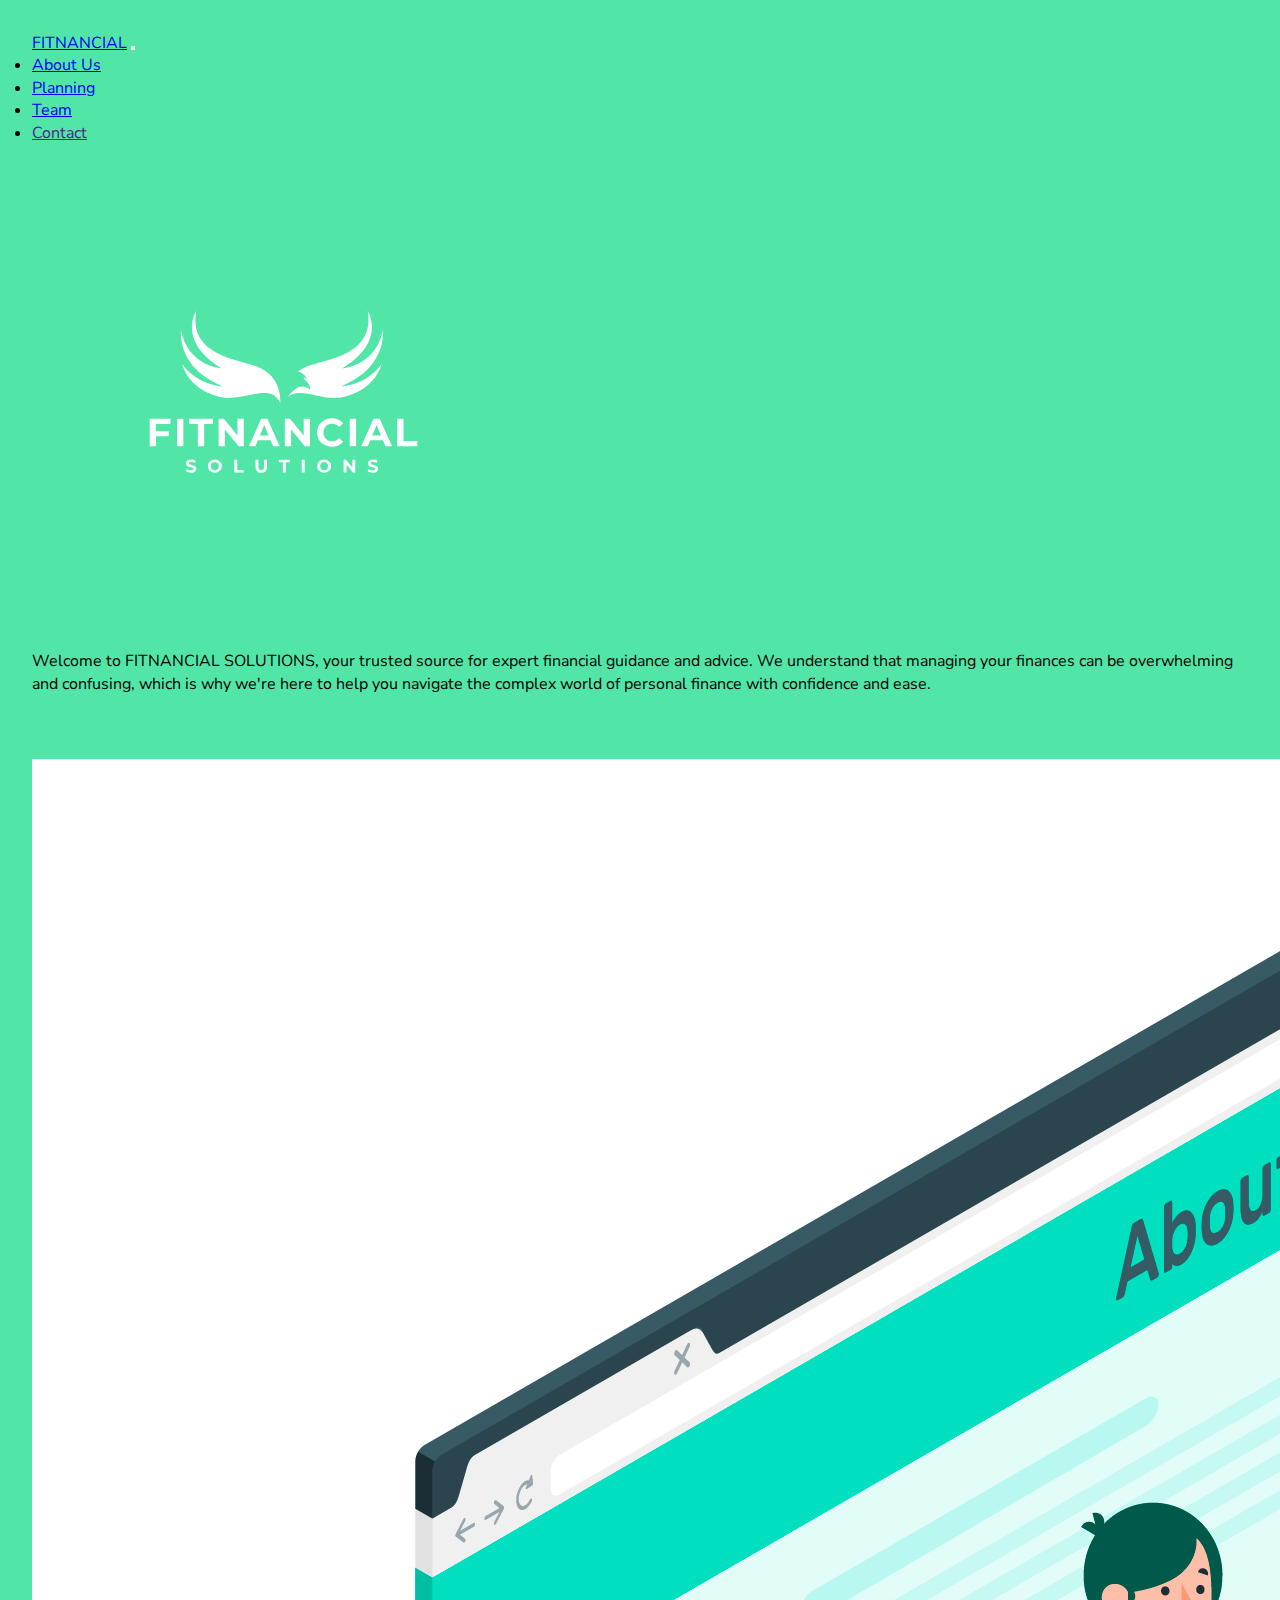
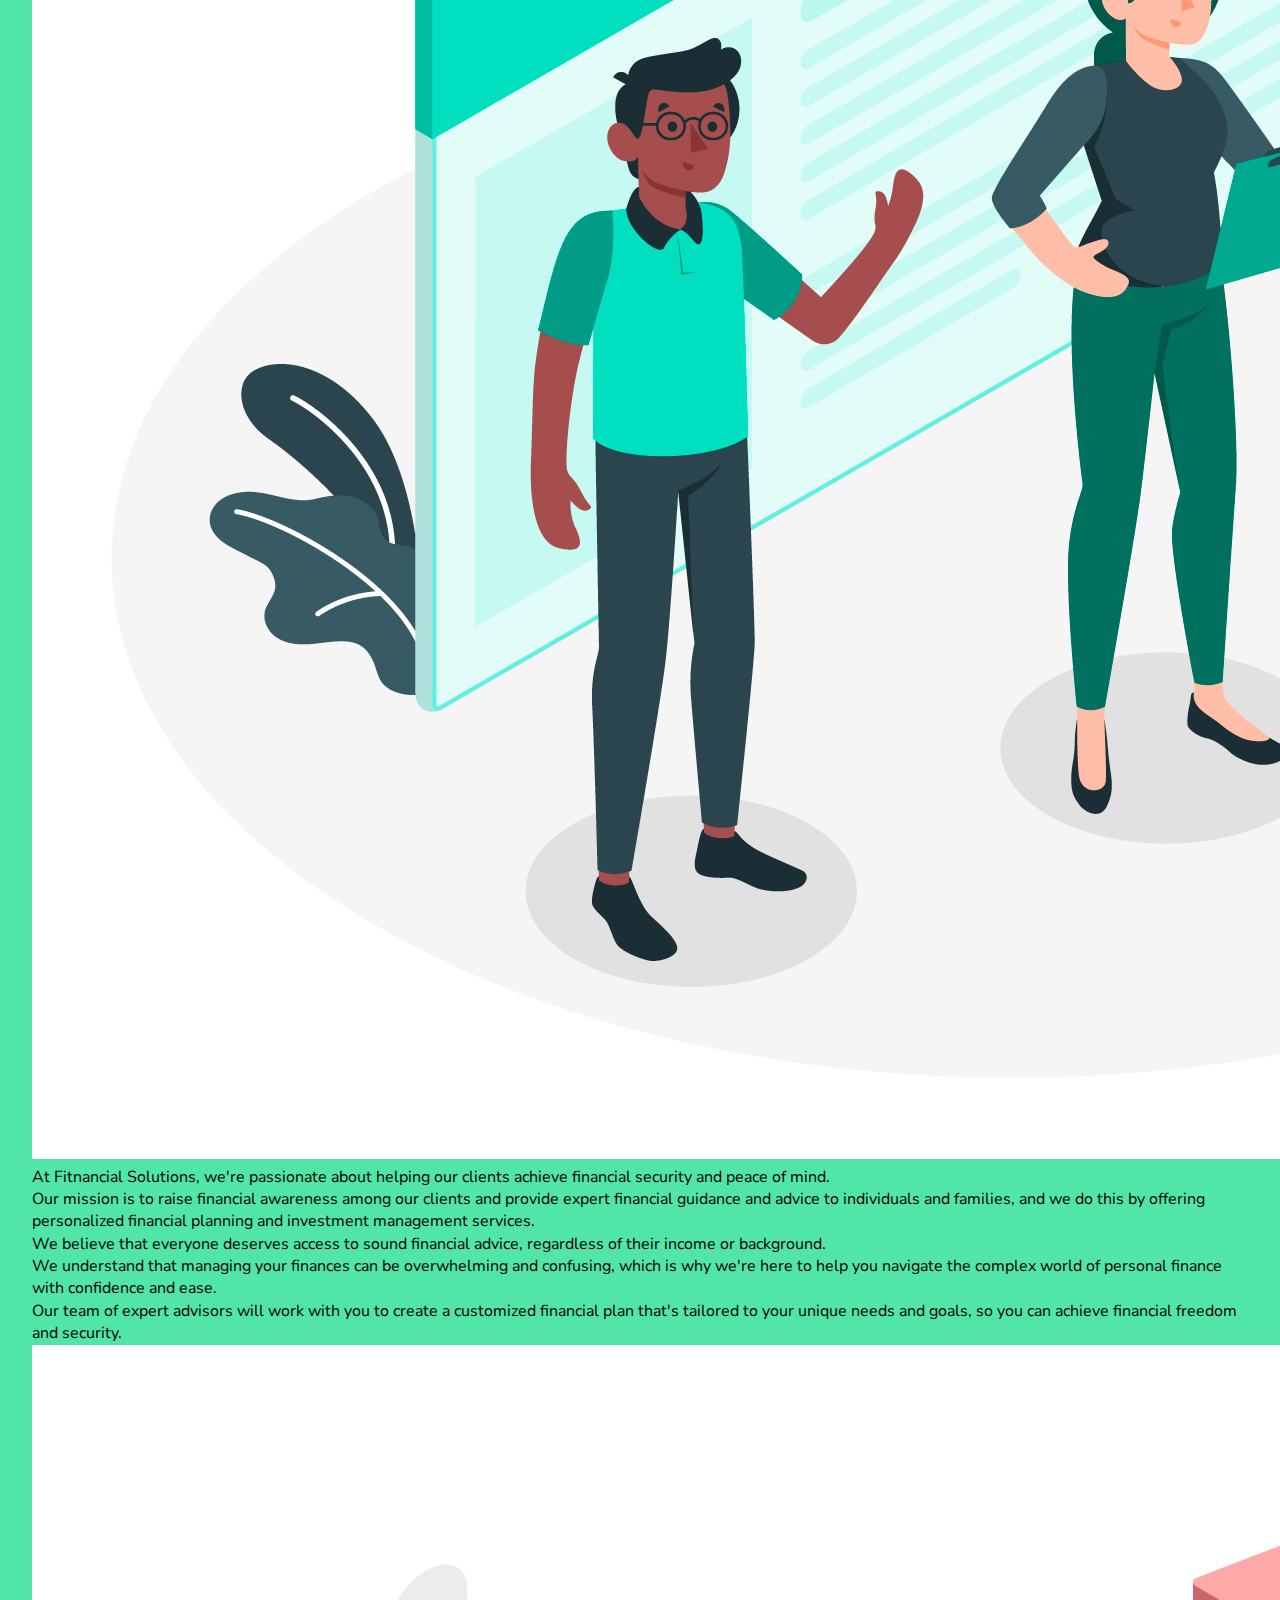
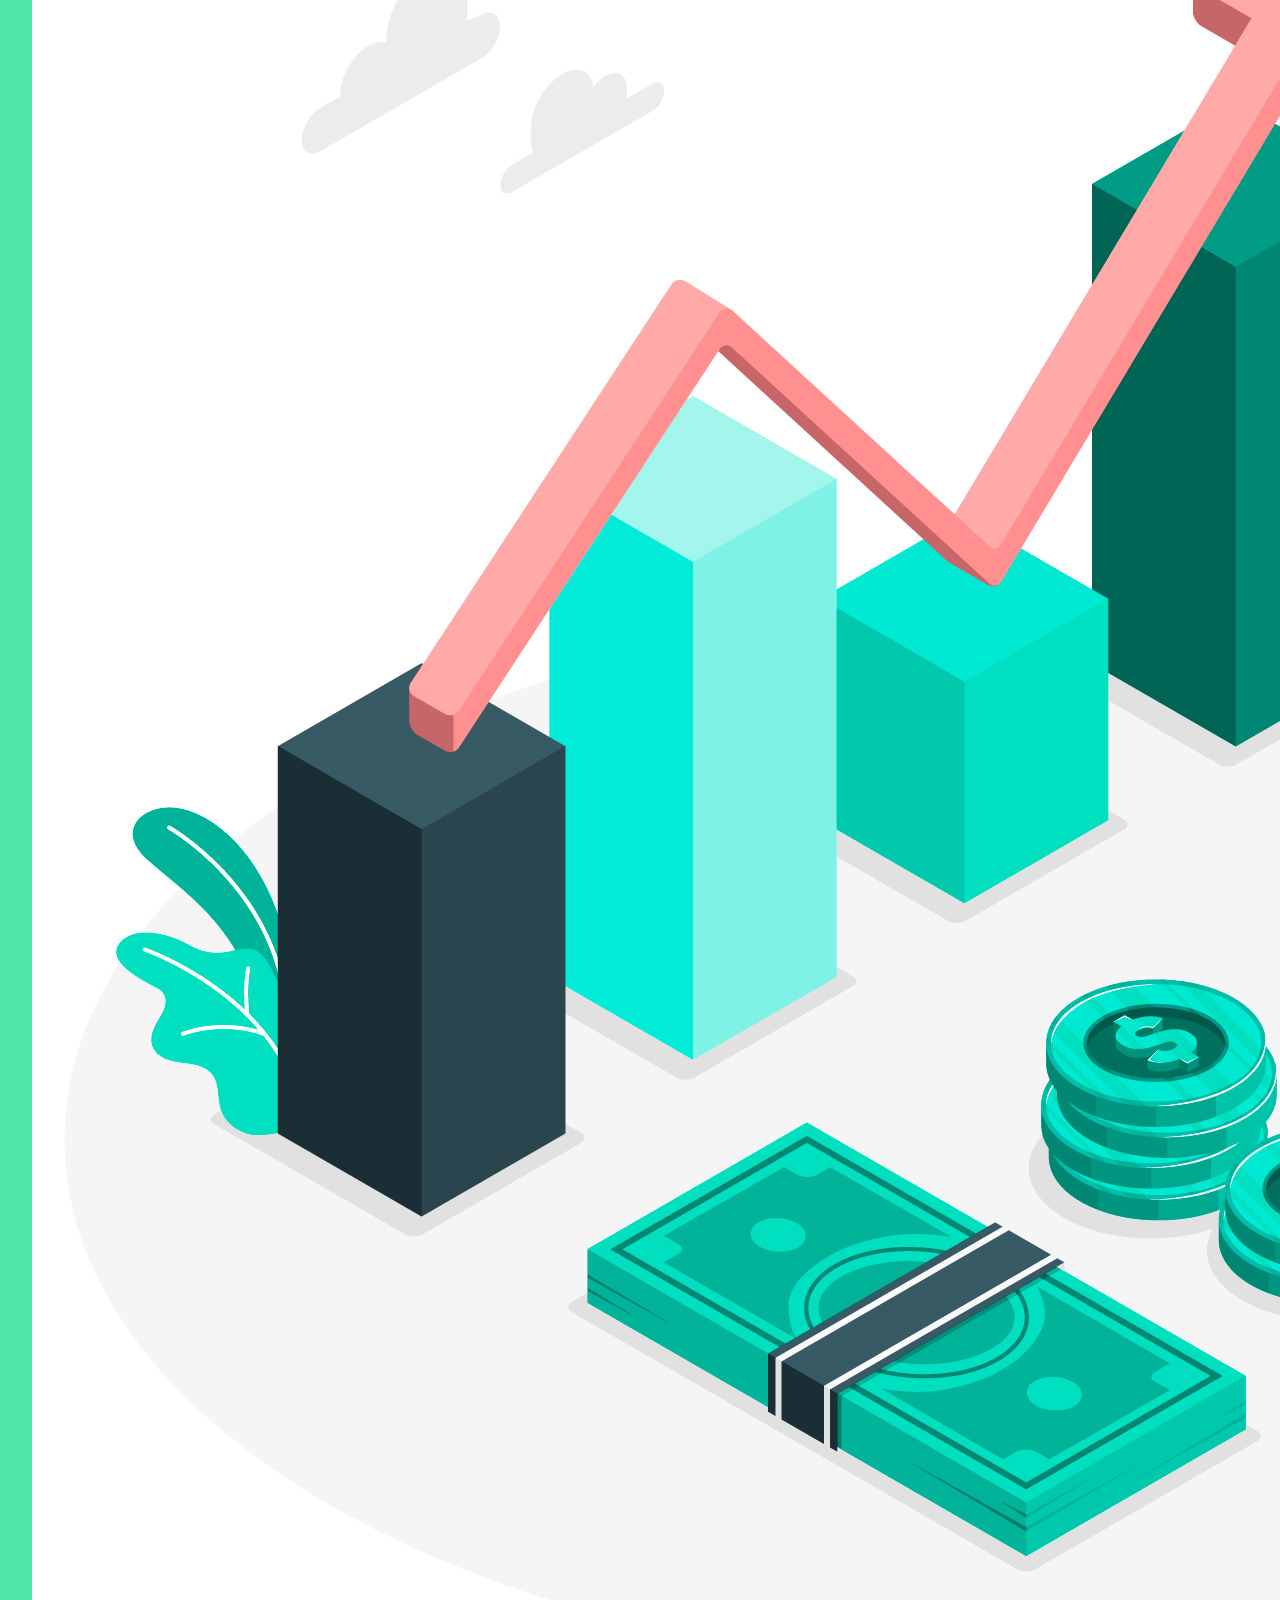
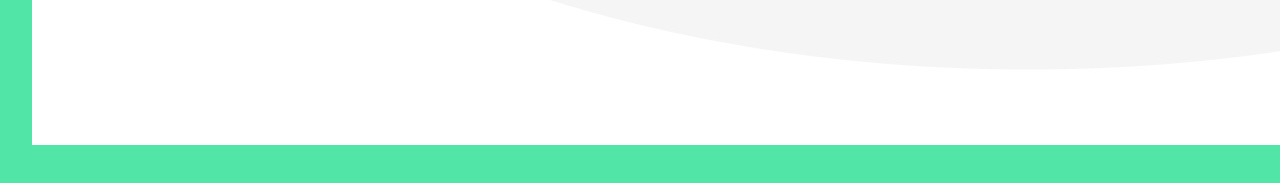
==== index.html @ b267aec1 "Update" ====
<!doctype html>
<html lang="en">
  <head>
    <meta charset="utf-8">
    <meta name="viewport" content="width=device-width, initial-scale=1">
    <title>FITNANCIAL</title>
	<link rel="preconnect" href="https://fonts.googleapis.com">
	<link rel="preconnect" href="https://fonts.gstatic.com" crossorigin>
	<link href="https://fonts.googleapis.com/css2?family=Nunito+Sans:wght@300;400;700;900&display=swap" rel="stylesheet">
    <link href="https://cdn.jsdelivr.net/npm/bootstrap@5.3.0-alpha3/dist/css/bootstrap.min.css" rel="stylesheet" integrity="sha384-KK94CHFLLe+nY2dmCWGMq91rCGa5gtU4mk92HdvYe+M/SXH301p5ILy+dN9+nJOZ" crossorigin="anonymous">
	<link rel="stylesheet" href="./css/style.css">
  </head>
  <body>
   <section class="intro" id="intro "><div class="container-md"><nav class="navbar navbar-expand-lg bg-none">
    <div class="container-fluid">
      <a class="navbar-brand " href="./index.html">FITNANCIAL</a>
      <button class="navbar-toggler text-light" type="button" data-bs-toggle="collapse" data-bs-target="#navbarNav" aria-controls="navbarNav" aria-expanded="false" aria-label="Toggle navigation">
        <span class="navbar-toggler-icon border-0"></span>
      </button>
      <div class="collapse justify-content-end navbar-collapse" id="navbarNav">
        <ul class="navbar-nav">
          
          <li class="nav-item">
            <a class="nav-link" href="#about">About Us</a>
          </li>
          <li class="nav-item">
            <a class="nav-link "  href="./planing.html">Planning</a>
          </li>
          <li class="nav-item">
            <a class="nav-link" href="#team">Team</a>
          </li>
          <li class="nav-item">
            <a class="nav-link" href="">Contact</a>
          </li>
        </ul>
      </div>
    </div>
  </nav>
  
  
  <div class="row  justify-content-center align-items-center g-3"><div class="col-8 col-md-5 py-5"><img class="img-fluid " src="./img/FITNANCIAL.svg" alt=""></div><div class="col-7 col-md-6 "><p class="fw-bold text-center  lead">Welcome to FITNANCIAL SOLUTIONS, your trusted source for expert financial guidance and advice. We understand that managing your finances can be overwhelming and confusing, which is why we're here to help you navigate the complex world of personal finance with confidence and ease.</p></div></div></div></section>

	  <section class="about" id="about"><div class="container-lg bg-white border rounded-bottom rounded-3">
		<div class="row justify-content-around align-items-center py-2"><div class="col-3 "><img class="img-fluid" src="./img/3026238.jpg" alt=""></div><div class="col-6 py-3 text-center lead"><p> At Fitnancial Solutions, we're passionate about helping our clients achieve financial security and peace of mind.</p><p>Our mission  is to raise financial awareness among our clients and provide expert financial guidance and advice to individuals and families, and we do this by offering personalized financial planning and investment management services. </p><p>We believe that everyone deserves access to sound financial advice, regardless of their income or background. </p></div></div>
    <div class="row justify-content-around align-items-center py-2"><div class="col-6 py-3 text-center lead"><p>We understand that managing your finances can be overwhelming and confusing, which is why we're here to help you navigate the complex world of personal finance with confidence and ease. </p><p>Our team of expert advisors will work with you to create a customized financial plan that's tailored to your unique needs and goals, so you can achieve financial freedom and security. </p></div><div class="col-3 "><img class="img-fluid" src="./img/3112677.jpg" alt=""></div></div>
	  </div></section>

    

    
	  

   


    
</html>

    <script src="https://cdn.jsdelivr.net/npm/bootstrap@5.3.0-alpha3/dist/js/bootstrap.bundle.min.js" integrity="sha384-ENjdO4Dr2bkBIFxQpeoTz1HIcje39Wm4jDKdf19U8gI4ddQ3GYNS7NTKfAdVQSZe" crossorigin="anonymous"></script>
  </body>
</html>
---- css/style.css ----
* {
  margin: 0;
  padding: 0;
  box-sizing: border-box;
}

body {
  font-family: "Nunito Sans", sans-serif;
  line-height: 1.4;
}

section {
  background-color: #51e6a8;
  padding: 2rem;
}/*# sourceMappingURL=style.css.map */
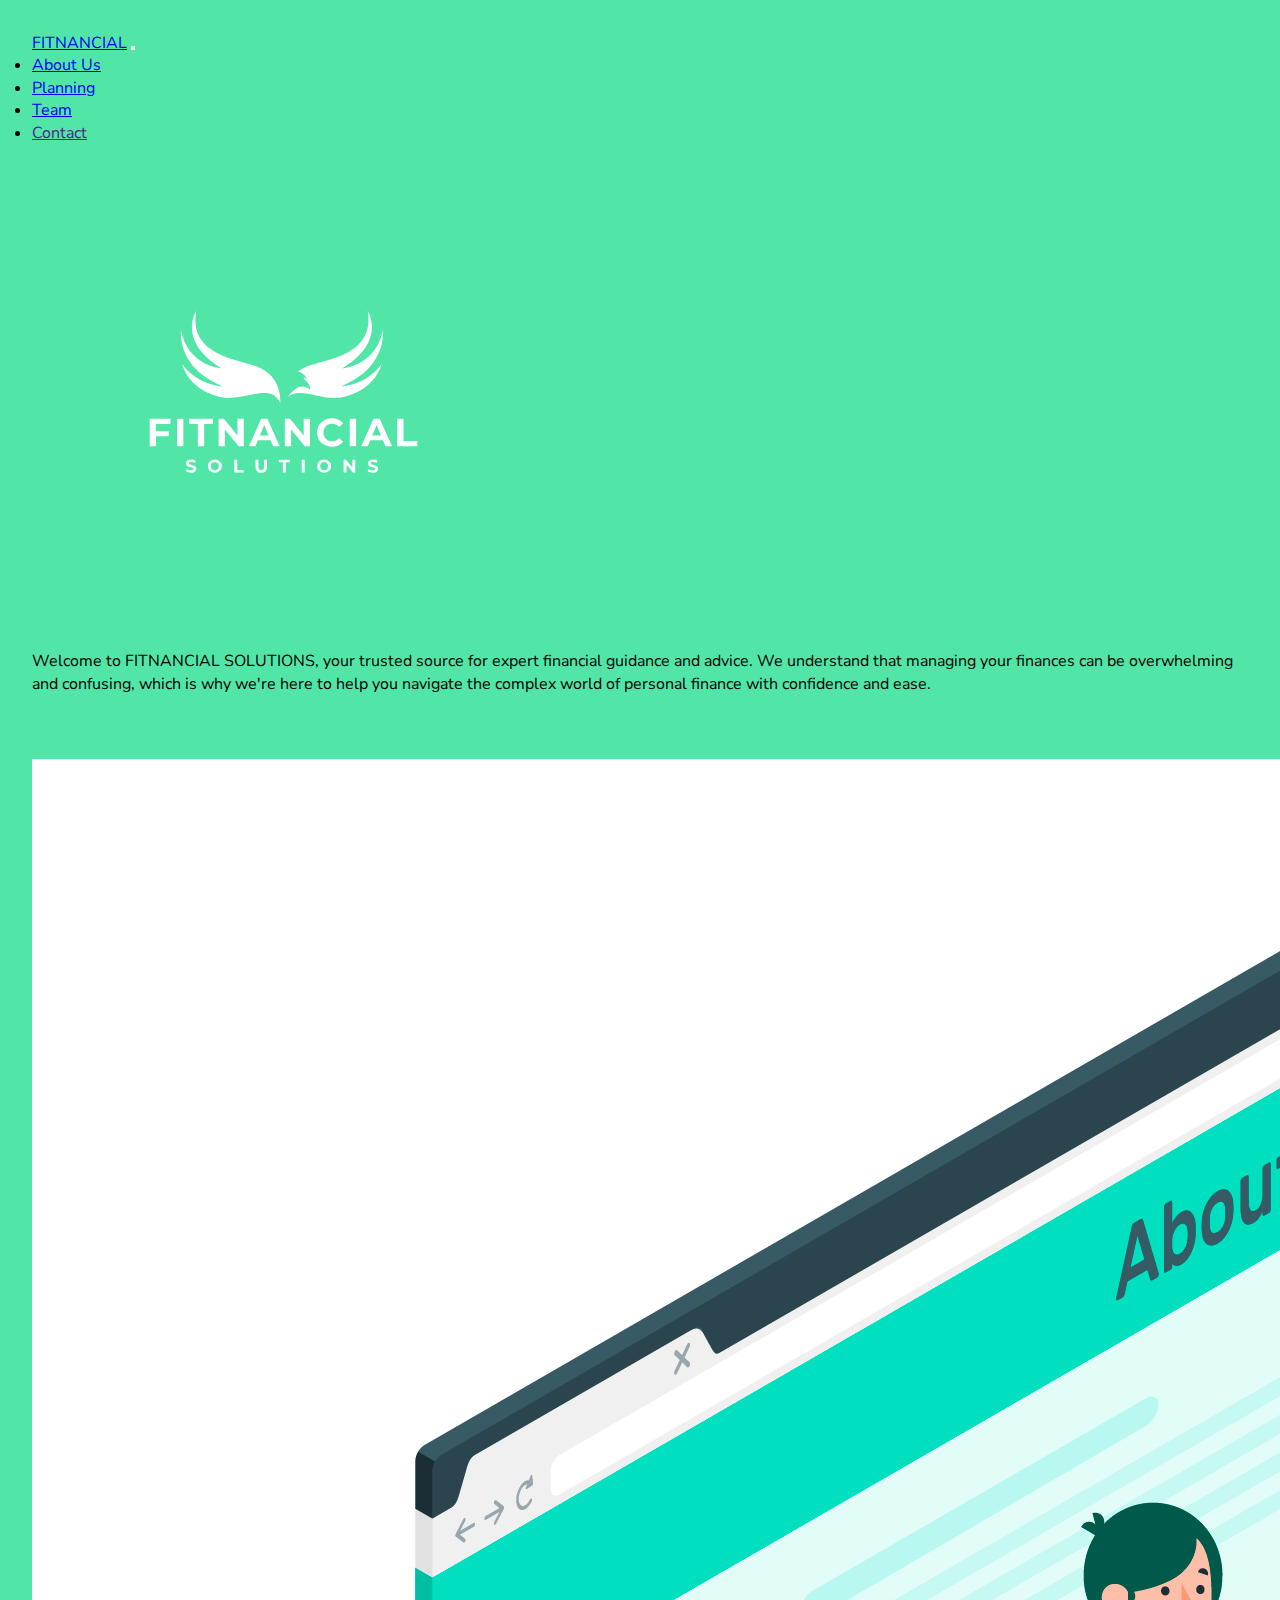
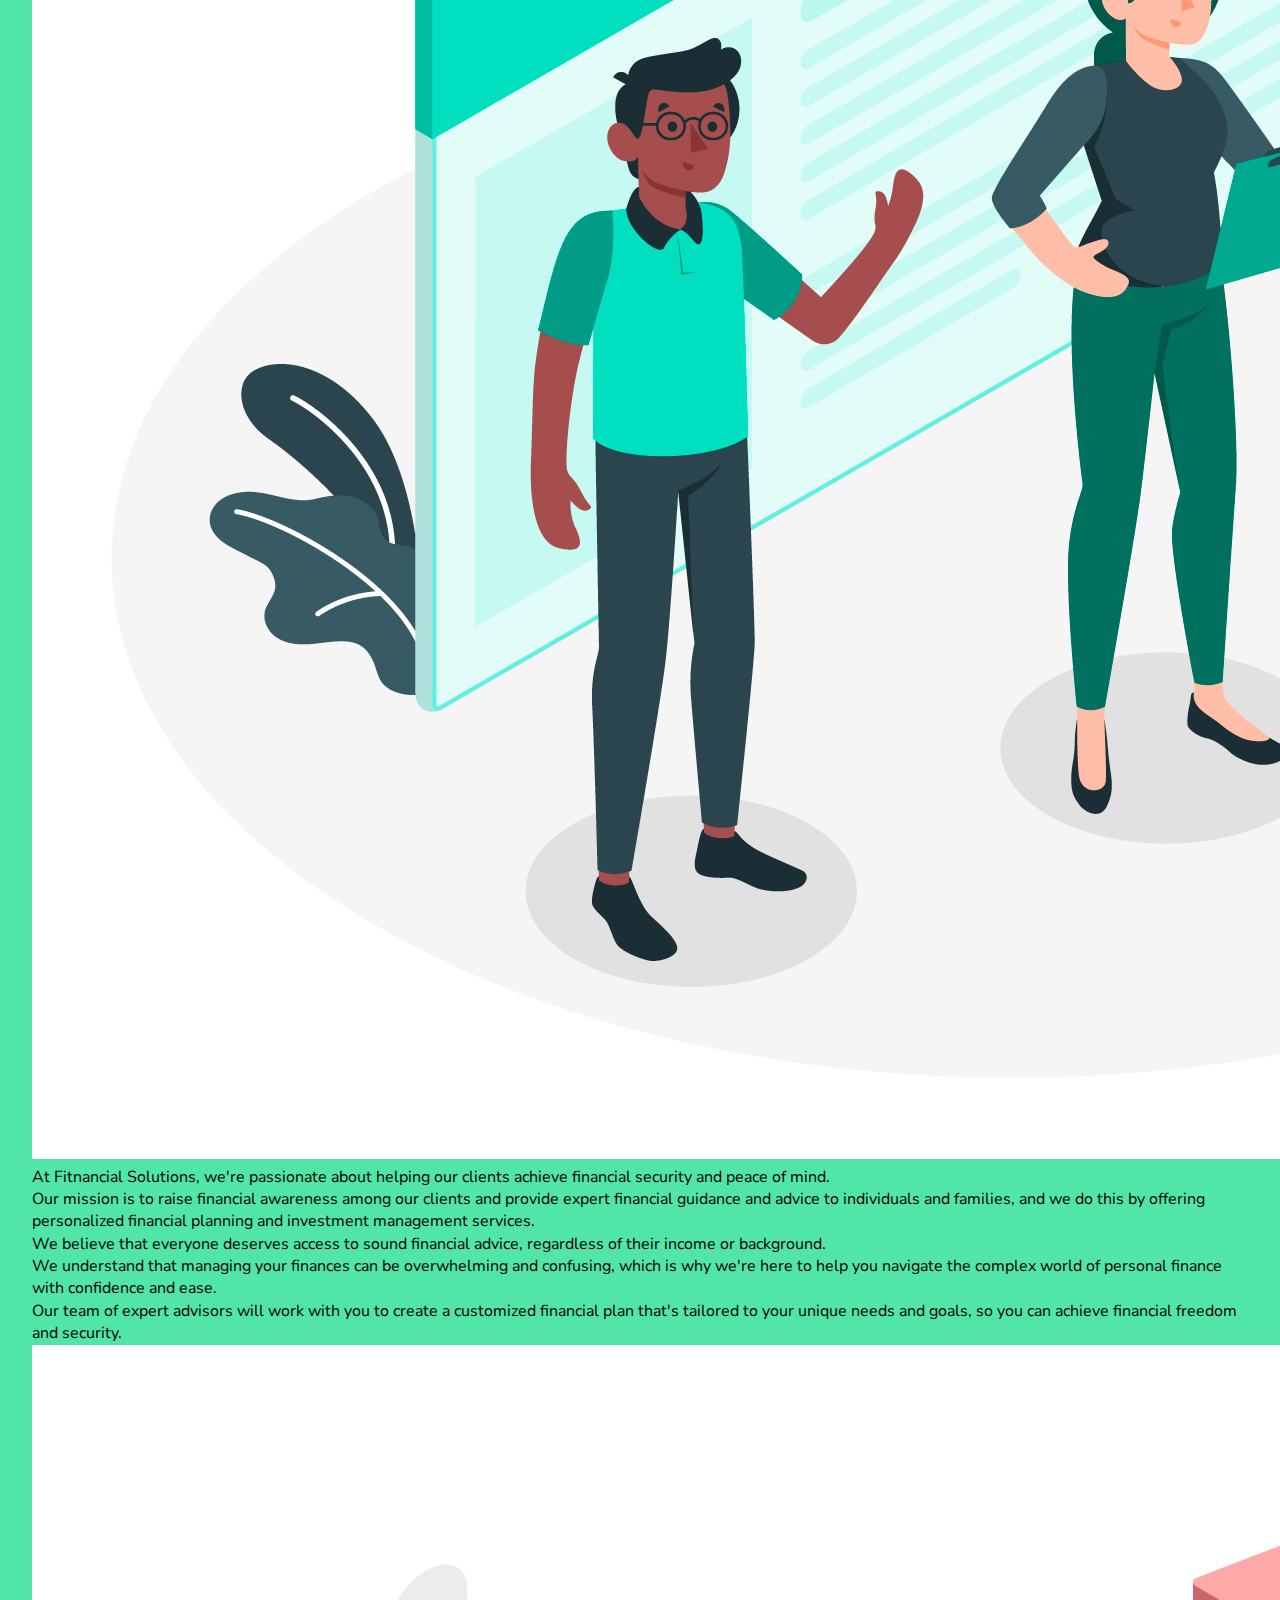
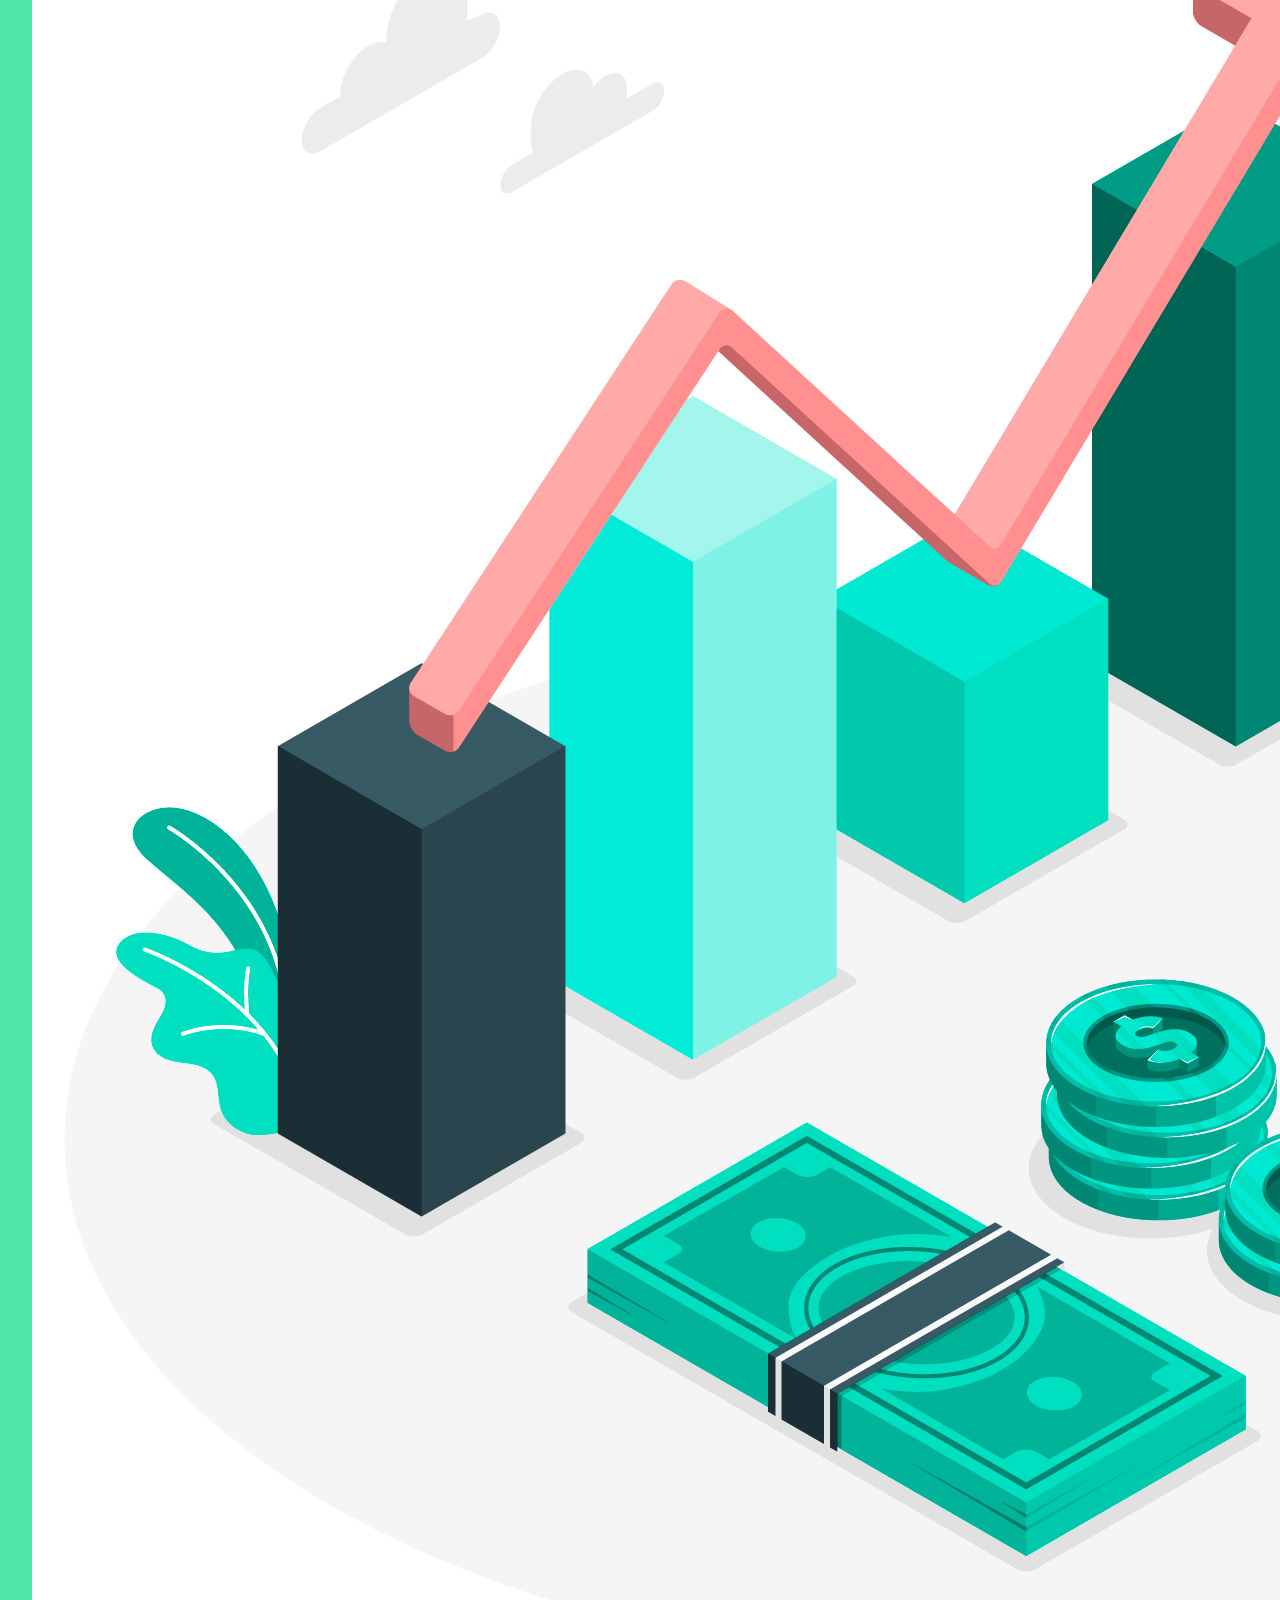
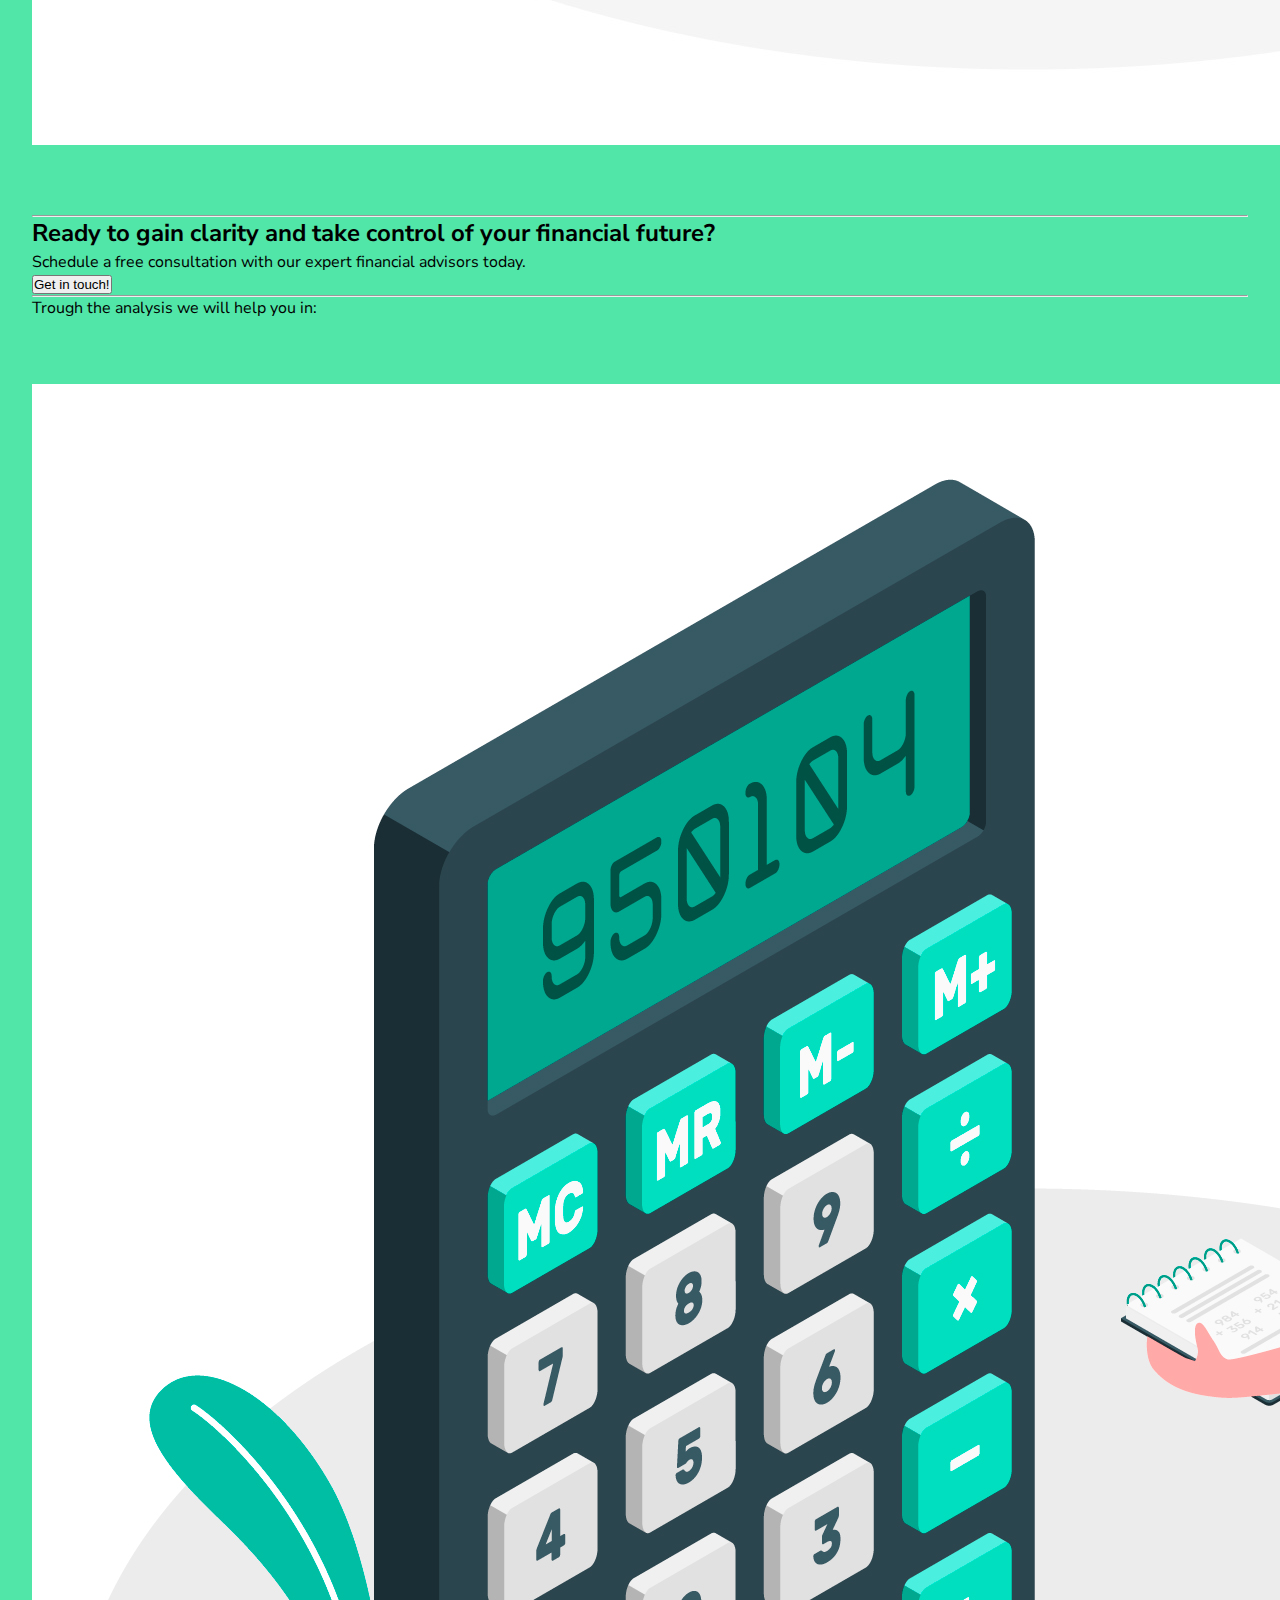
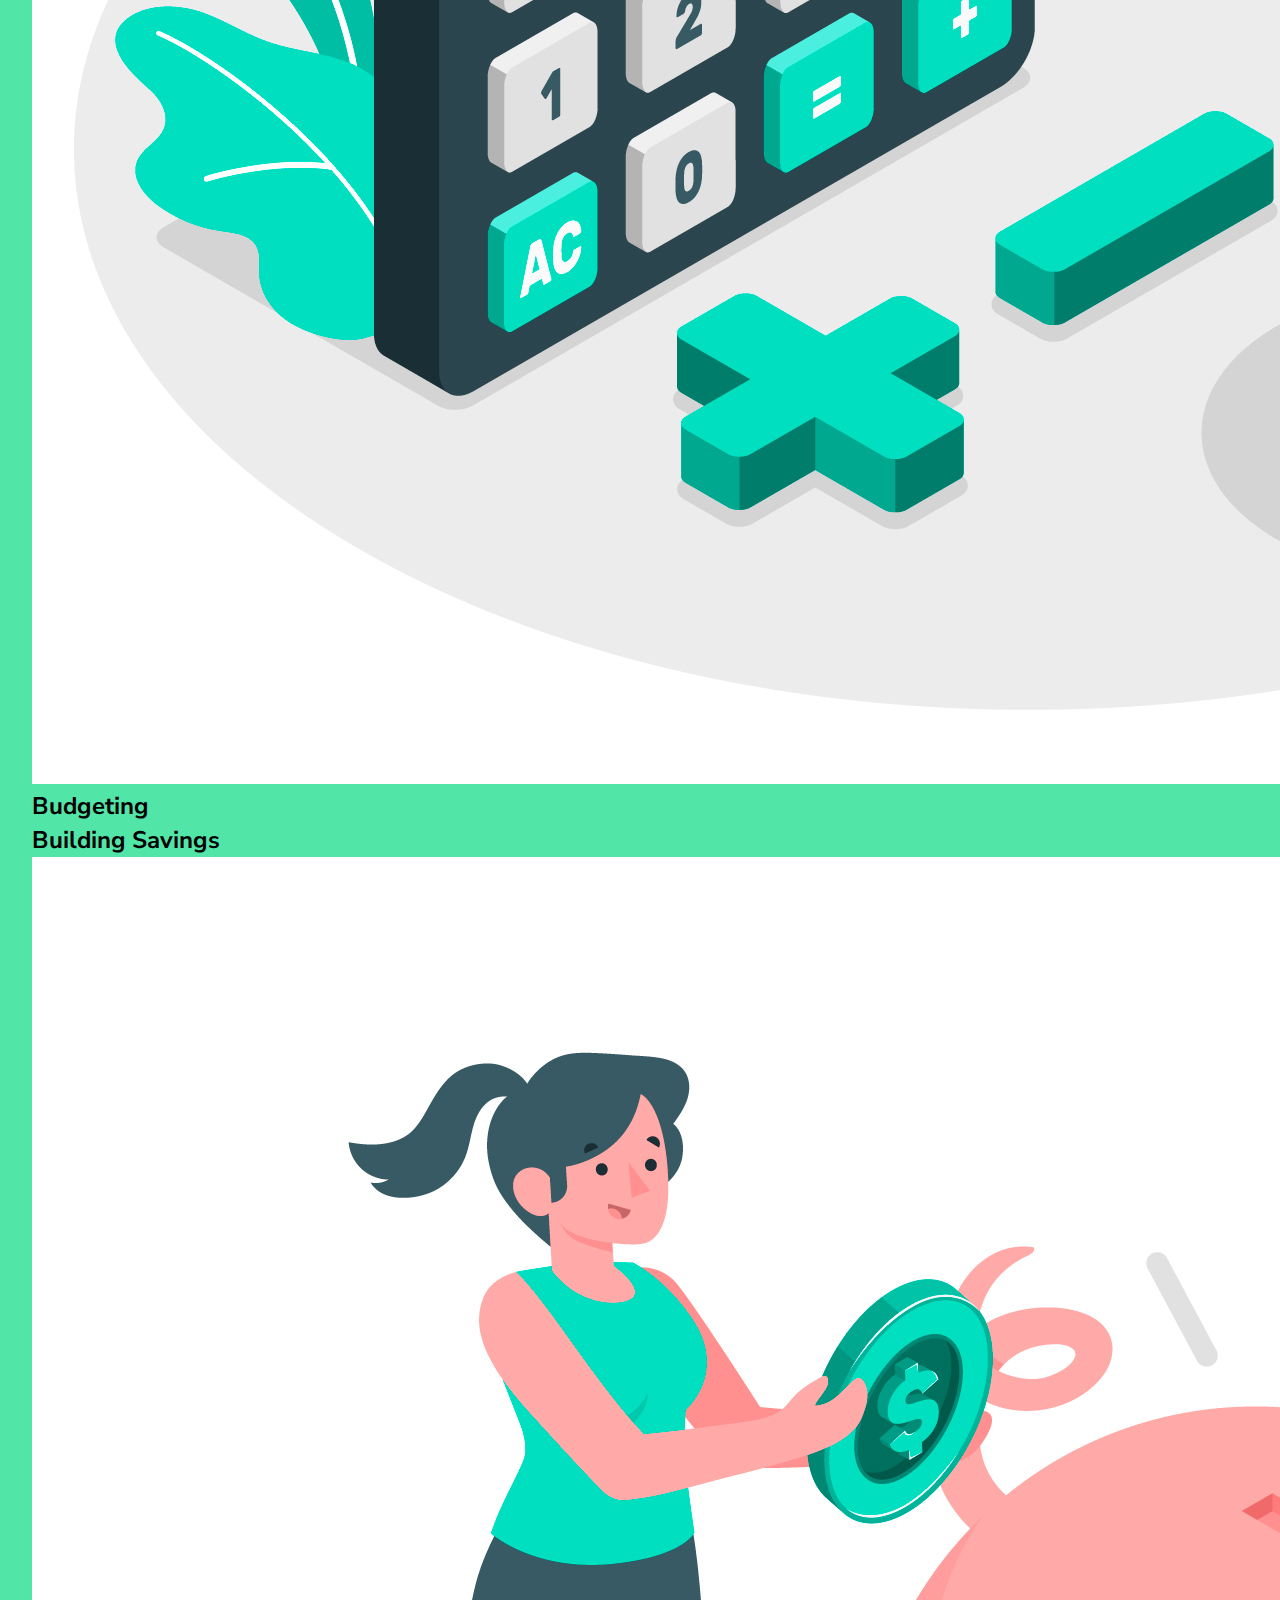
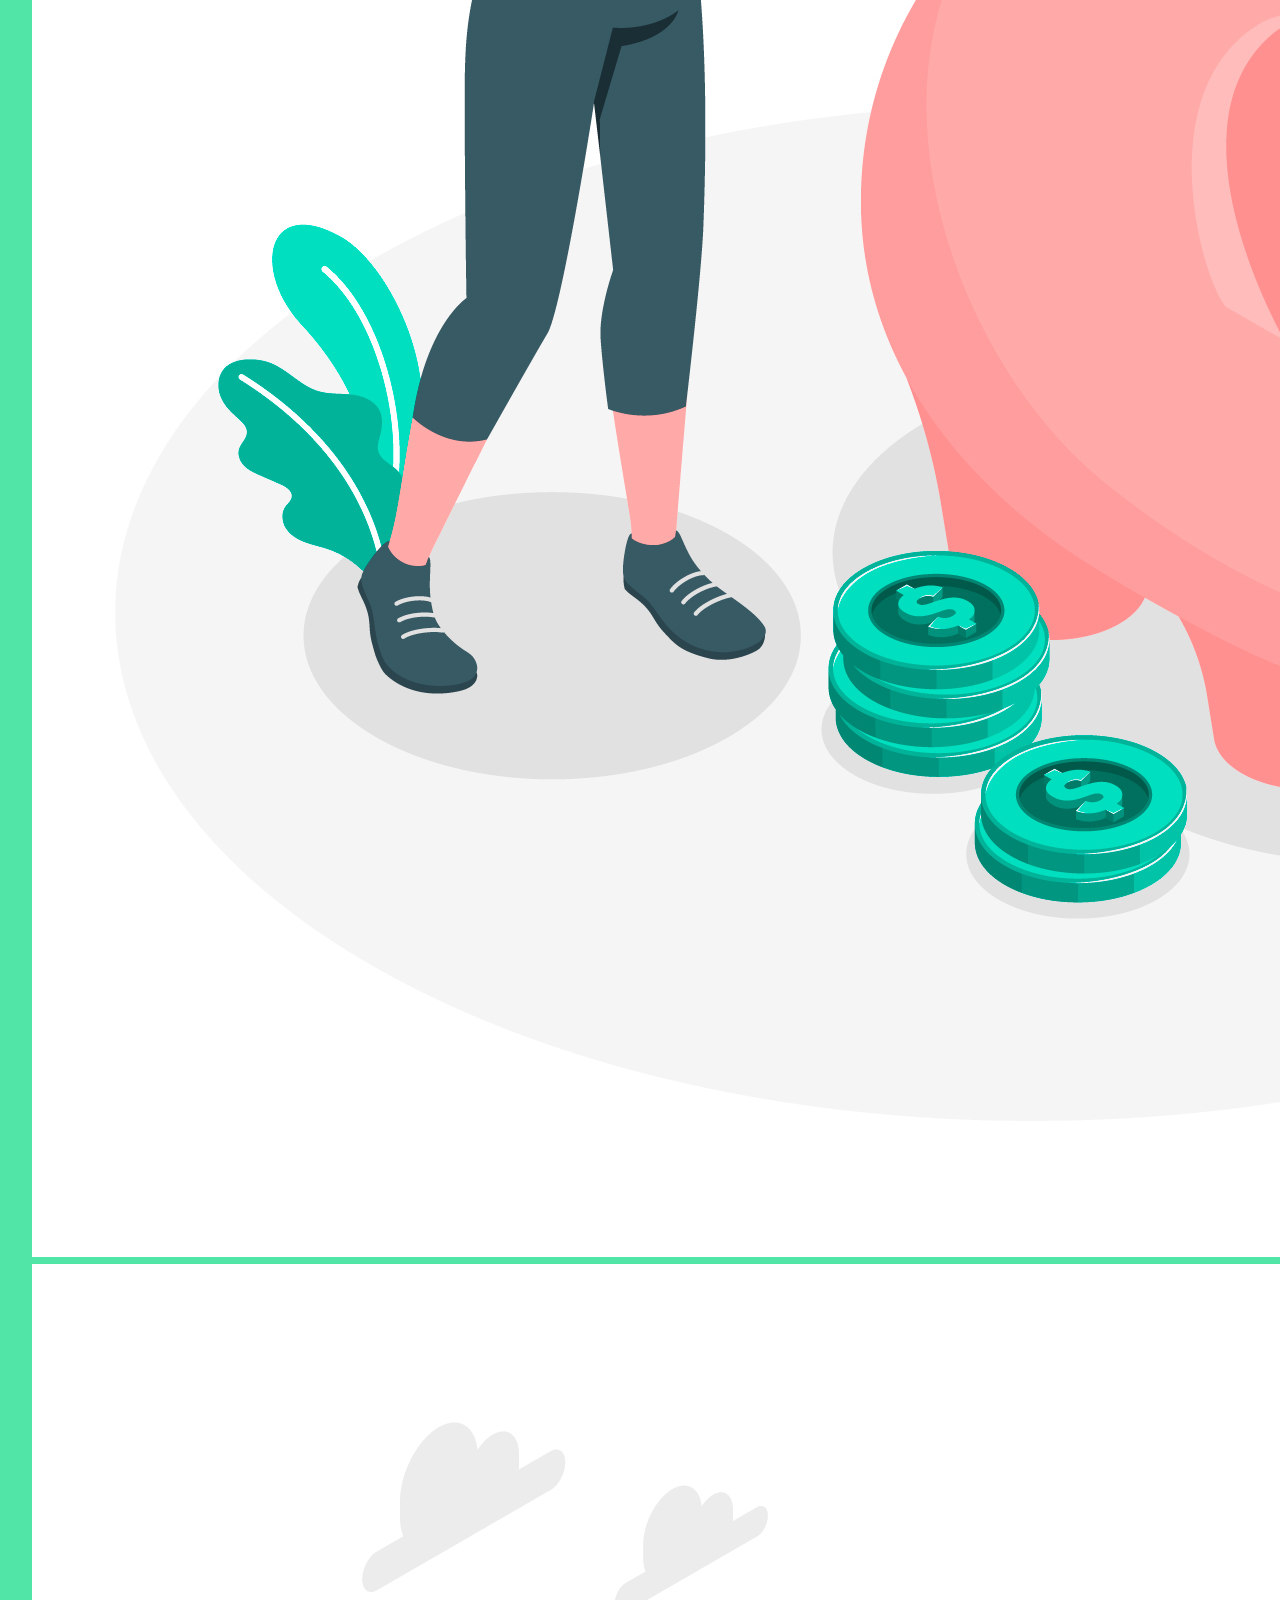
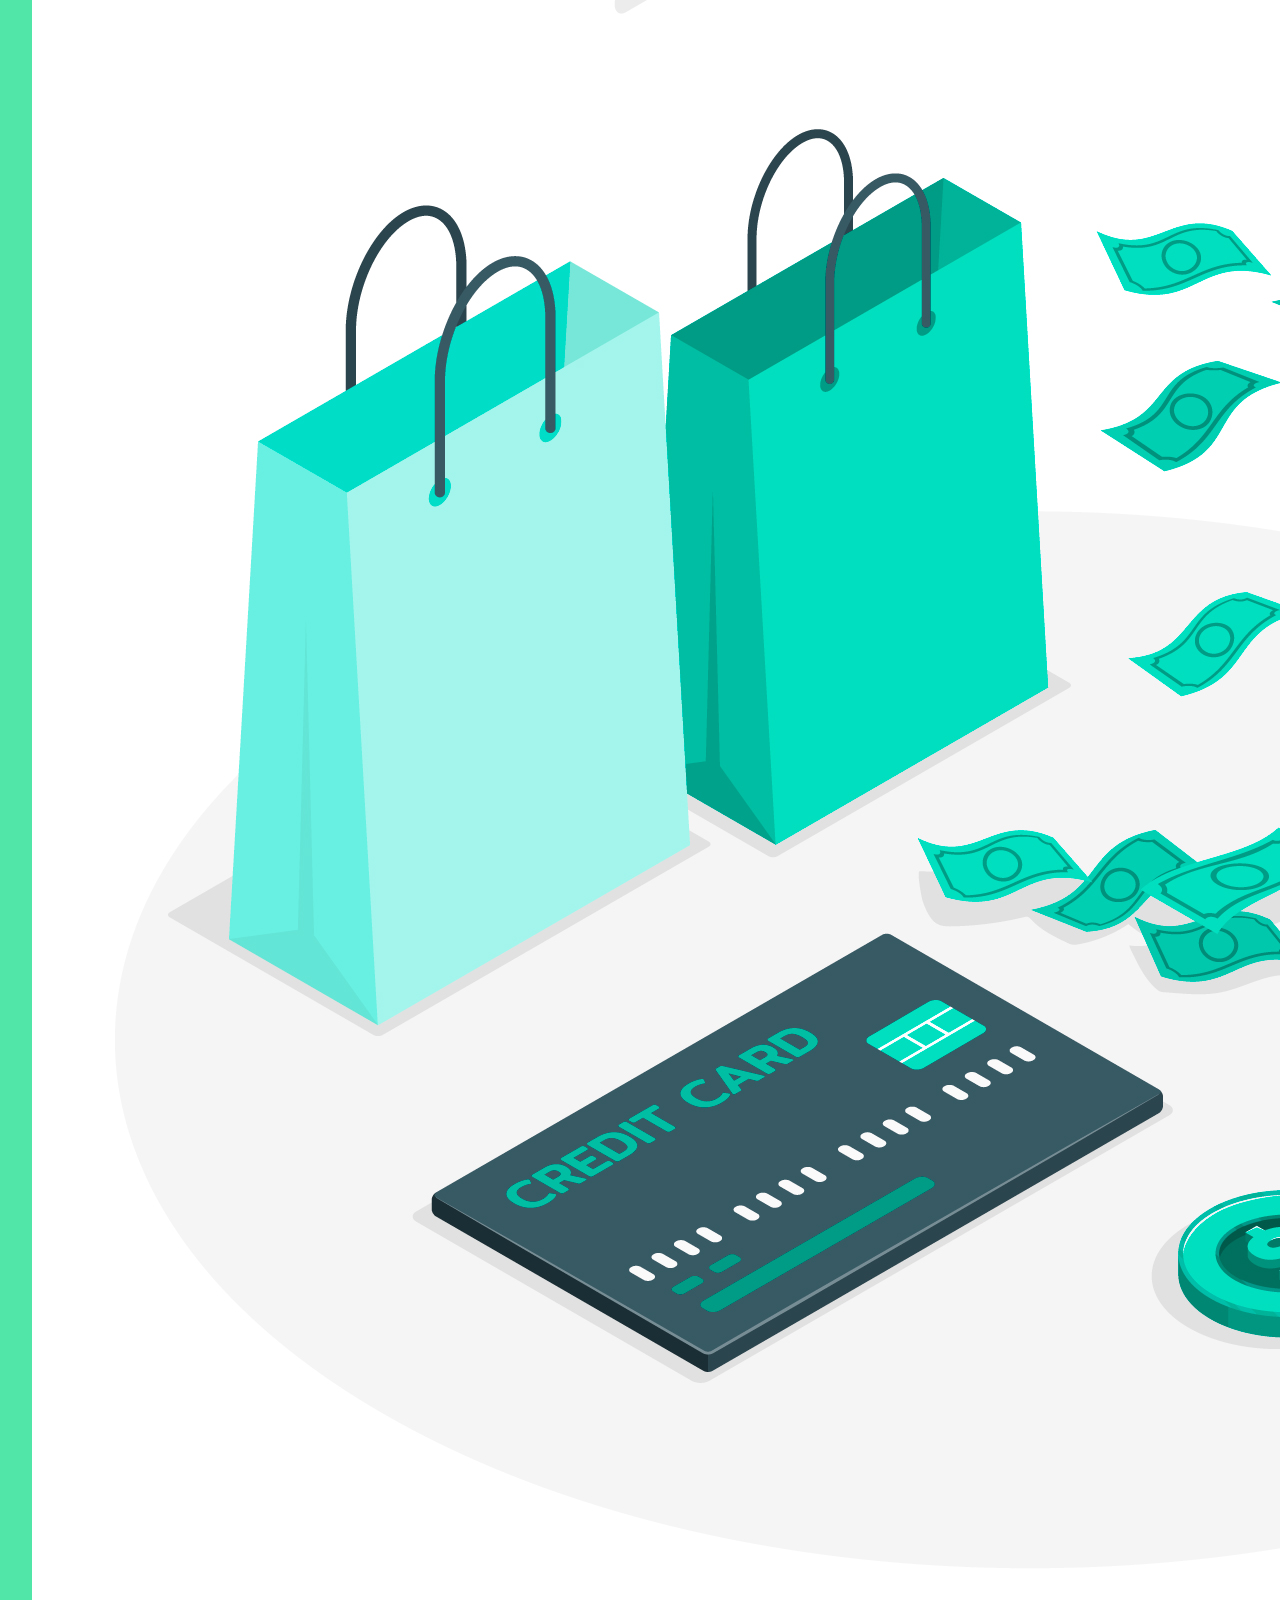
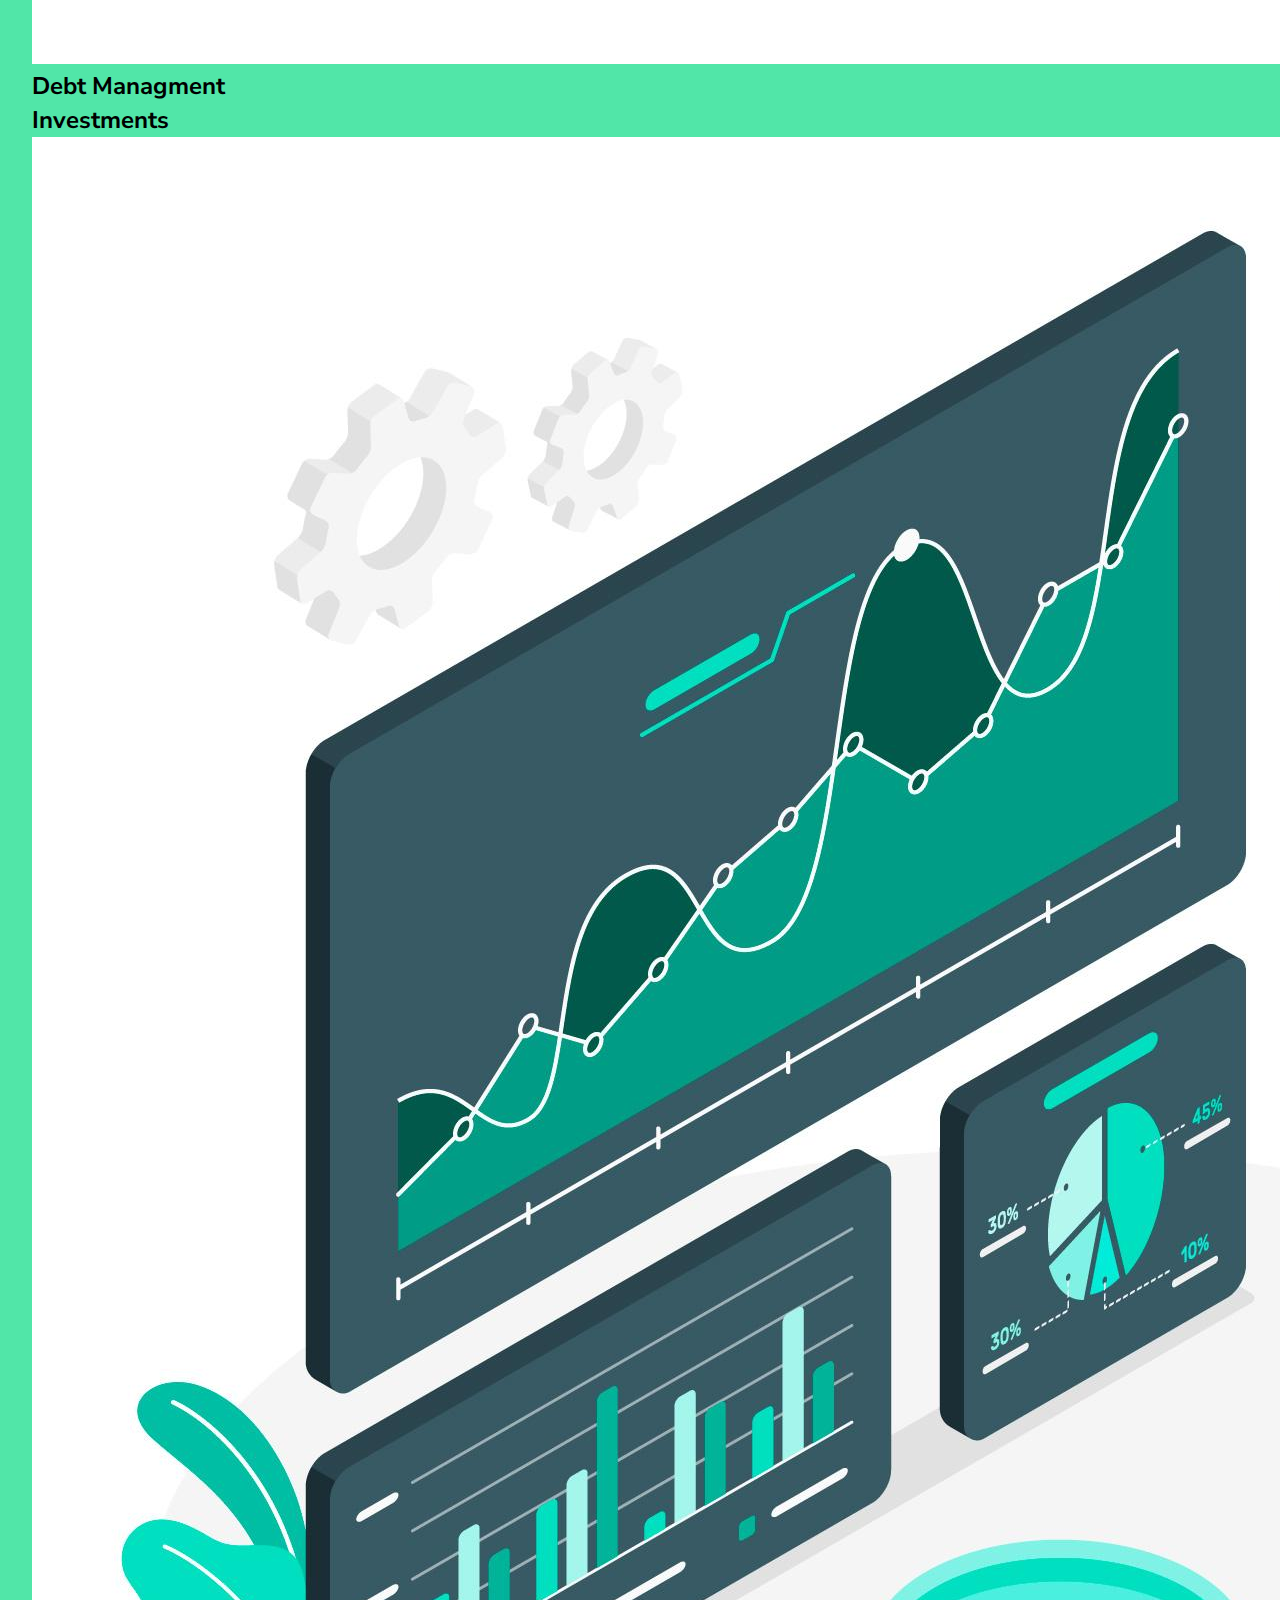
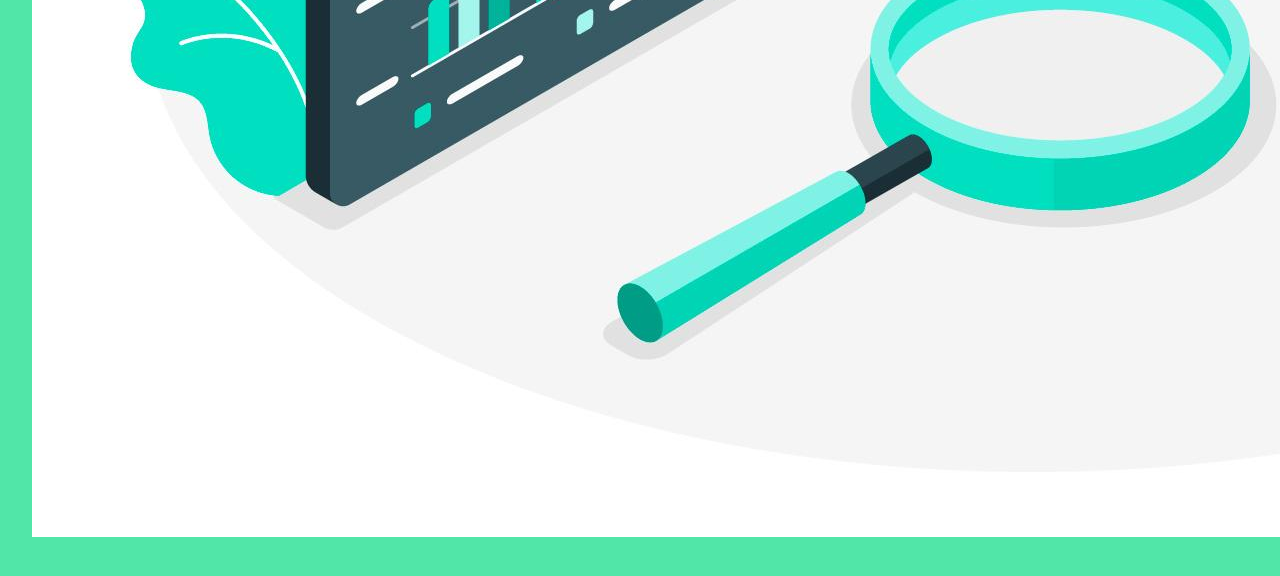
==== commit 484c9b59: "Another Section" ====
--- a/index.html
+++ b/index.html
@@ -44,6 +44,22 @@
 		<div class="row justify-content-around align-items-center py-2"><div class="col-3 "><img class="img-fluid" src="./img/3026238.jpg" alt=""></div><div class="col-6 py-3 text-center lead"><p> At Fitnancial Solutions, we're passionate about helping our clients achieve financial security and peace of mind.</p><p>Our mission  is to raise financial awareness among our clients and provide expert financial guidance and advice to individuals and families, and we do this by offering personalized financial planning and investment management services. </p><p>We believe that everyone deserves access to sound financial advice, regardless of their income or background. </p></div></div>
     <div class="row justify-content-around align-items-center py-2"><div class="col-6 py-3 text-center lead"><p>We understand that managing your finances can be overwhelming and confusing, which is why we're here to help you navigate the complex world of personal finance with confidence and ease. </p><p>Our team of expert advisors will work with you to create a customized financial plan that's tailored to your unique needs and goals, so you can achieve financial freedom and security. </p></div><div class="col-3 "><img class="img-fluid" src="./img/3112677.jpg" alt=""></div></div>
 	  </div></section>
+    
+
+   <section><div class="container-lg"><hr class="mb-5">
+    <div class="row justify-content-center text-center  text-black"><h2>Ready to gain clarity and take control of your financial future? </h2><p class="lead">Schedule a free consultation with our expert financial advisors today.
+    </p>
+      <button type="button" class="btn col-4 col-sm-3 col-md-2  btn-light">Get in touch!</button>
+    </div>
+    <hr class="mt-5"><p class="py-2 display-4 text-center">Trough the analysis we will help you in:</p></div></section>
+
+
+	  <section class="about" id="about"><div class="container-lg ">
+		<div class="row justify-content-evenly align-items-center py-2"><div class="col-3 "><img class="img-fluid rounded" src="./img/3371524.jpg" alt=""></div><div class="col-6 py-3 text-center lead"><h2 class="display-4">Budgeting</h2></div></div>
+    <div class="row justify-content-around align-items-center py-2"><div class="col-6 py-3 text-center lead"><h2 class="display-4">Building Savings</h2></div><div class="col-3 "><img class="img-fluid rounded" src="./img/3573458.jpg" alt=""></div></div>
+		<div class="row justify-content-center align-items-center py-2"><div class="col-3 "><img class="img-fluid rounded" src="./img/3190319.jpg" alt=""></div><div class="col-6 py-3 text-center lead"><h2 class="display-4">Debt Managment</h2></div></div>
+    <div class="row justify-content-evenly align-items-center py-2"><div class="col-6 py-3 text-center lead"><h2 class="display-4">Investments</h2></div><div class="col-3 "><img class="img-fluid rounded" src="./img/3759174.jpg" alt=""></div></div>
+	  </div></section>
 
     
 
--- a/css/style.css
+++ b/css/style.css
@@ -10,6 +10,6 @@
 }
 
 section {
-  background-color: #51e6a8;
+  background-color: rgb(81, 230, 168);
   padding: 2rem;
 }/*# sourceMappingURL=style.css.map */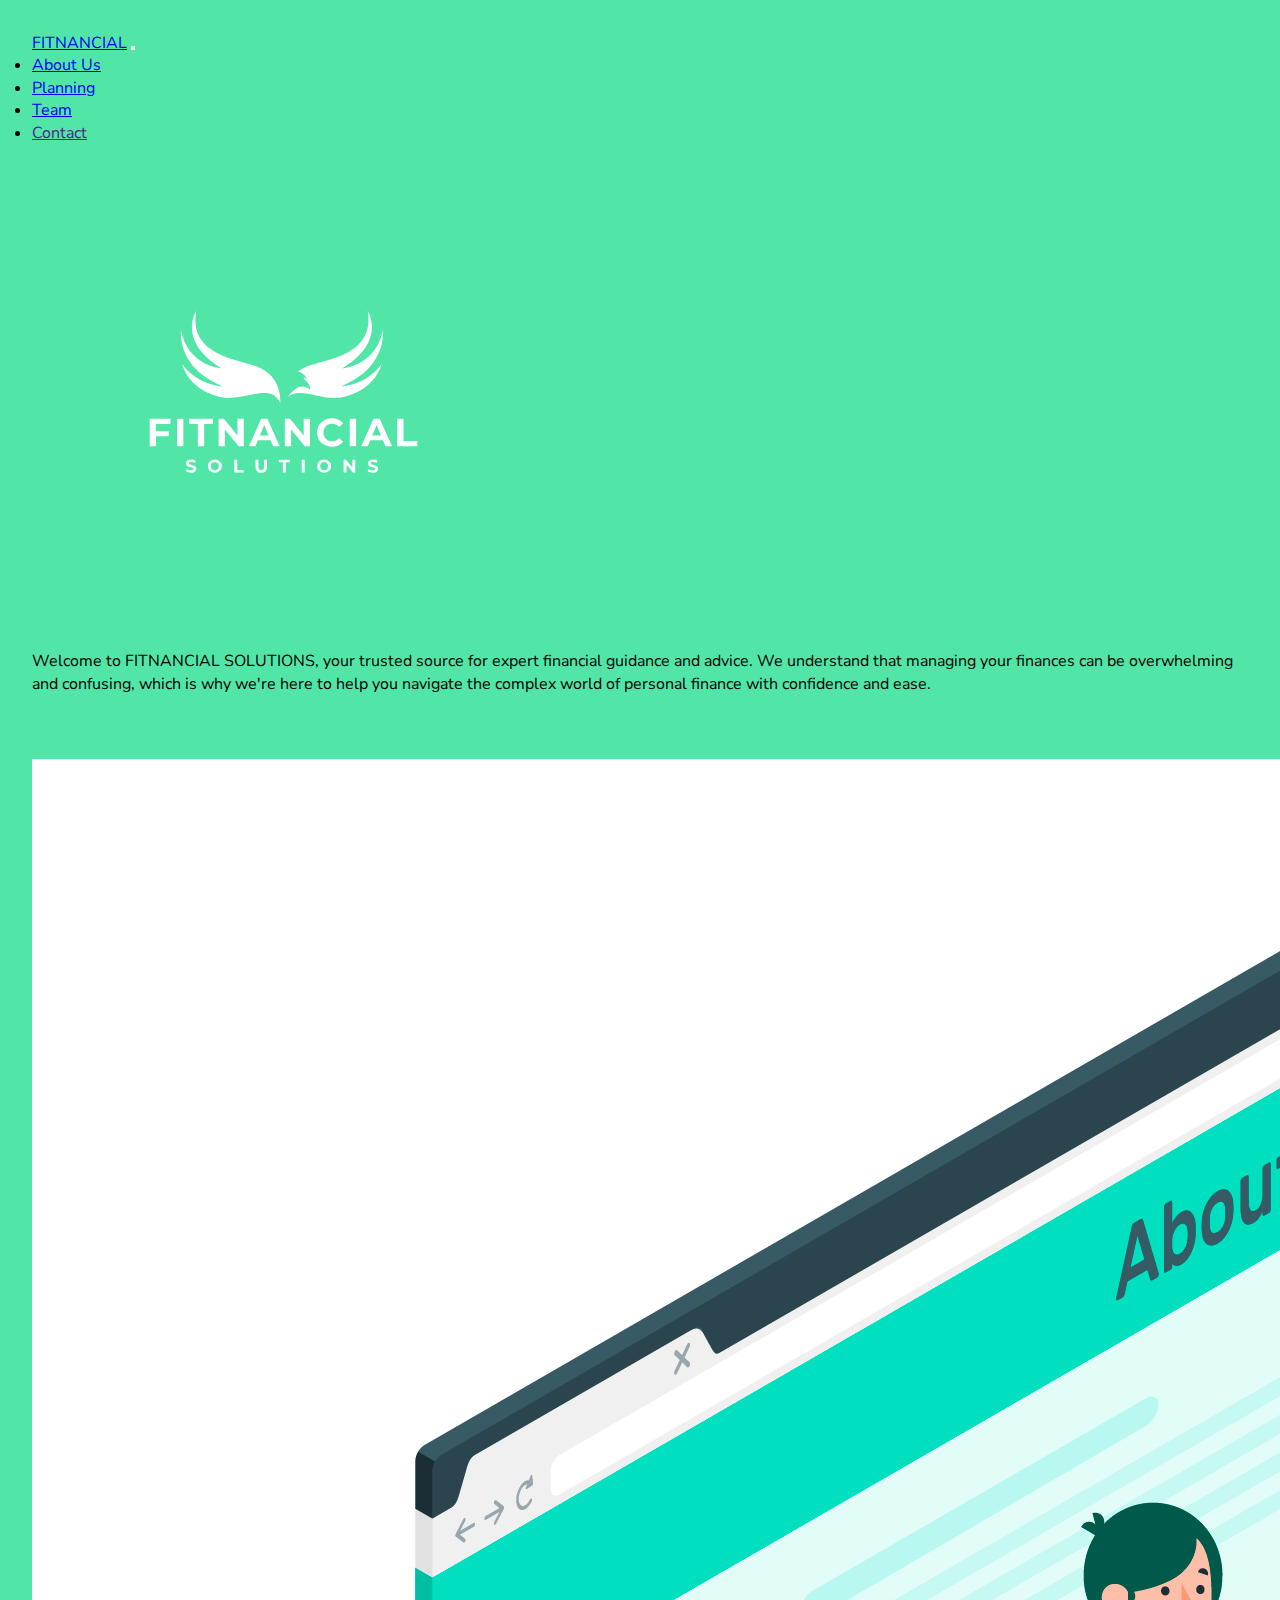
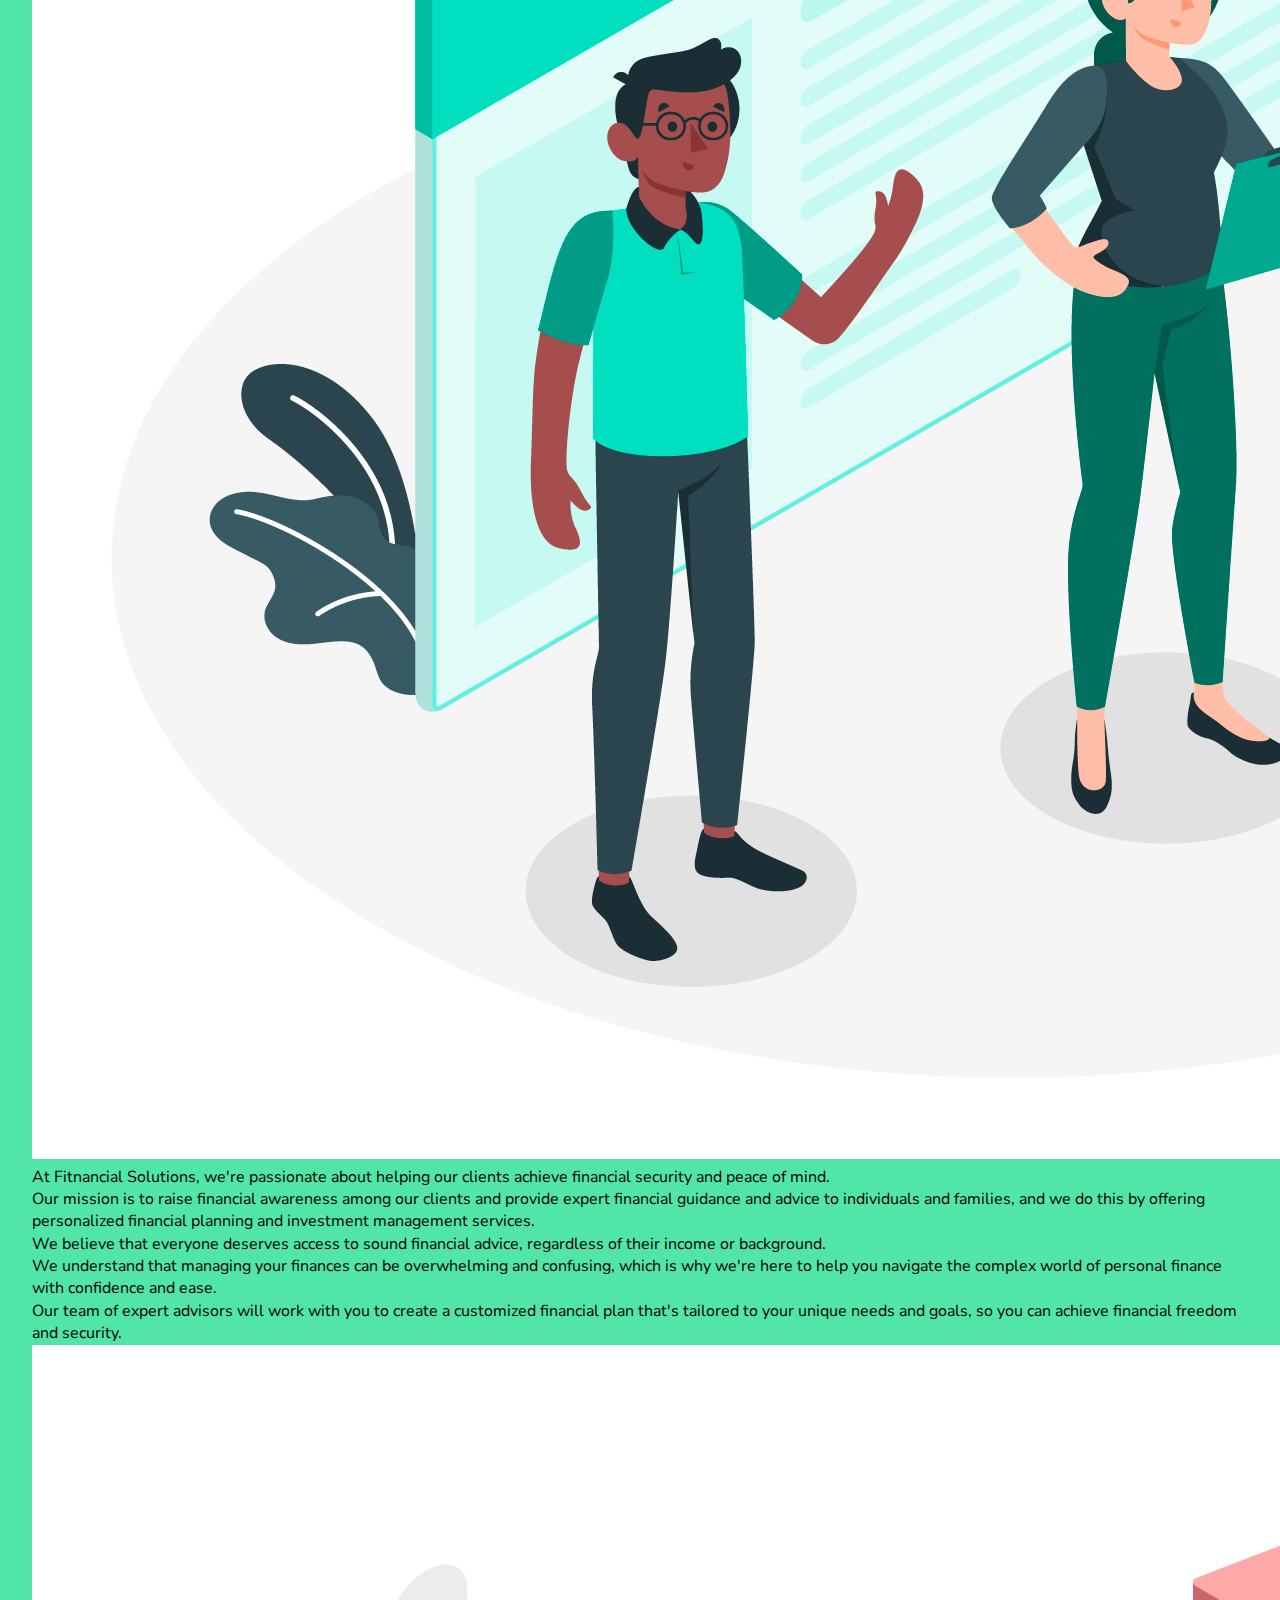
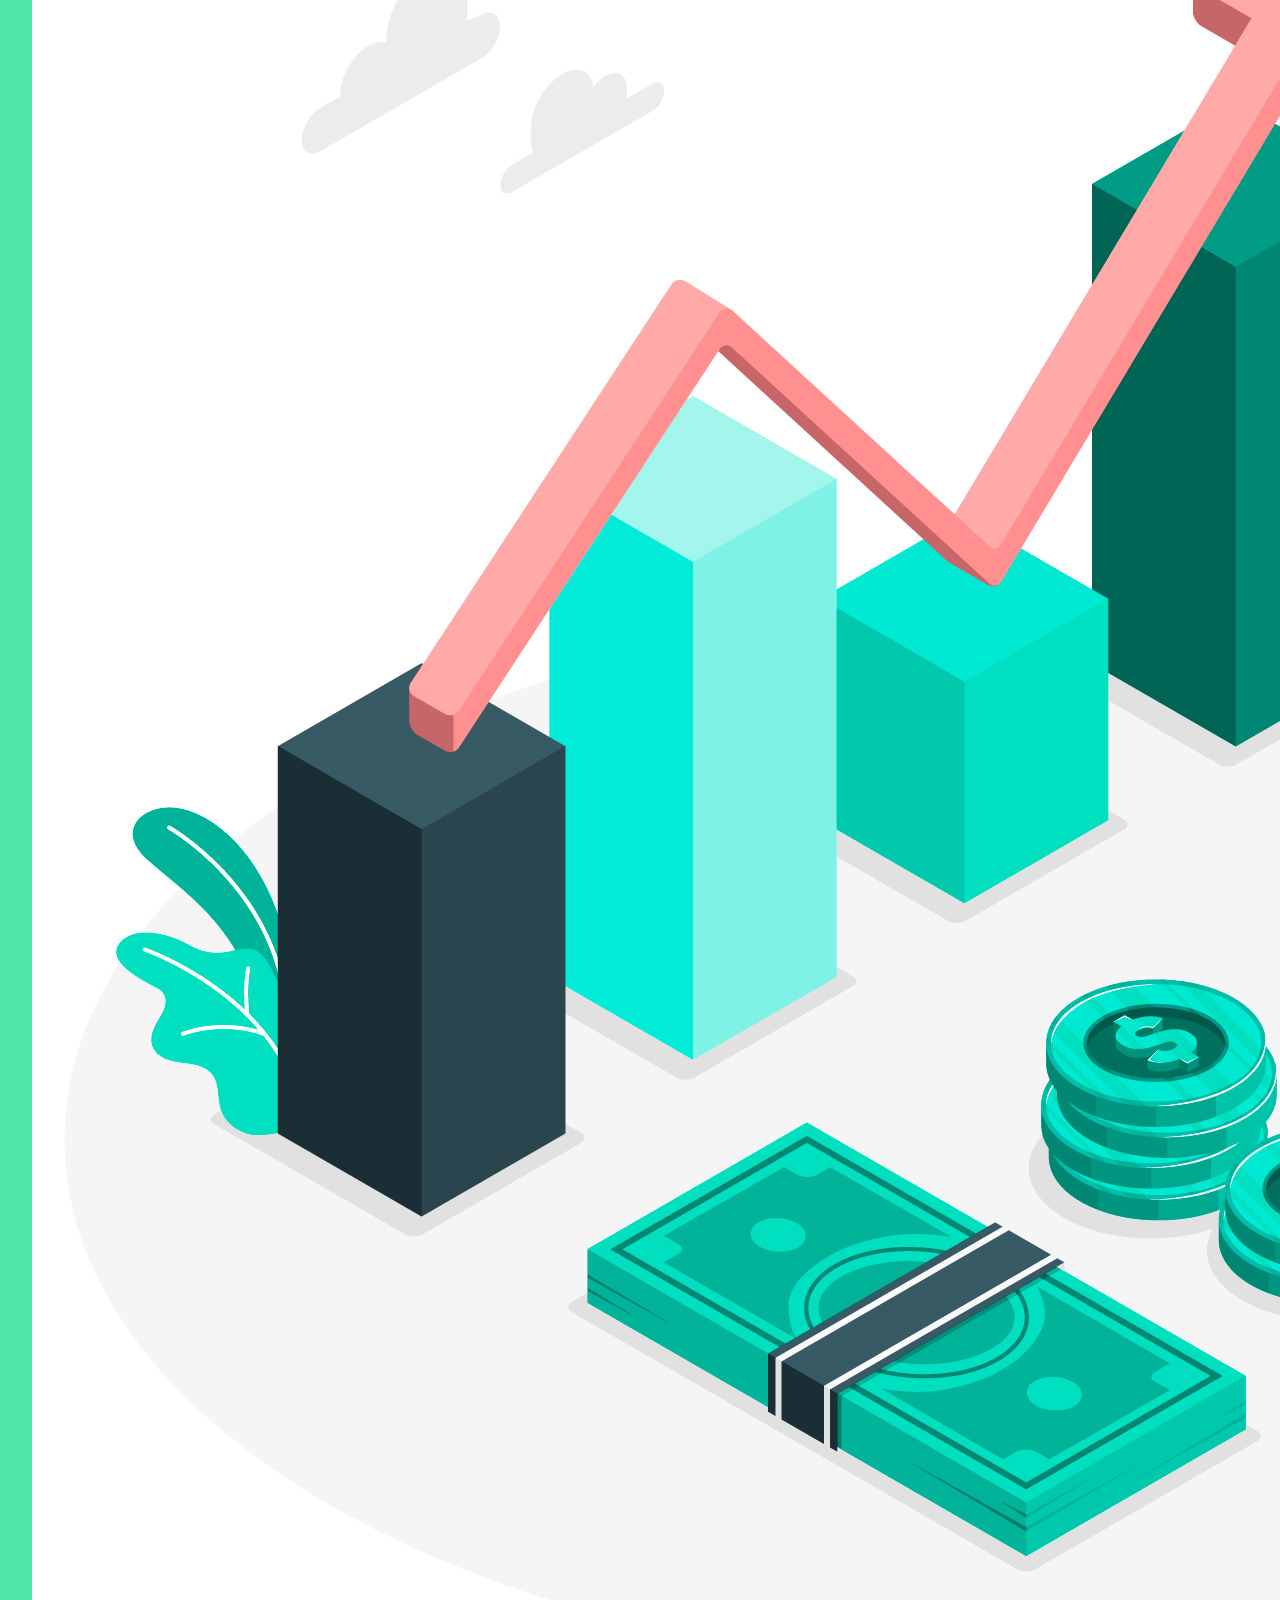
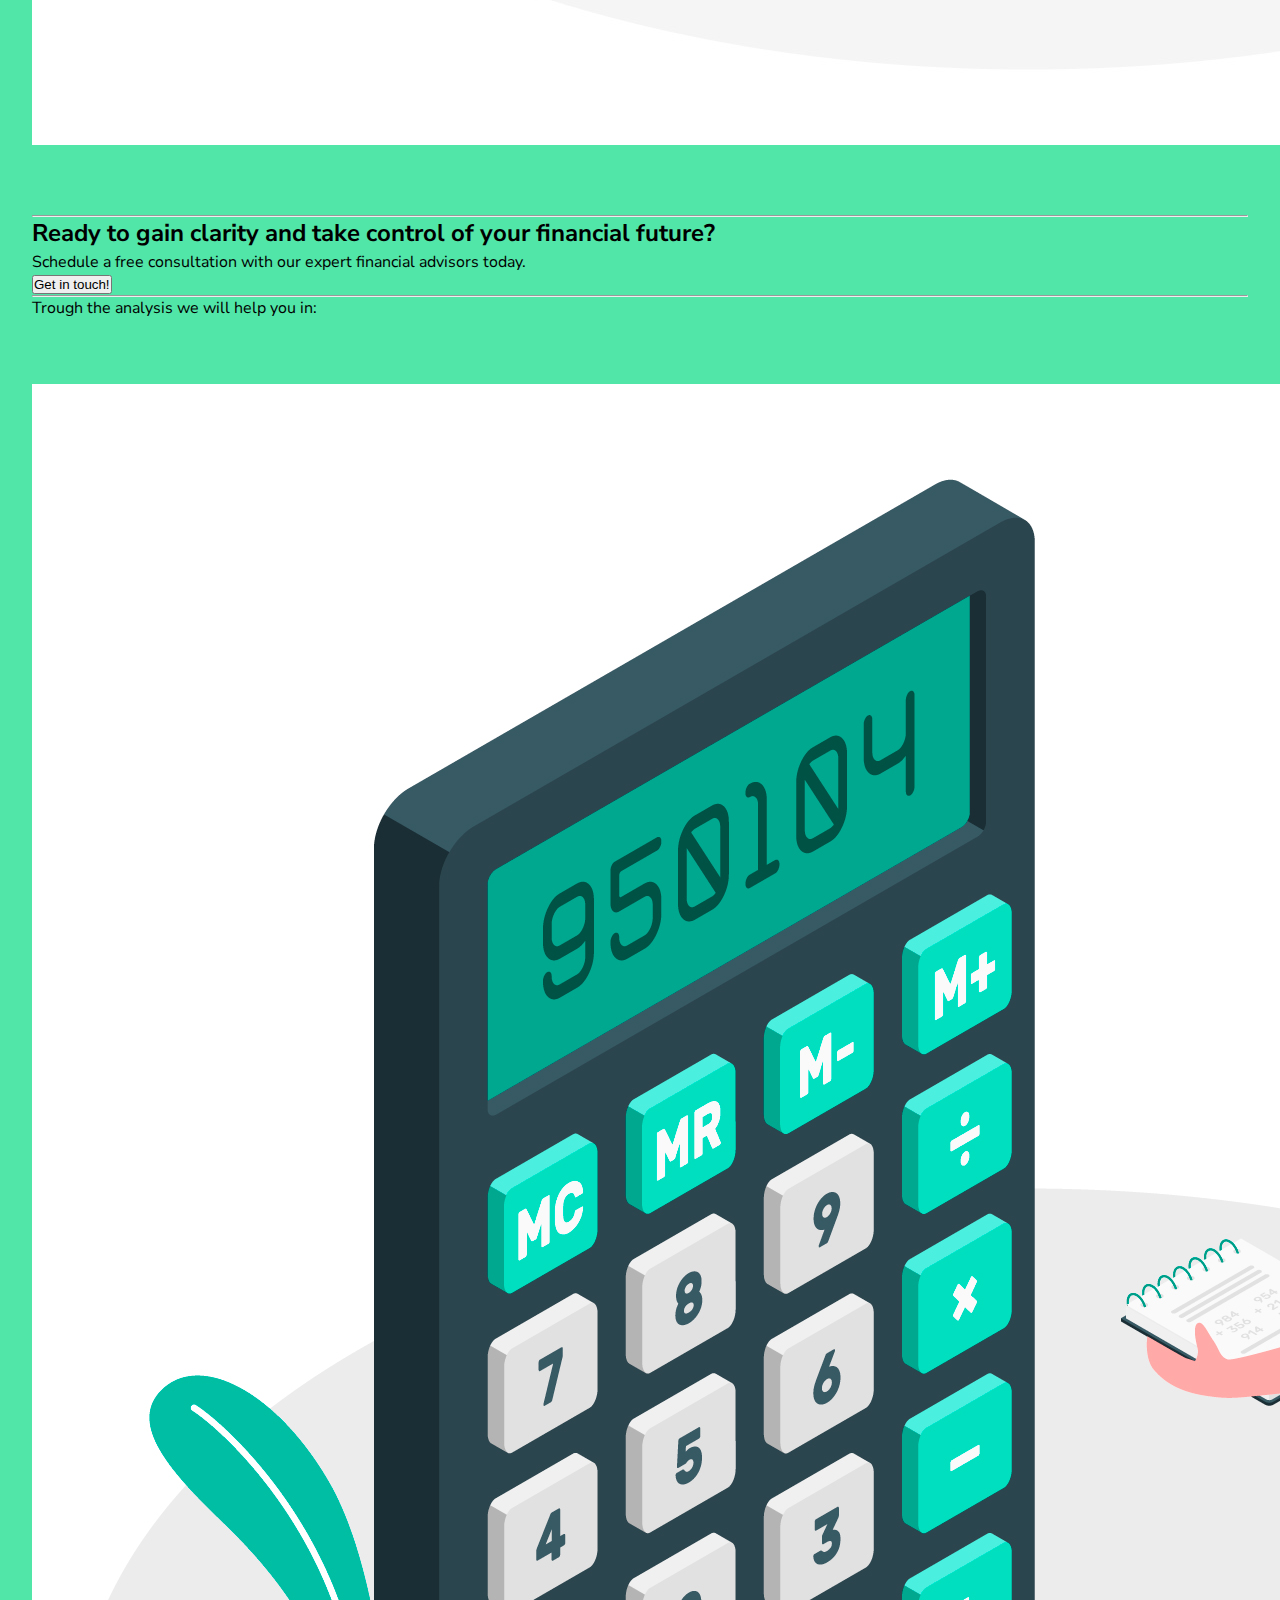
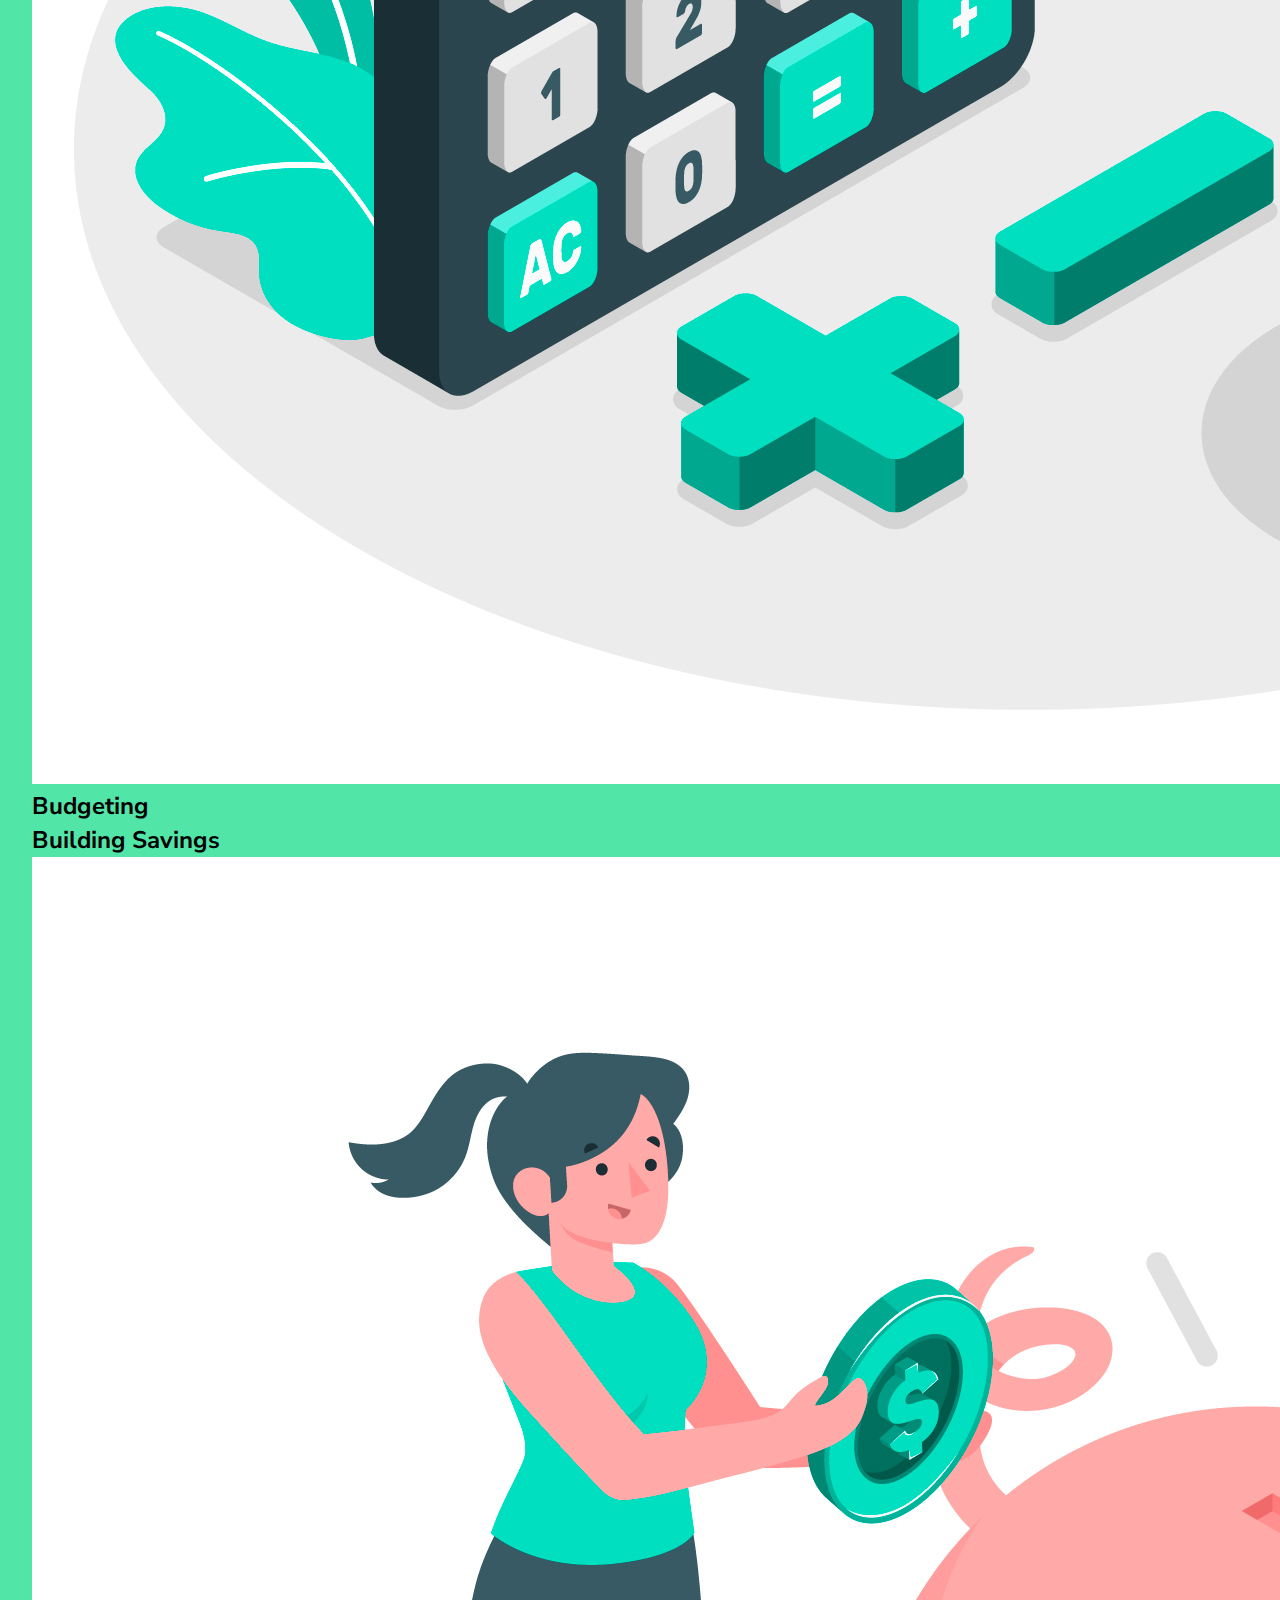
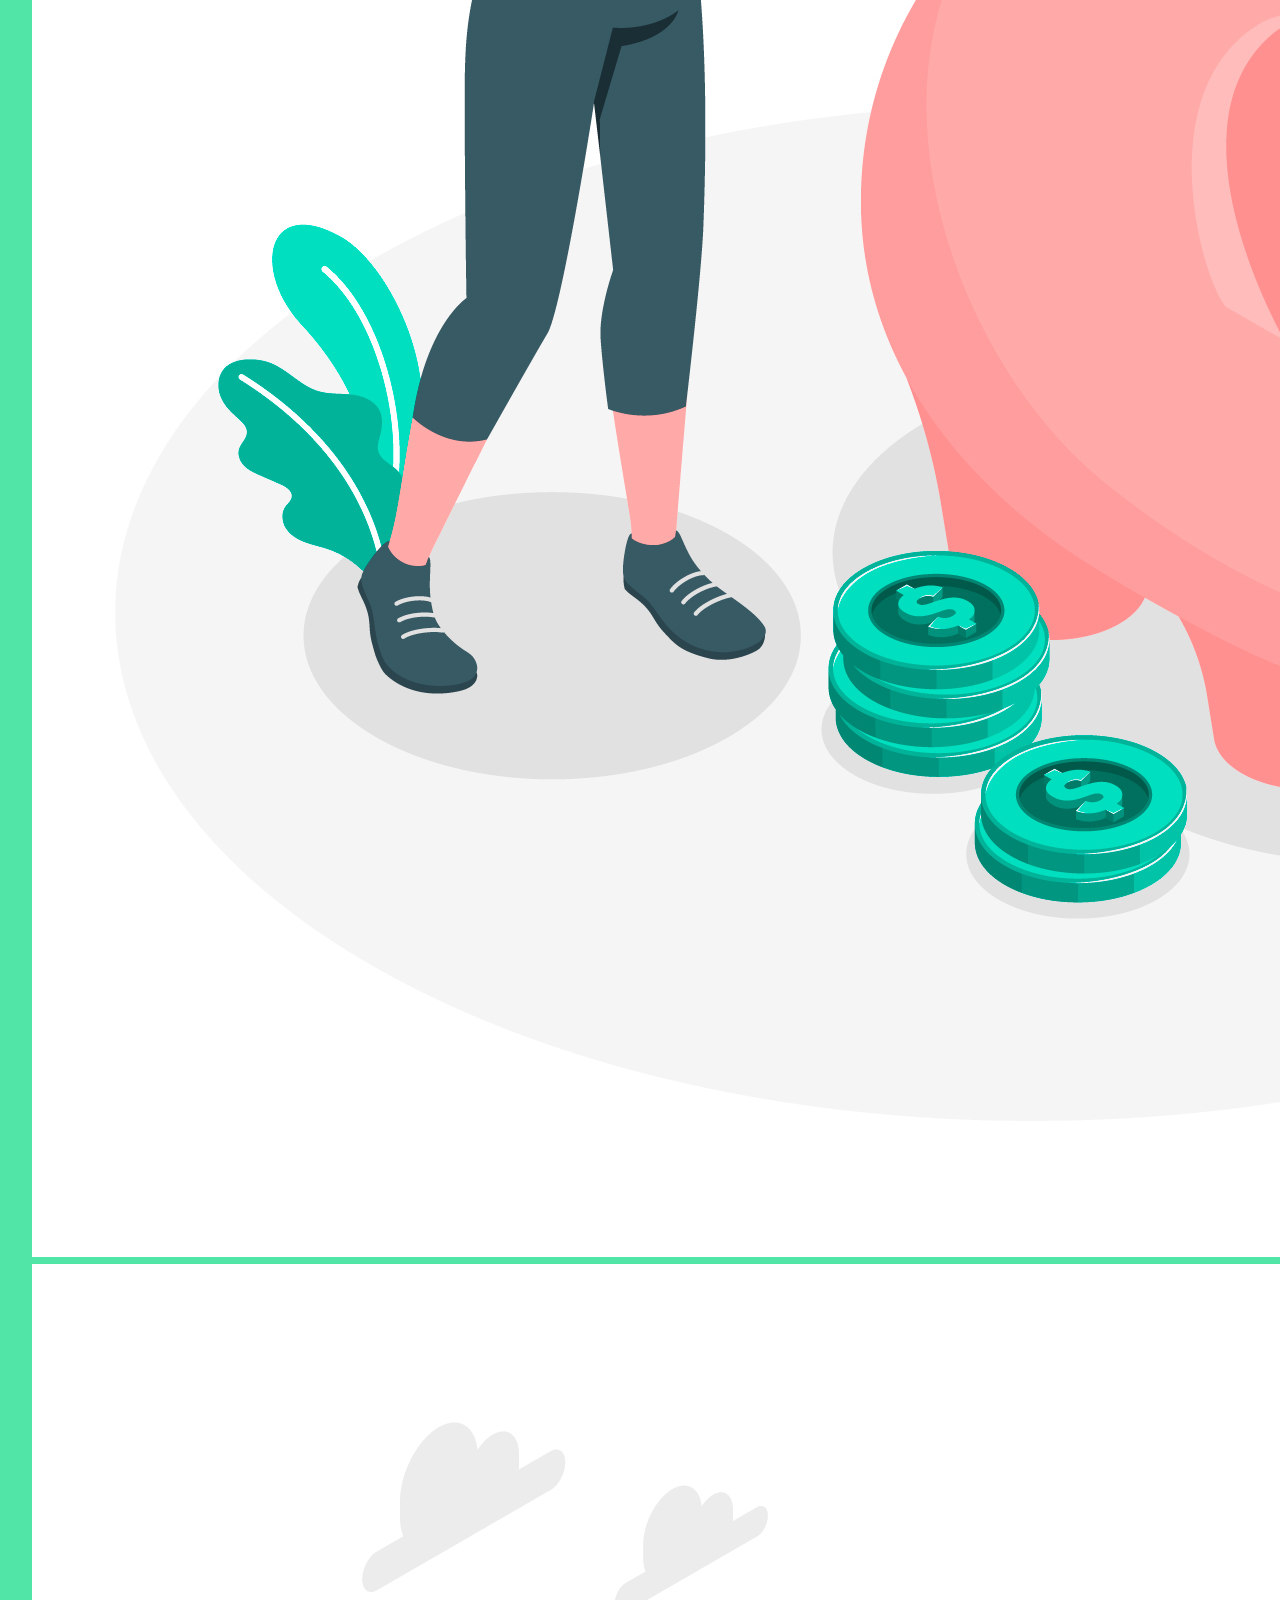
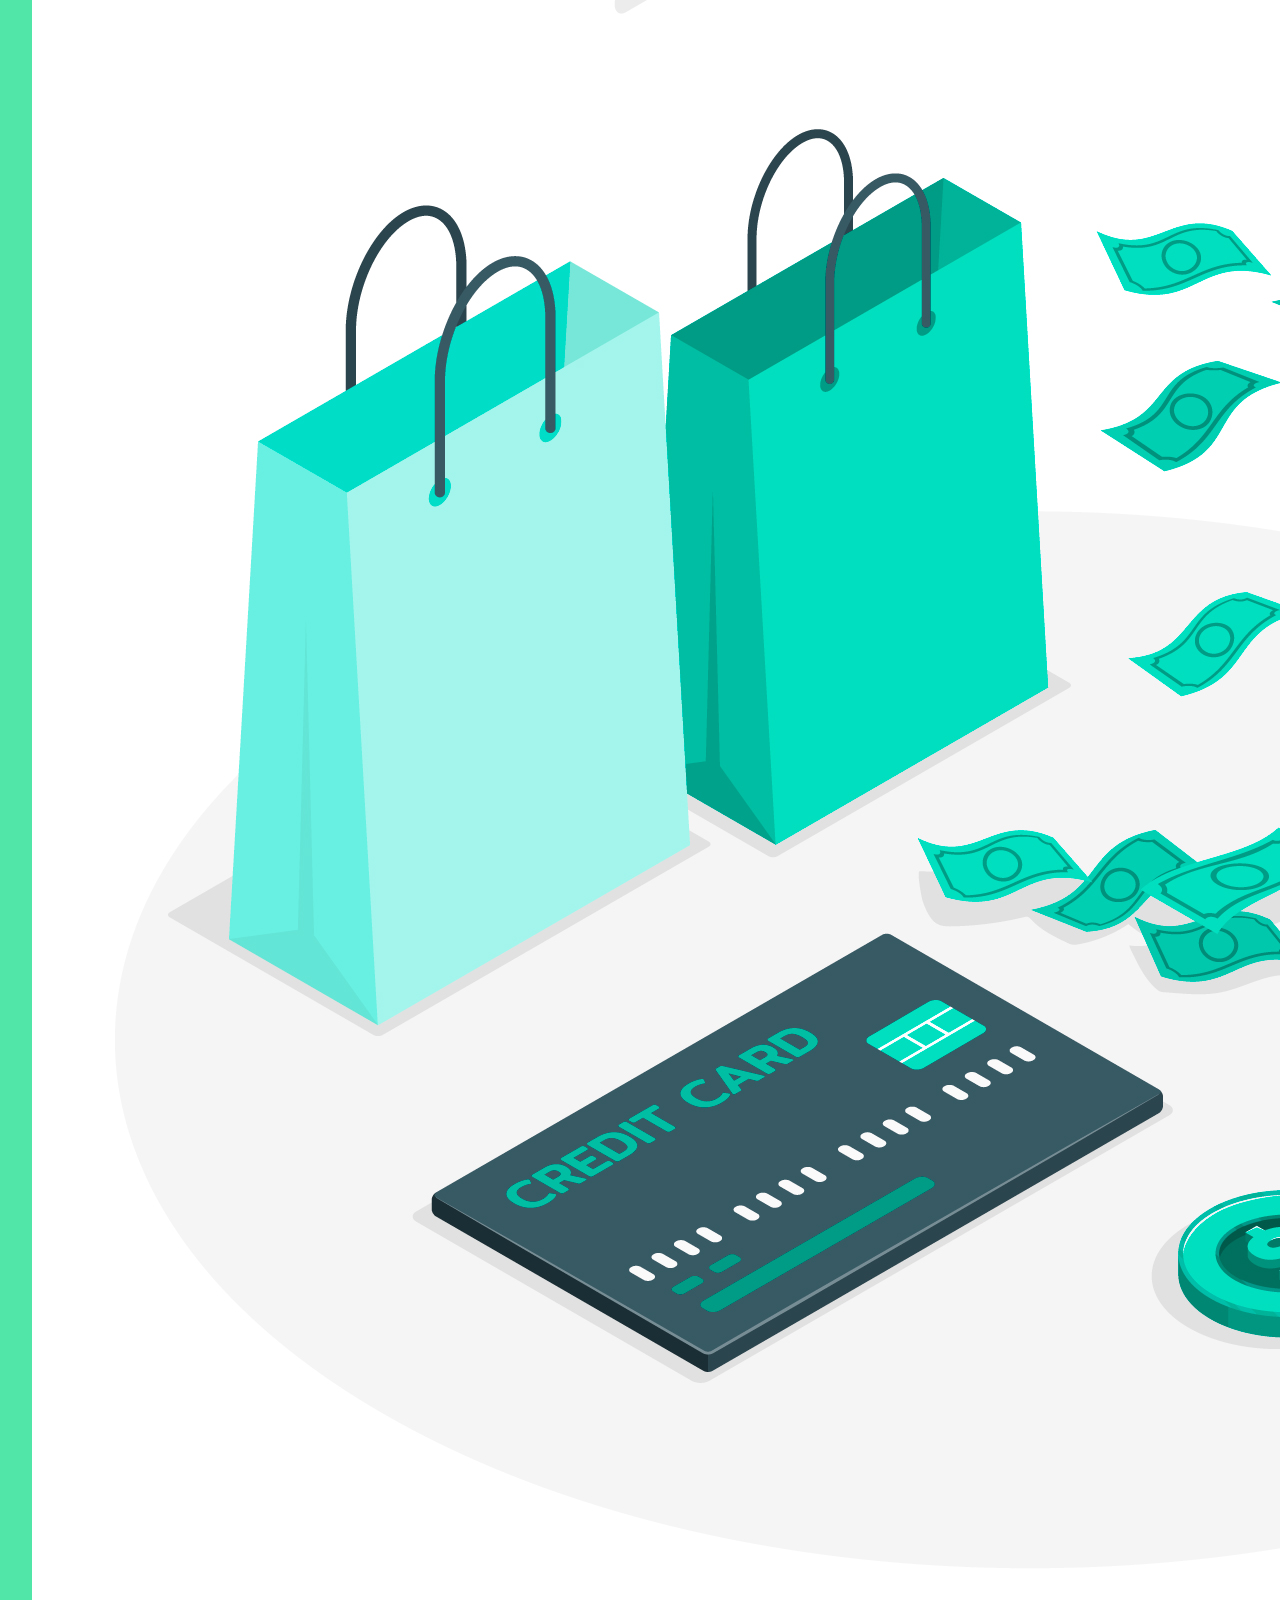
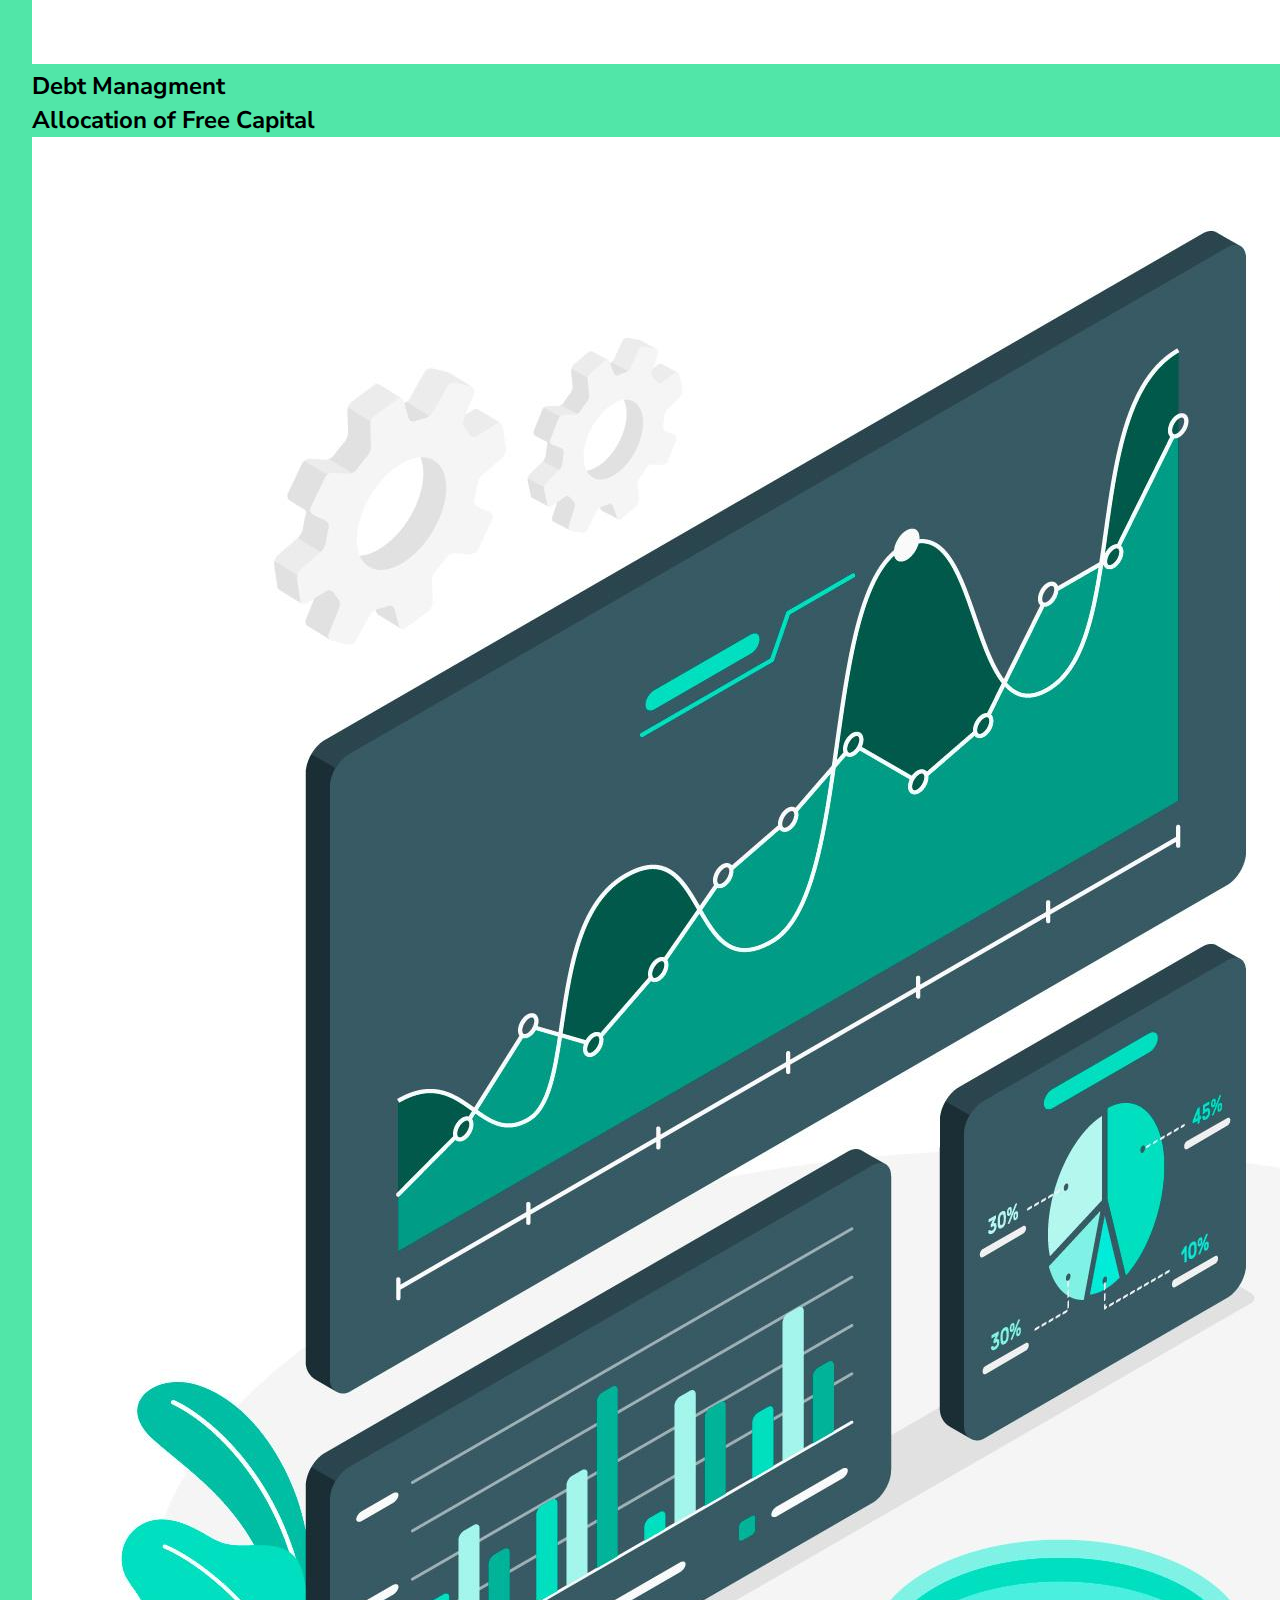
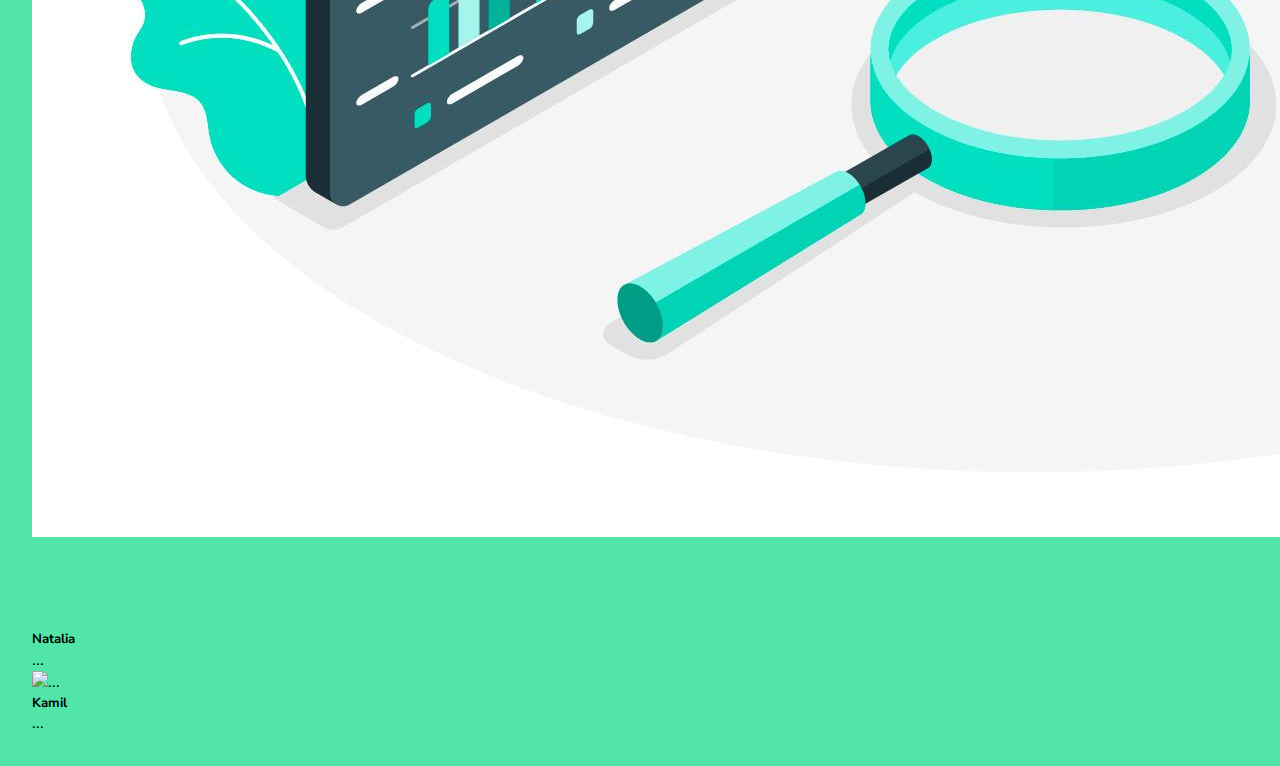
==== commit 60036395: "Structure changed" ====
--- a/index.html
+++ b/index.html
@@ -38,11 +38,11 @@
   </nav>
   
   
-  <div class="row  justify-content-center align-items-center g-3"><div class="col-8 col-md-5 py-5"><img class="img-fluid " src="./img/FITNANCIAL.svg" alt=""></div><div class="col-7 col-md-6 "><p class="fw-bold text-center  lead">Welcome to FITNANCIAL SOLUTIONS, your trusted source for expert financial guidance and advice. We understand that managing your finances can be overwhelming and confusing, which is why we're here to help you navigate the complex world of personal finance with confidence and ease.</p></div></div></div></section>
+  <div class="row  justify-content-center align-items-center g-3"><div class=" col-8 col-md-5 py-5"><img class="img-fluid " src="./img/FITNANCIAL.svg" alt=""></div><div class="col-7 col-md-6 "><p class="fw-bold text-center  lead">Welcome to FITNANCIAL SOLUTIONS, your trusted source for expert financial guidance and advice. We understand that managing your finances can be overwhelming and confusing, which is why we're here to help you navigate the complex world of personal finance with confidence and ease.</p></div></div></div></section>
 
 	  <section class="about" id="about"><div class="container-lg bg-white border rounded-bottom rounded-3">
-		<div class="row justify-content-around align-items-center py-2"><div class="col-3 "><img class="img-fluid" src="./img/3026238.jpg" alt=""></div><div class="col-6 py-3 text-center lead"><p> At Fitnancial Solutions, we're passionate about helping our clients achieve financial security and peace of mind.</p><p>Our mission  is to raise financial awareness among our clients and provide expert financial guidance and advice to individuals and families, and we do this by offering personalized financial planning and investment management services. </p><p>We believe that everyone deserves access to sound financial advice, regardless of their income or background. </p></div></div>
-    <div class="row justify-content-around align-items-center py-2"><div class="col-6 py-3 text-center lead"><p>We understand that managing your finances can be overwhelming and confusing, which is why we're here to help you navigate the complex world of personal finance with confidence and ease. </p><p>Our team of expert advisors will work with you to create a customized financial plan that's tailored to your unique needs and goals, so you can achieve financial freedom and security. </p></div><div class="col-3 "><img class="img-fluid" src="./img/3112677.jpg" alt=""></div></div>
+		<div class="row justify-content-around align-items-center py-2"><div class="col-7  col-sm-6 "><img class="img-fluid" src="./img/3026238.jpg" alt=""></div><div class="col-6 py-3 text-center lead"><p> At Fitnancial Solutions, we're passionate about helping our clients achieve financial security and peace of mind.</p><p>Our mission  is to raise financial awareness among our clients and provide expert financial guidance and advice to individuals and families, and we do this by offering personalized financial planning and investment management services. </p><p>We believe that everyone deserves access to sound financial advice, regardless of their income or background. </p></div></div>
+    <div class="row justify-content-around align-items-center py-2"><div class="col-6 py-3 text-center lead"><p>We understand that managing your finances can be overwhelming and confusing, which is why we're here to help you navigate the complex world of personal finance with confidence and ease. </p><p>Our team of expert advisors will work with you to create a customized financial plan that's tailored to your unique needs and goals, so you can achieve financial freedom and security. </p></div><div class="col-7 "><img class="img-fluid" src="./img/3112677.jpg" alt=""></div></div>
 	  </div></section>
     
 
@@ -55,12 +55,34 @@
 
 
 	  <section class="about" id="about"><div class="container-lg ">
-		<div class="row justify-content-evenly align-items-center py-2"><div class="col-3 "><img class="img-fluid rounded" src="./img/3371524.jpg" alt=""></div><div class="col-6 py-3 text-center lead"><h2 class="display-4">Budgeting</h2></div></div>
-    <div class="row justify-content-around align-items-center py-2"><div class="col-6 py-3 text-center lead"><h2 class="display-4">Building Savings</h2></div><div class="col-3 "><img class="img-fluid rounded" src="./img/3573458.jpg" alt=""></div></div>
-		<div class="row justify-content-center align-items-center py-2"><div class="col-3 "><img class="img-fluid rounded" src="./img/3190319.jpg" alt=""></div><div class="col-6 py-3 text-center lead"><h2 class="display-4">Debt Managment</h2></div></div>
-    <div class="row justify-content-evenly align-items-center py-2"><div class="col-6 py-3 text-center lead"><h2 class="display-4">Investments</h2></div><div class="col-3 "><img class="img-fluid rounded" src="./img/3759174.jpg" alt=""></div></div>
+		<div class="row justify-content-evenly align-items-center py-2"><div class="col-6 col-sm-6"><img class="img-fluid rounded" src="./img/3371524.jpg" alt=""></div><div class="col-6 py-3 text-center lead"><h2 class="display-4">Budgeting</h2></div></div>
+    <div class="row justify-content-around align-items-center py-2"><div class="col-6 py-3 text-center lead"><h2 class="display-4">Building Savings</h2></div><div class="col-6 col-sm-6"><img class="img-fluid rounded" src="./img/3573458.jpg" alt=""></div></div>
+		<div class="row justify-content-center align-items-center py-2"><div class="col-6 col-sm-6 "><img class="img-fluid rounded" src="./img/3190319.jpg" alt=""></div><div class="col-6 py-3 text-center lead"><h2 class="display-4">Debt Managment</h2></div></div>
+    <div class="row  justify-content-evenly align-items-center py-2"><div class="col-6
+      py-3 text-center lead"><h2 class="display-4">Allocation of Free Capital</h2></div><div class="col-6 col-sm-6 "><img class="img-fluid rounded" src="./img/3759174.jpg" alt=""></div></div>
 	  </div></section>
+<section class="justify-content-center"><div class="container-lg "><div class="row justify-content-center row-cols-1 row-cols-sm-2 g-5">
 
+  <div class="col">
+    <div class="card h-100">
+      <img src="./img/amazing-cheerful-business-woman-standing-with-arms-crossed.jpg" class="card-img-top" alt="">
+      <div class="card-body">
+        <h5 class="card-title text-center">Natalia</h5>
+        <p class="card-text">...</p>
+      </div>
+    </div>
+  </div>
+  <div class="col">
+    <div class="card h-100">
+      <img src="./img/young-caucasian-business-man-posing-white-wall-isolated-young-caucasian-business-man-who-feels-confident-crossing-arms-with-determination.jpg" class="card-img-top" alt="...">
+      <div class="card-body">
+        <h5 class="card-title text-center">Kamil</h5>
+        <p class="card-text">...</p>
+      </div>
+    </div>
+  </div>
+ 
+</div></div></section>
     
 
     
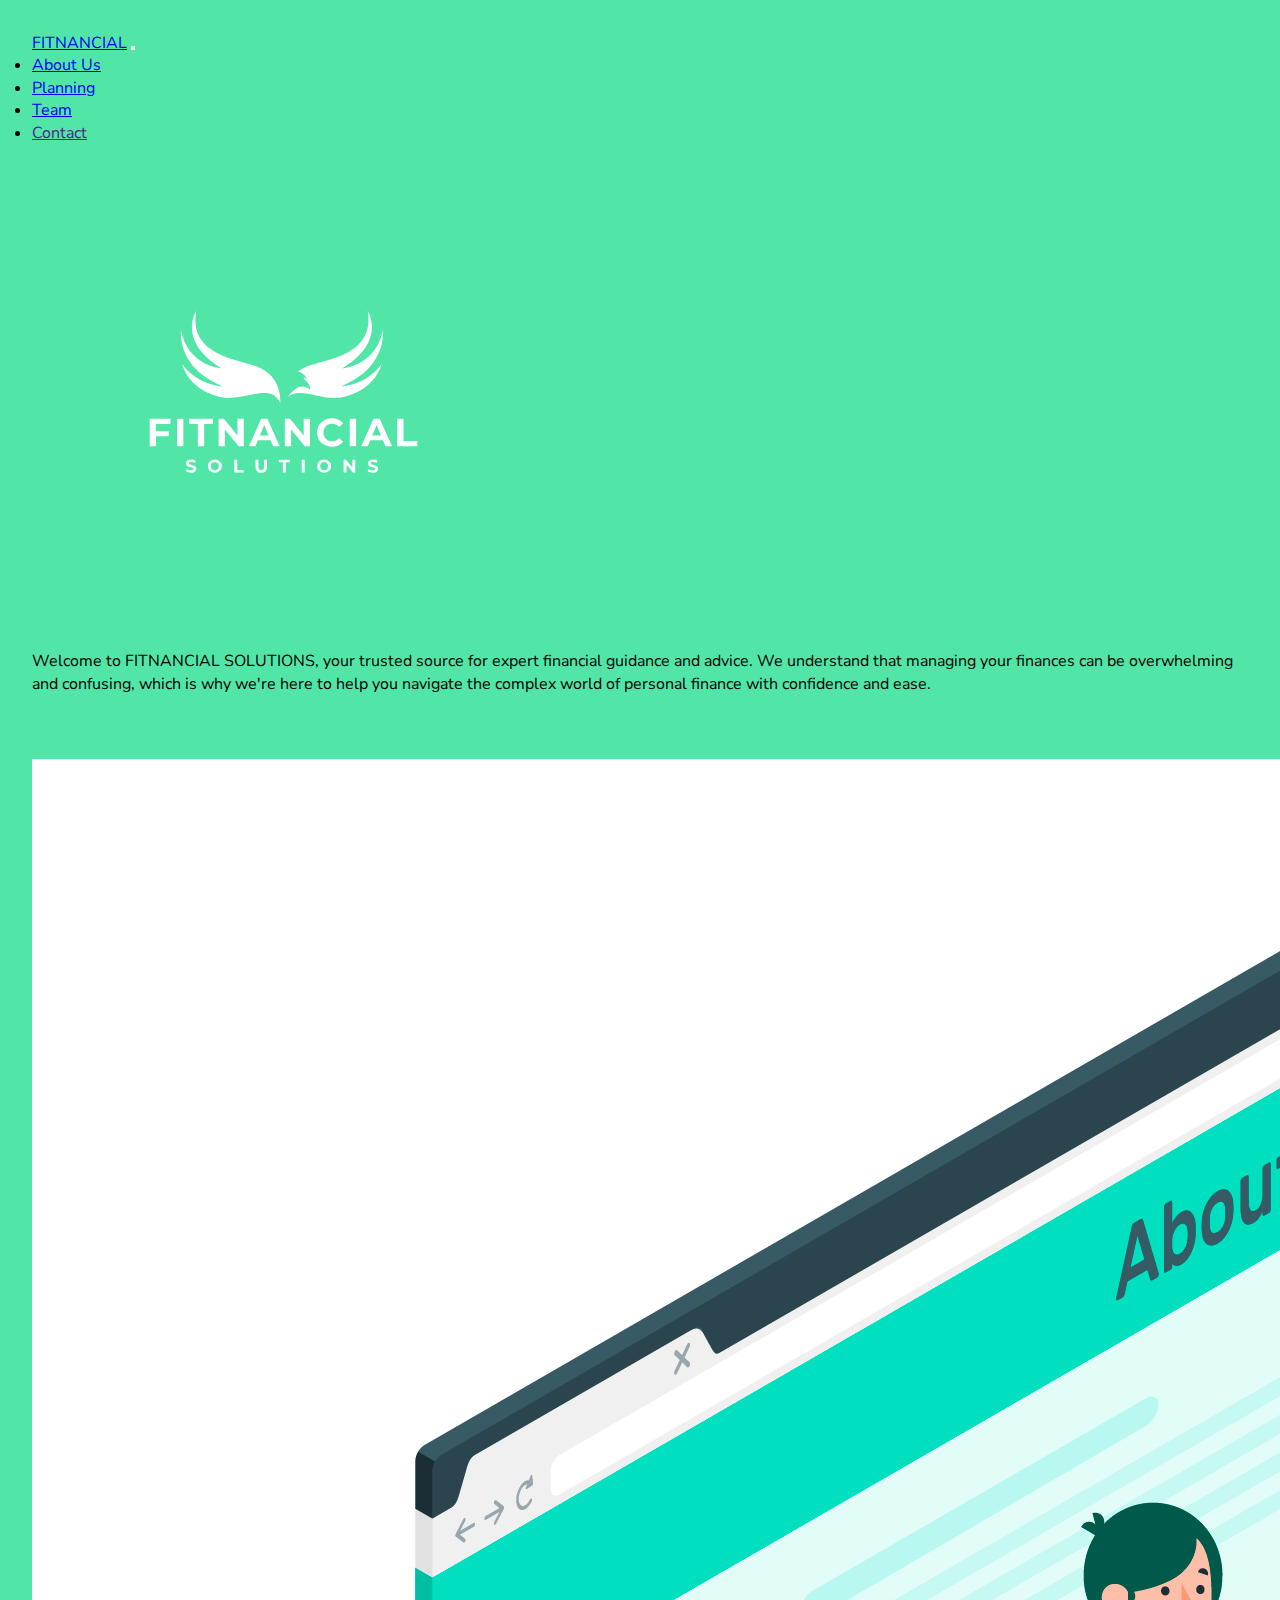
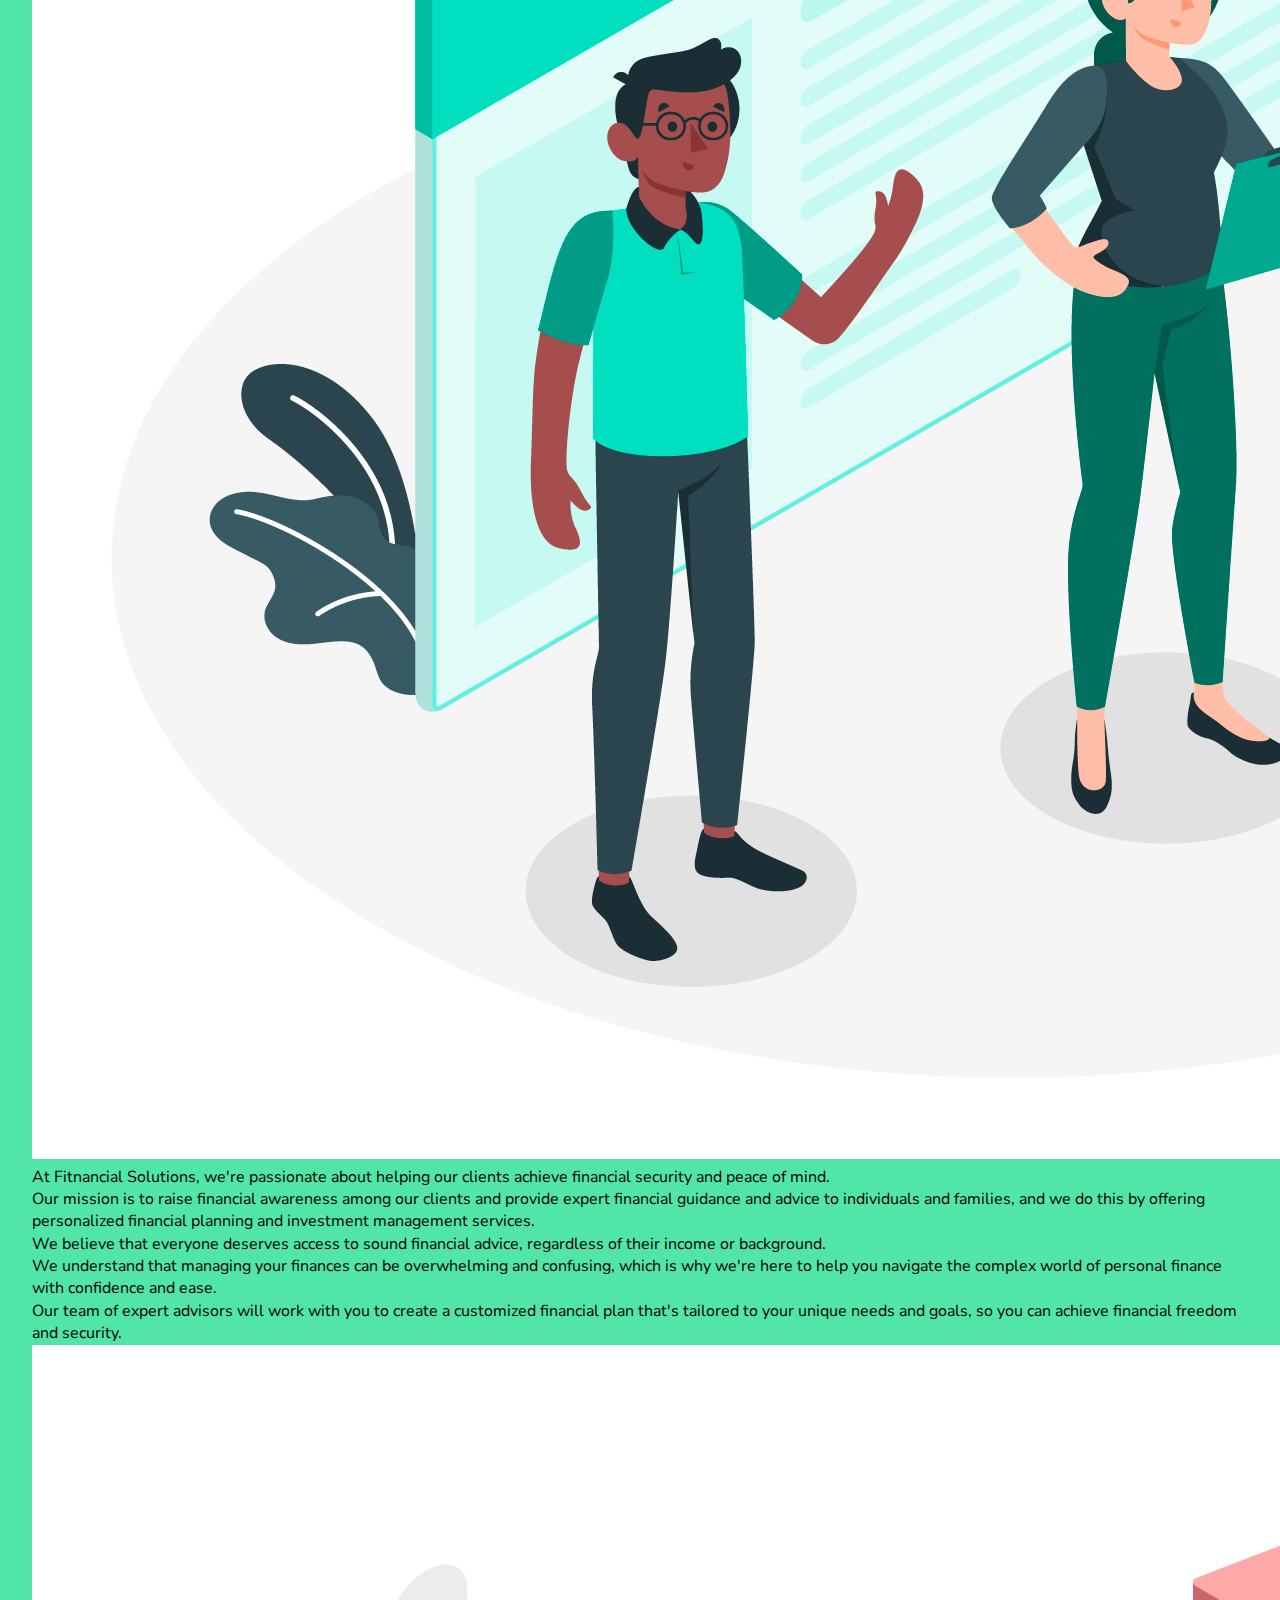
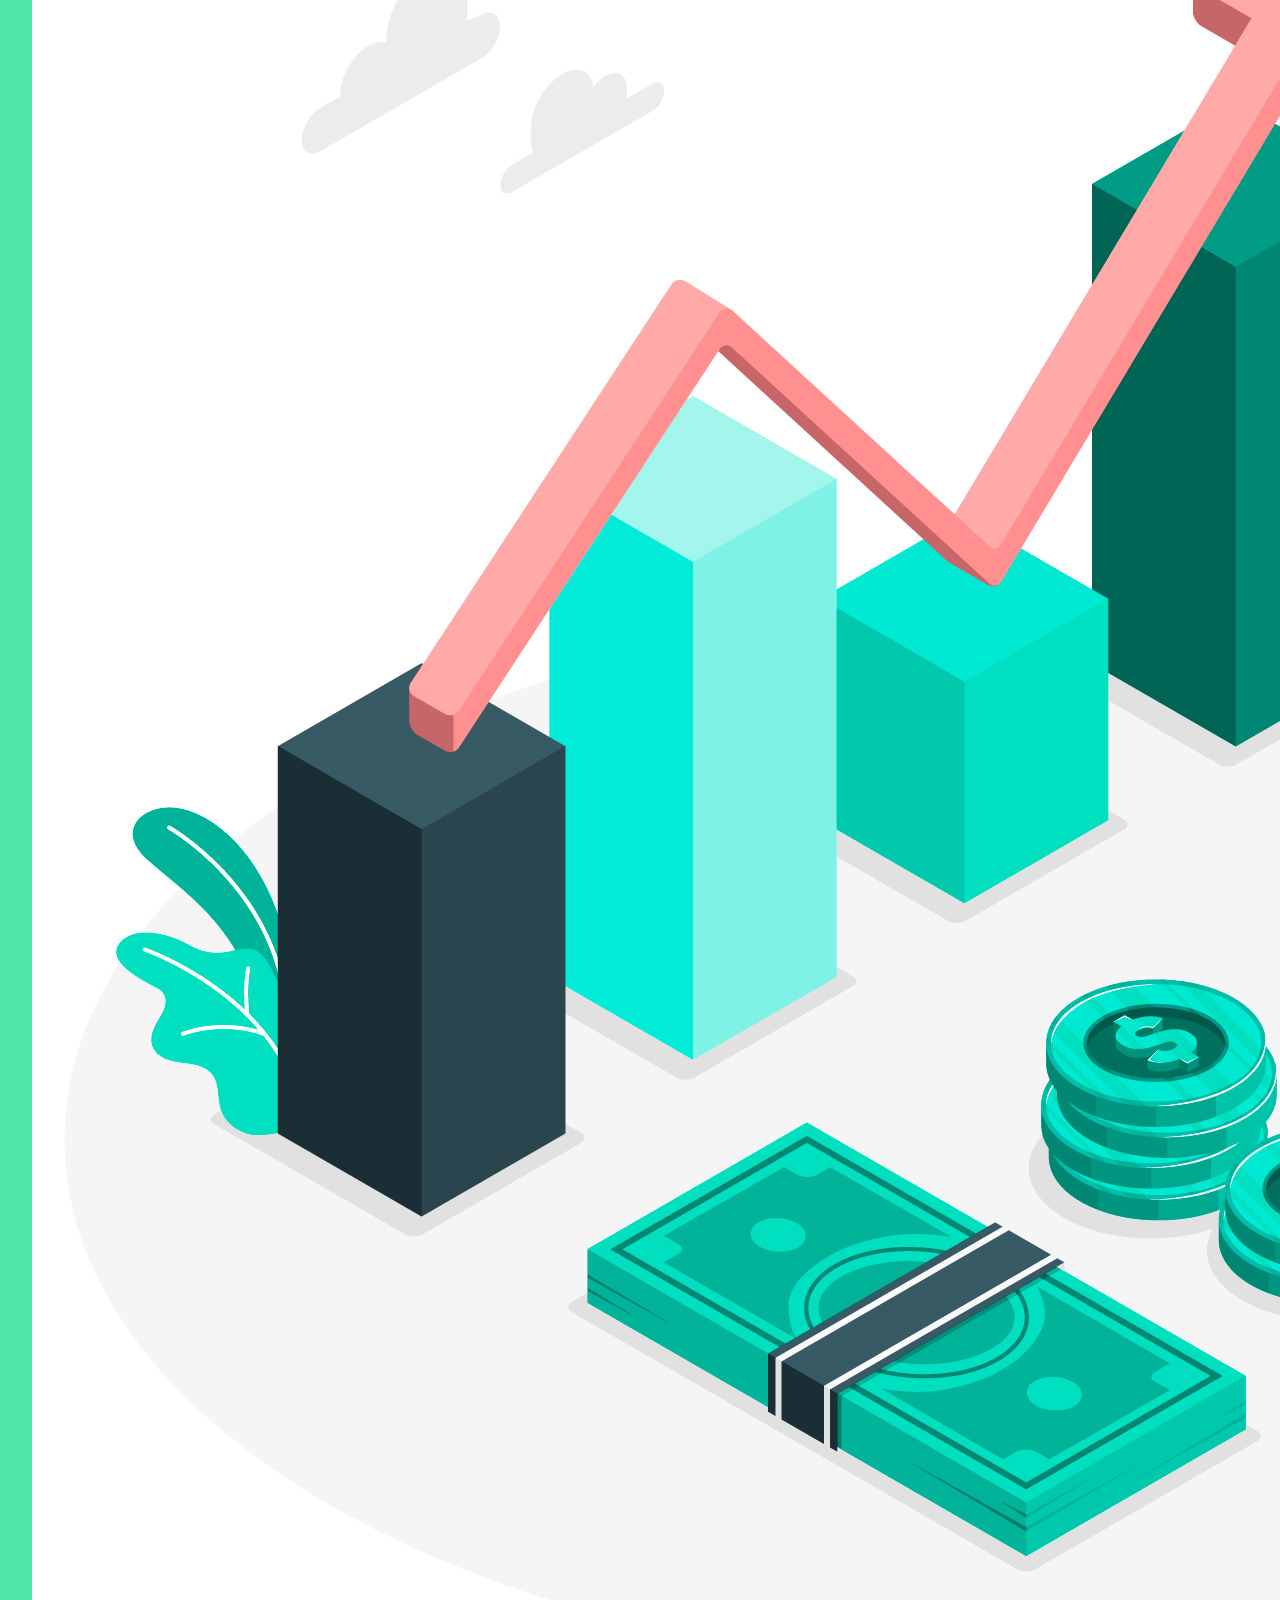
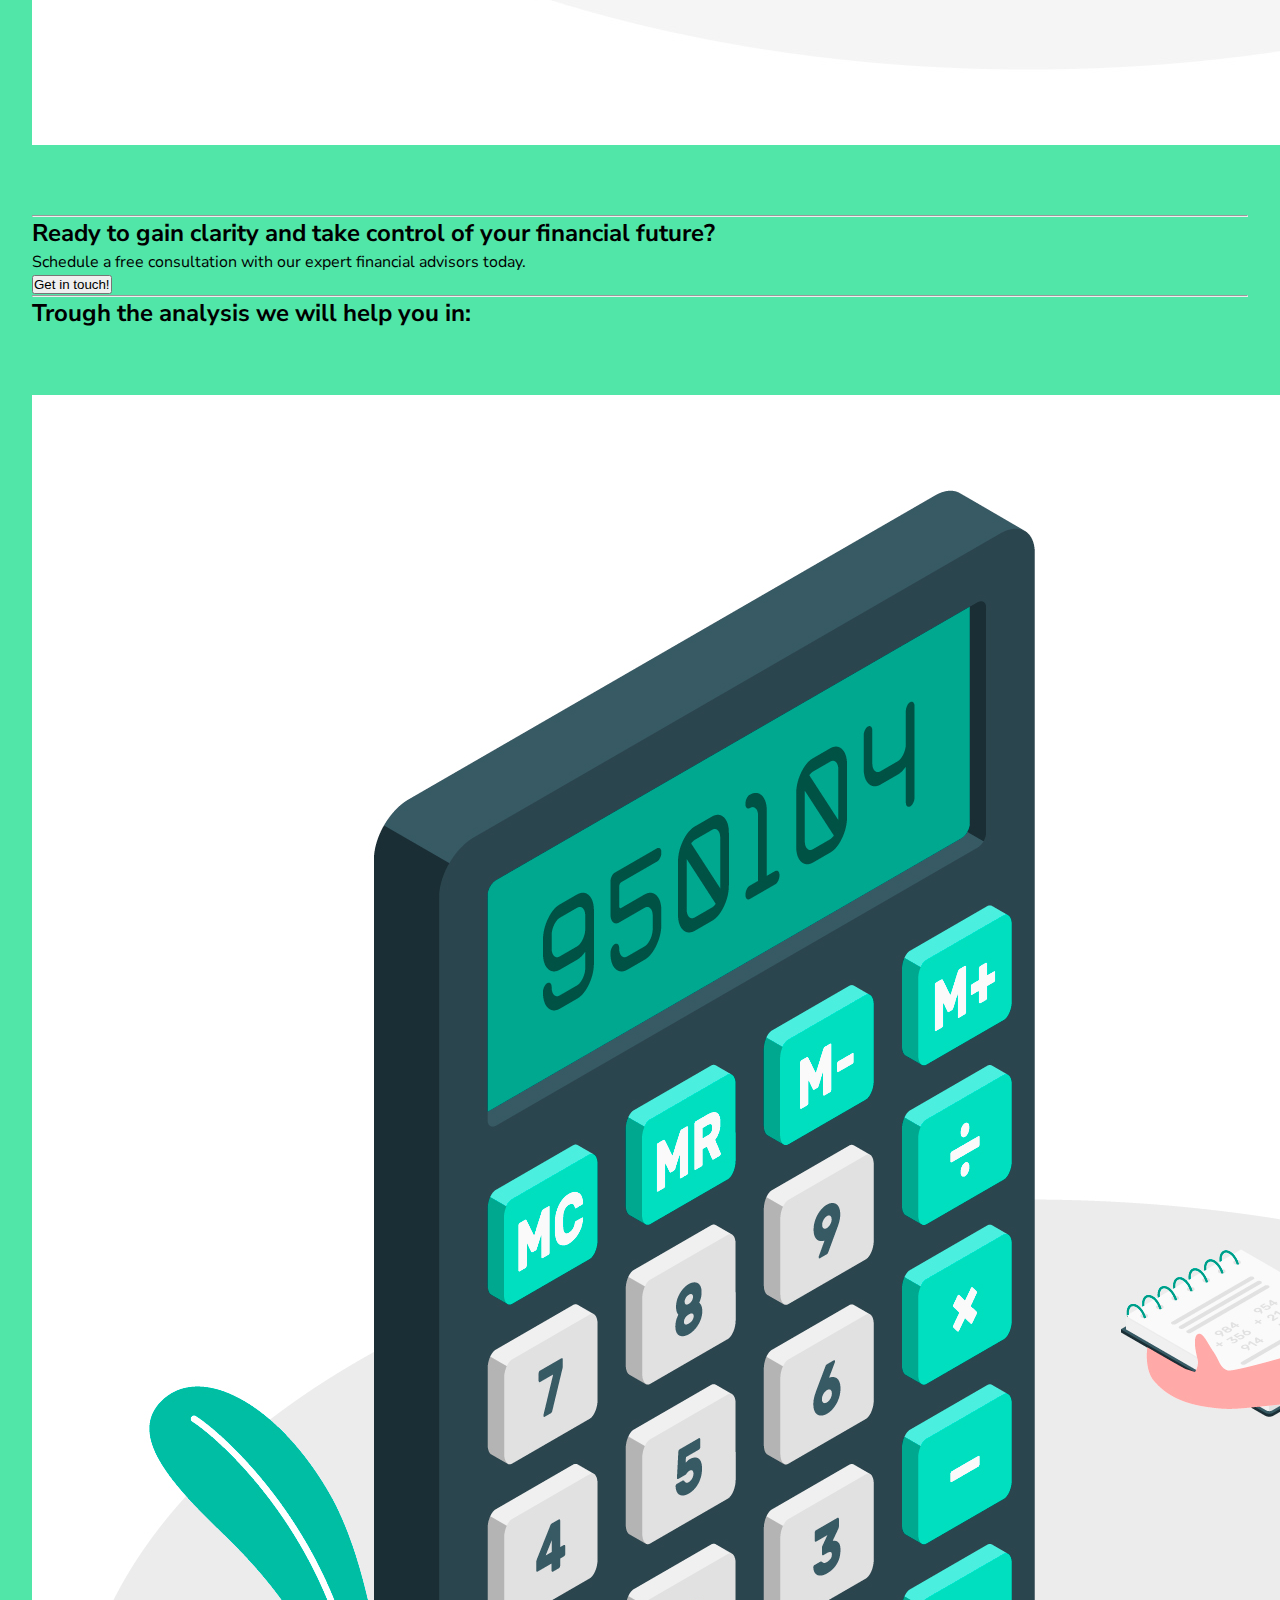
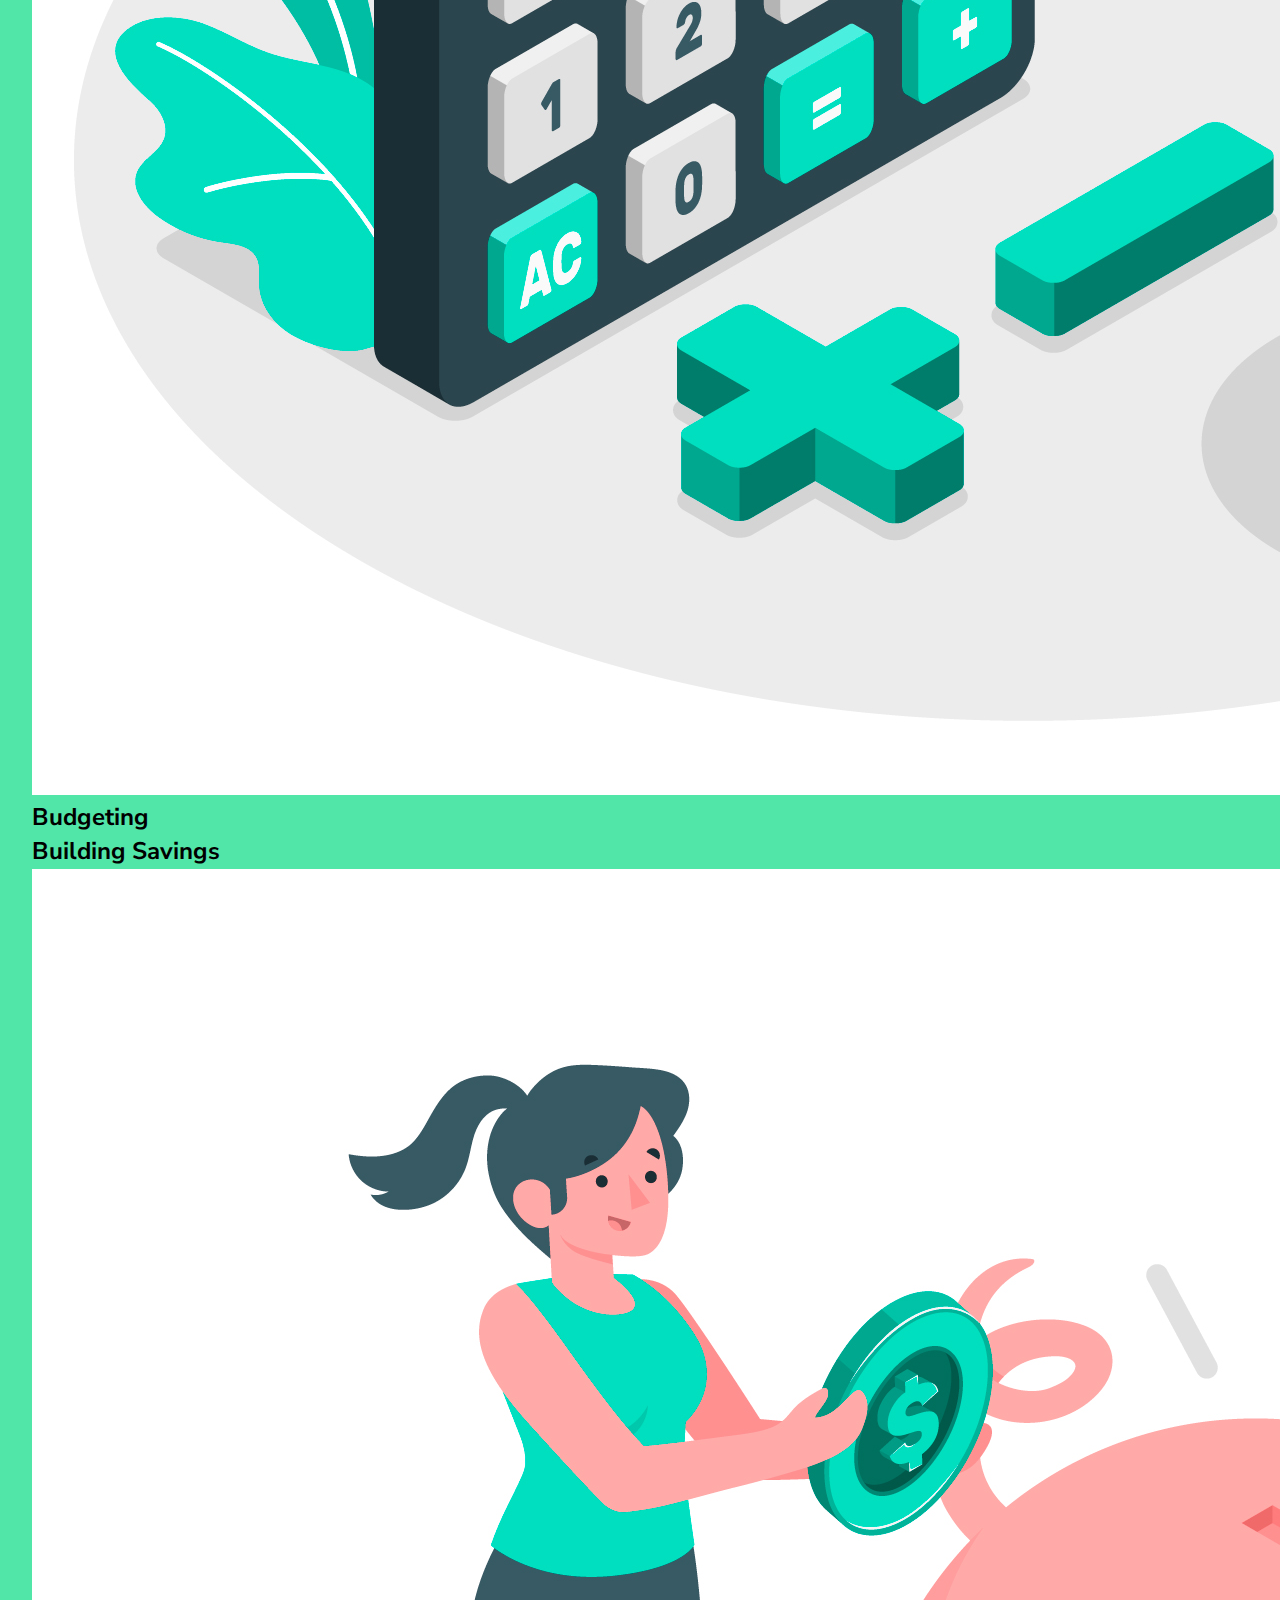
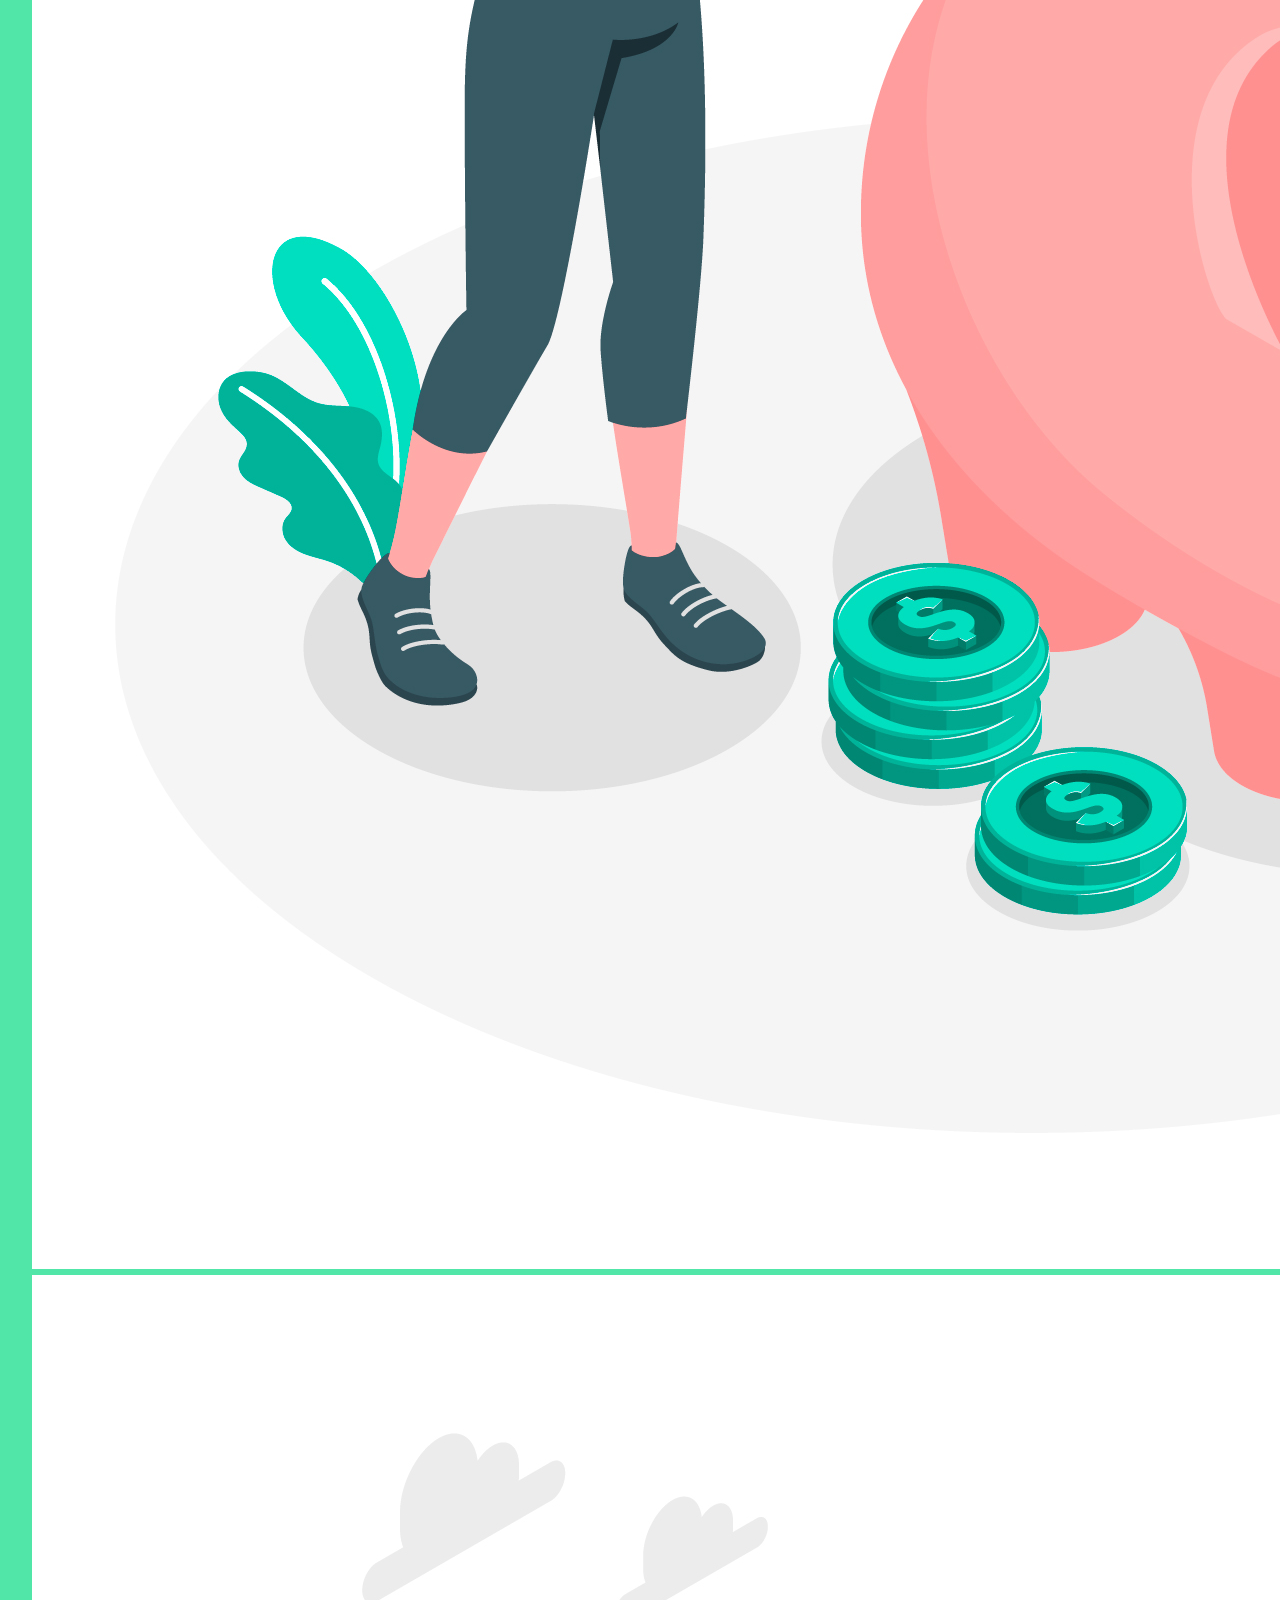
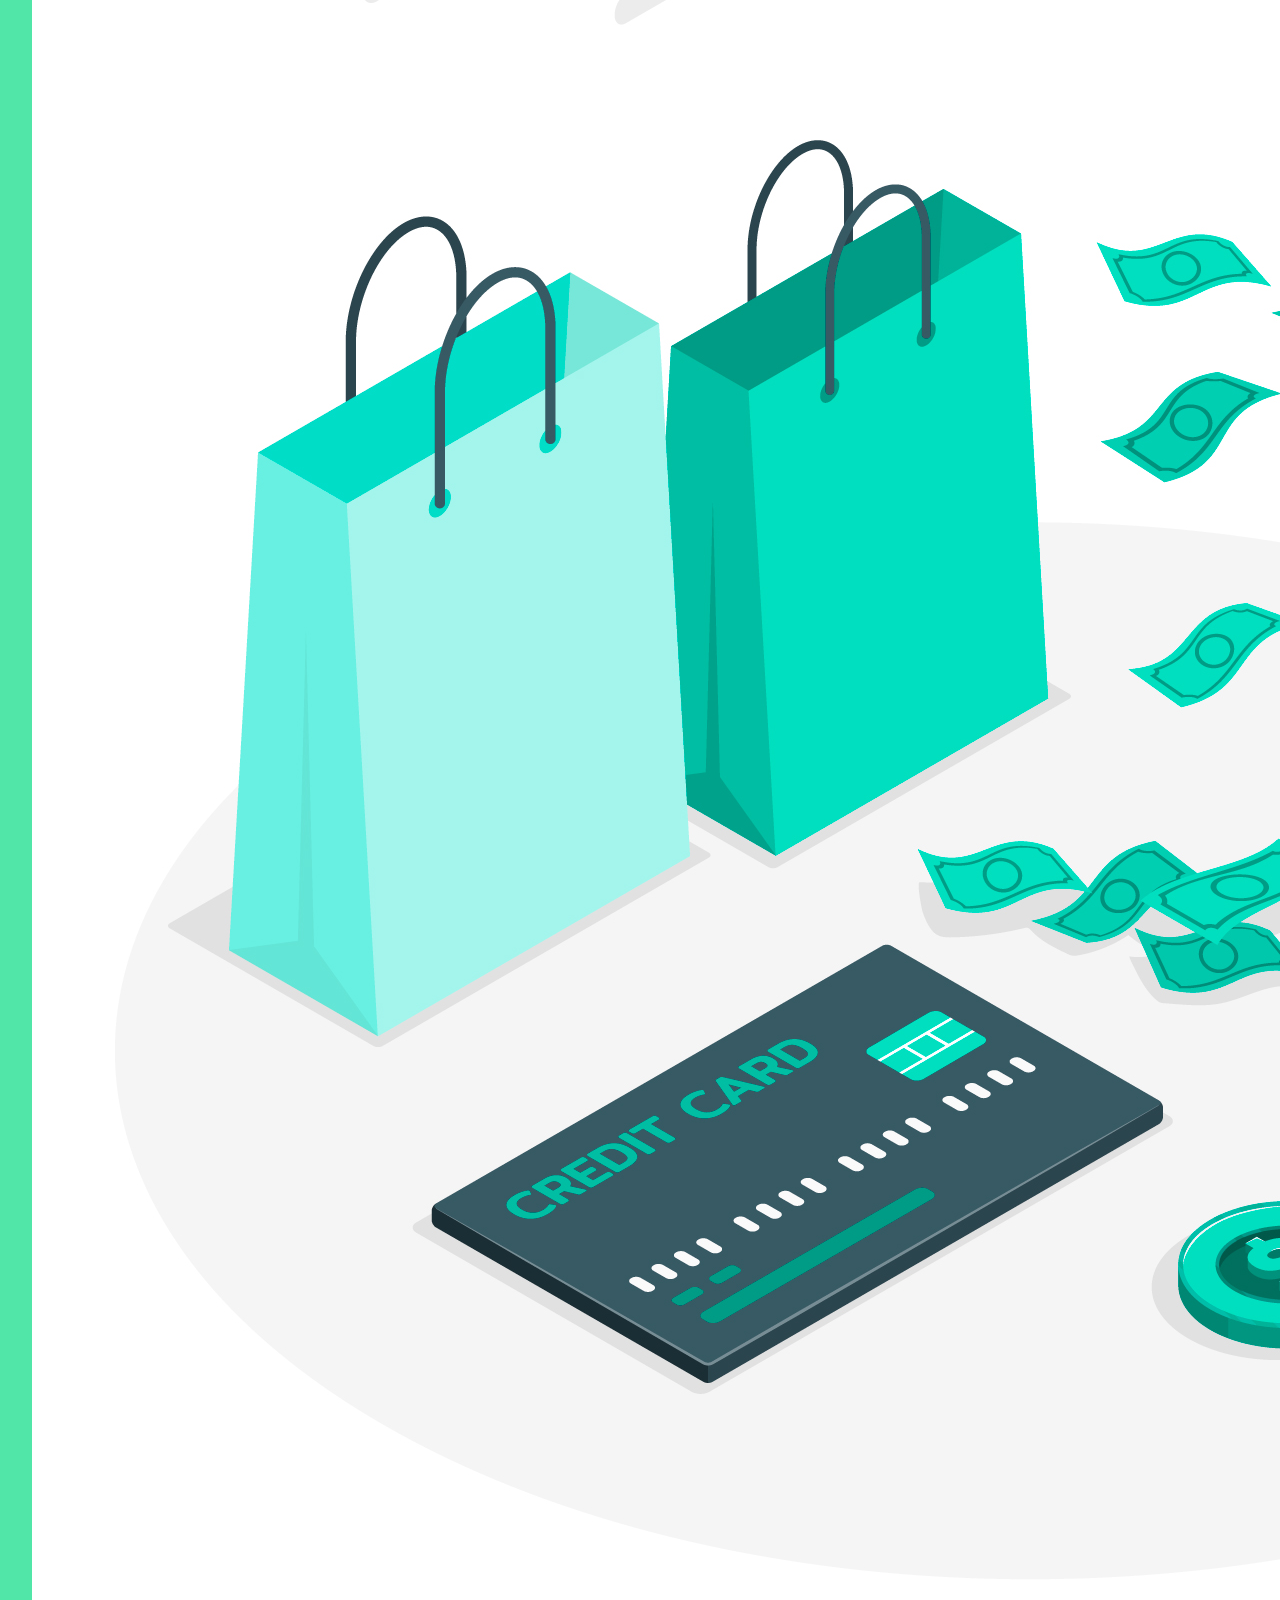
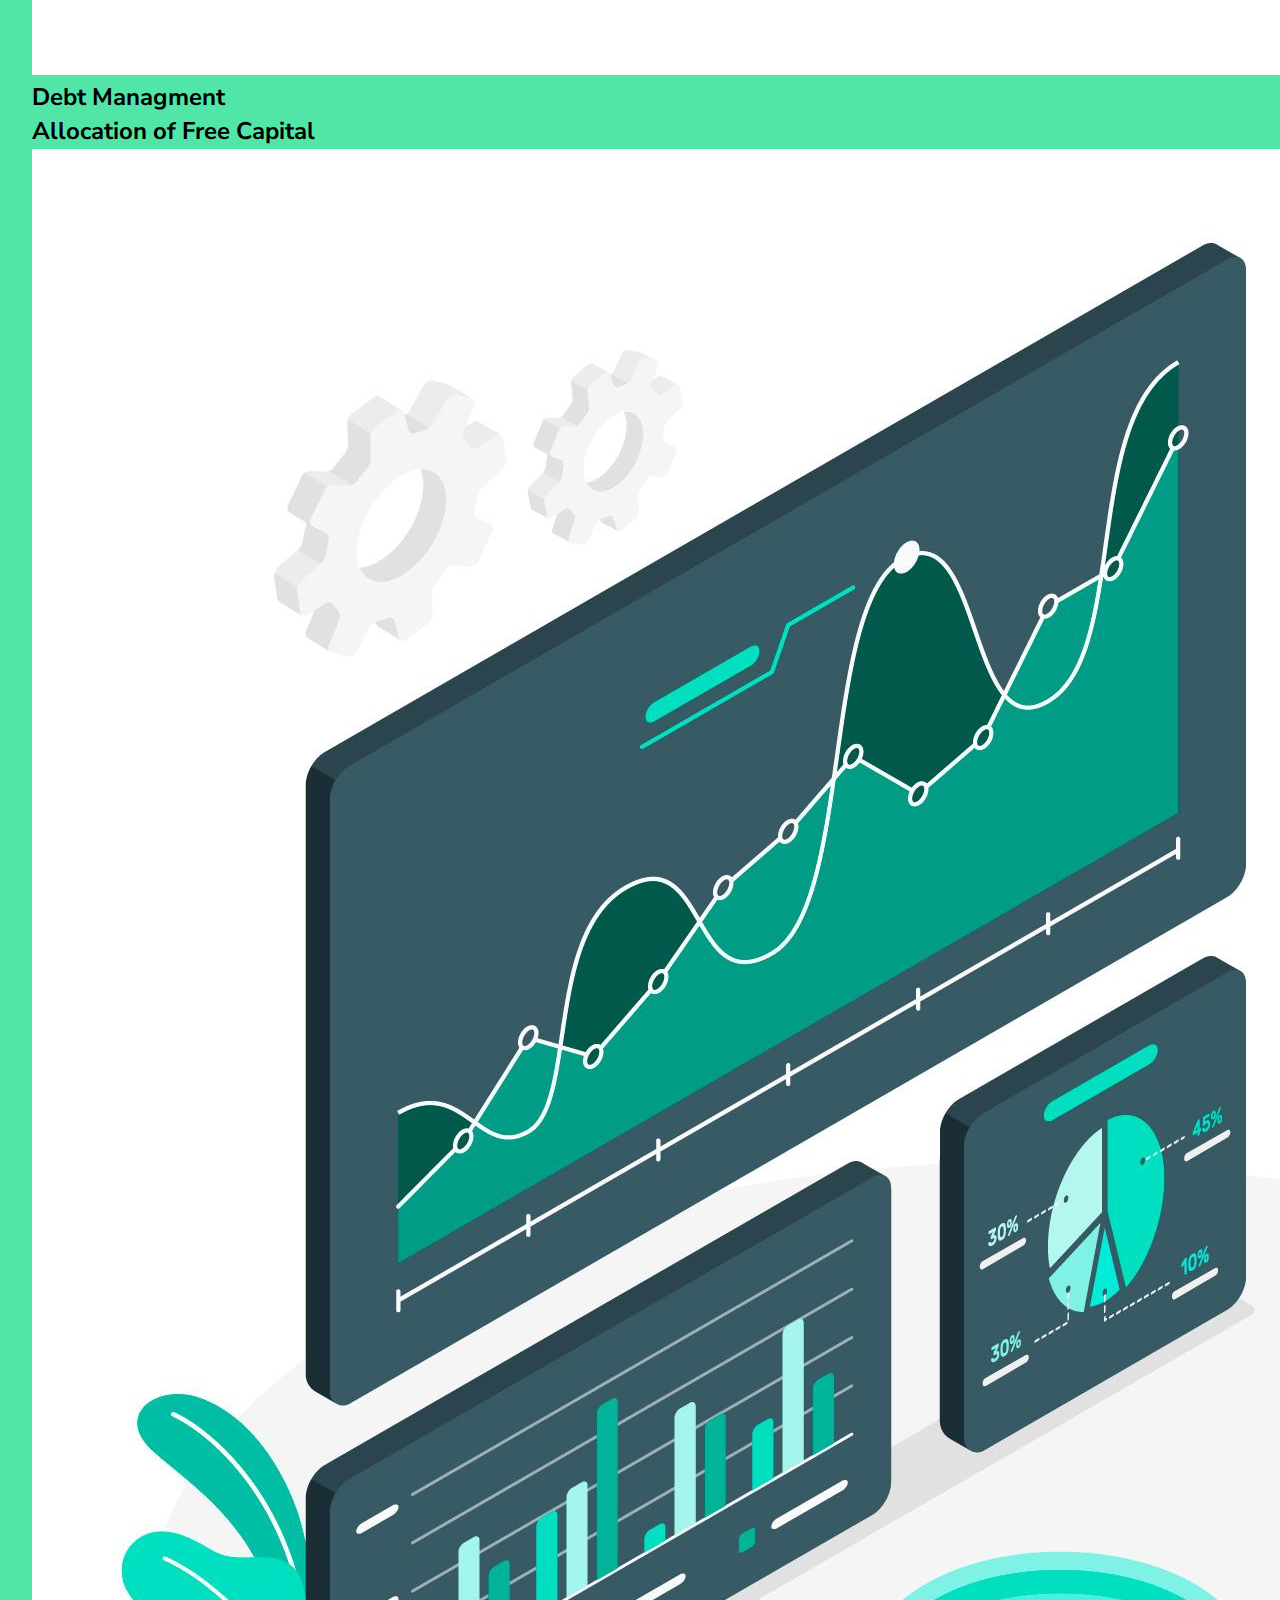
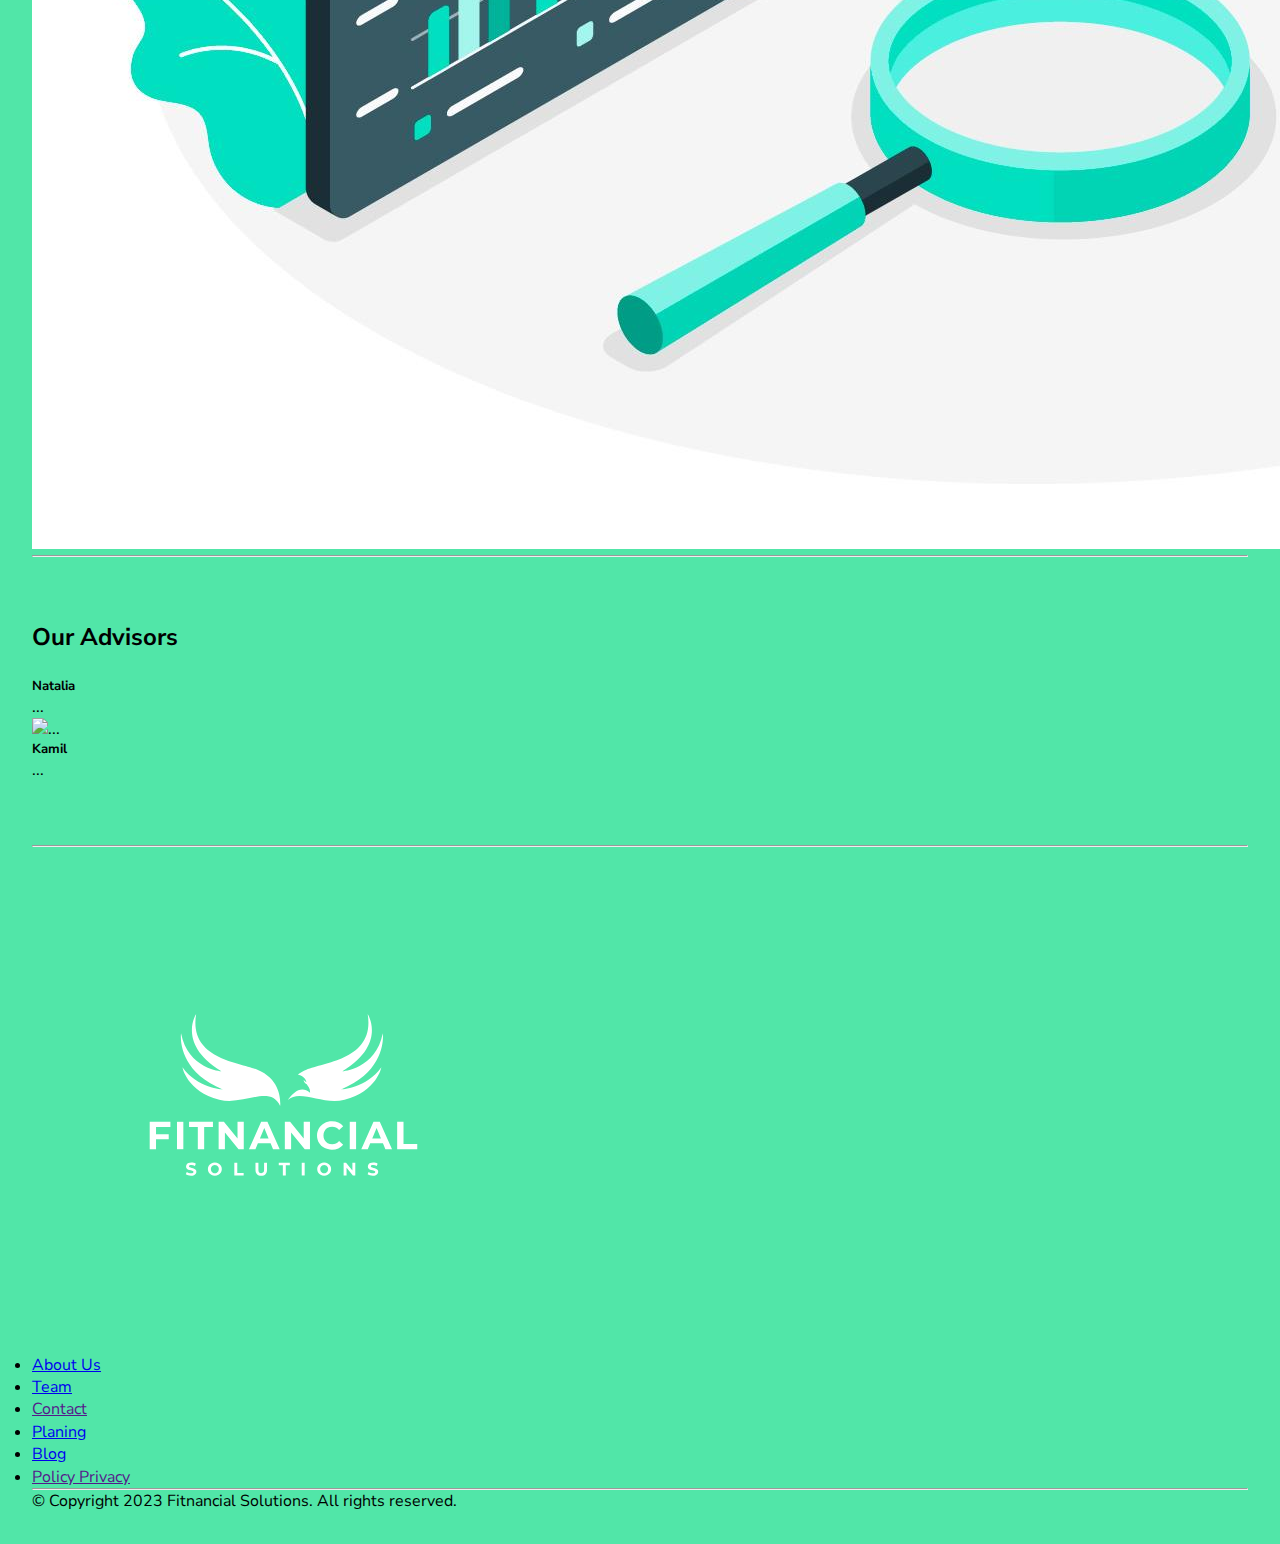
==== commit d6332260: "Update index.html" ====
--- a/index.html
+++ b/index.html
@@ -8,6 +8,7 @@
 	<link rel="preconnect" href="https://fonts.gstatic.com" crossorigin>
 	<link href="https://fonts.googleapis.com/css2?family=Nunito+Sans:wght@300;400;700;900&display=swap" rel="stylesheet">
     <link href="https://cdn.jsdelivr.net/npm/bootstrap@5.3.0-alpha3/dist/css/bootstrap.min.css" rel="stylesheet" integrity="sha384-KK94CHFLLe+nY2dmCWGMq91rCGa5gtU4mk92HdvYe+M/SXH301p5ILy+dN9+nJOZ" crossorigin="anonymous">
+    
 	<link rel="stylesheet" href="./css/style.css">
   </head>
   <body>
@@ -27,7 +28,7 @@
             <a class="nav-link "  href="./planing.html">Planning</a>
           </li>
           <li class="nav-item">
-            <a class="nav-link" href="#team">Team</a>
+            <a class="nav-link" href="#advisors">Team</a>
           </li>
           <li class="nav-item">
             <a class="nav-link" href="">Contact</a>
@@ -41,8 +42,8 @@
   <div class="row  justify-content-center align-items-center g-3"><div class=" col-8 col-md-5 py-5"><img class="img-fluid " src="./img/FITNANCIAL.svg" alt=""></div><div class="col-7 col-md-6 "><p class="fw-bold text-center  lead">Welcome to FITNANCIAL SOLUTIONS, your trusted source for expert financial guidance and advice. We understand that managing your finances can be overwhelming and confusing, which is why we're here to help you navigate the complex world of personal finance with confidence and ease.</p></div></div></div></section>
 
 	  <section class="about" id="about"><div class="container-lg bg-white border rounded-bottom rounded-3">
-		<div class="row justify-content-around align-items-center py-2"><div class="col-7  col-sm-6 "><img class="img-fluid" src="./img/3026238.jpg" alt=""></div><div class="col-6 py-3 text-center lead"><p> At Fitnancial Solutions, we're passionate about helping our clients achieve financial security and peace of mind.</p><p>Our mission  is to raise financial awareness among our clients and provide expert financial guidance and advice to individuals and families, and we do this by offering personalized financial planning and investment management services. </p><p>We believe that everyone deserves access to sound financial advice, regardless of their income or background. </p></div></div>
-    <div class="row justify-content-around align-items-center py-2"><div class="col-6 py-3 text-center lead"><p>We understand that managing your finances can be overwhelming and confusing, which is why we're here to help you navigate the complex world of personal finance with confidence and ease. </p><p>Our team of expert advisors will work with you to create a customized financial plan that's tailored to your unique needs and goals, so you can achieve financial freedom and security. </p></div><div class="col-7 "><img class="img-fluid" src="./img/3112677.jpg" alt=""></div></div>
+		<div class="row justify-content-around align-items-center py-2"><div class="col-7  col-md-3 "><img class="img-fluid" src="./img/3026238.jpg" alt=""></div><div class="col-6 py-3 text-center lead"><p> At Fitnancial Solutions, we're passionate about helping our clients achieve financial security and peace of mind.</p><p>Our mission  is to raise financial awareness among our clients and provide expert financial guidance and advice to individuals and families, and we do this by offering personalized financial planning and investment management services. </p><p>We believe that everyone deserves access to sound financial advice, regardless of their income or background. </p></div></div>
+    <div class="row justify-content-around align-items-center py-2"><div class="col-6 py-3 text-center lead"><p>We understand that managing your finances can be overwhelming and confusing, which is why we're here to help you navigate the complex world of personal finance with confidence and ease. </p><p>Our team of expert advisors will work with you to create a customized financial plan that's tailored to your unique needs and goals, so you can achieve financial freedom and security. </p></div><div class="col-7  col-md-3"><img class="img-fluid" src="./img/3112677.jpg" alt=""></div></div>
 	  </div></section>
     
 
@@ -51,17 +52,20 @@
     </p>
       <button type="button" class="btn col-4 col-sm-3 col-md-2  btn-light">Get in touch!</button>
     </div>
-    <hr class="mt-5"><p class="py-2 display-4 text-center">Trough the analysis we will help you in:</p></div></section>
+    <hr class="mt-5"><h2 class="py-2  text-center">Trough the analysis we will help you in:</h2></div></section>
 
 
 	  <section class="about" id="about"><div class="container-lg ">
-		<div class="row justify-content-evenly align-items-center py-2"><div class="col-6 col-sm-6"><img class="img-fluid rounded" src="./img/3371524.jpg" alt=""></div><div class="col-6 py-3 text-center lead"><h2 class="display-4">Budgeting</h2></div></div>
-    <div class="row justify-content-around align-items-center py-2"><div class="col-6 py-3 text-center lead"><h2 class="display-4">Building Savings</h2></div><div class="col-6 col-sm-6"><img class="img-fluid rounded" src="./img/3573458.jpg" alt=""></div></div>
-		<div class="row justify-content-center align-items-center py-2"><div class="col-6 col-sm-6 "><img class="img-fluid rounded" src="./img/3190319.jpg" alt=""></div><div class="col-6 py-3 text-center lead"><h2 class="display-4">Debt Managment</h2></div></div>
+		<div class="row justify-content-evenly align-items-center py-2"><div class="col-7  col-md-3"><img class="img-fluid rounded" src="./img/3371524.jpg" alt=""></div><div class="col-6 py-3 text-center lead"><h2 class="display-5">Budgeting</h2></div></div>
+    <div class="row justify-content-around align-items-center py-2"><div class="col-6 py-3 text-center lead"><h2 class="display-5">Building Savings</h2></div><div class="col-7  col-md-3"><img class="img-fluid rounded" src="./img/3573458.jpg" alt=""></div></div>
+		<div class="row justify-content-center align-items-center py-2"><div class="col-7  col-md-3 "><img class="img-fluid rounded" src="./img/3190319.jpg" alt=""></div><div class="col-6 py-3 text-center lead"><h2 class="display-5">Debt Managment</h2></div></div>
     <div class="row  justify-content-evenly align-items-center py-2"><div class="col-6
-      py-3 text-center lead"><h2 class="display-4">Allocation of Free Capital</h2></div><div class="col-6 col-sm-6 "><img class="img-fluid rounded" src="./img/3759174.jpg" alt=""></div></div>
-	  </div></section>
-<section class="justify-content-center"><div class="container-lg "><div class="row justify-content-center row-cols-1 row-cols-sm-2 g-5">
+      py-3 text-center lead"><h2 class="display-5">Allocation of Free Capital</h2></div><div class="col-7  col-md-3 "><img class="img-fluid rounded" src="./img/3759174.jpg" alt=""></div></div>
+	  </div><hr></section>
+
+
+
+<section class="advisors justify-content-center" id="advisors"><div class="container-lg "><h2 class="text-center ">Our Advisors</h2><div class="mt-2 row justify-content-center row-cols-1 row-cols-sm-2 row-cols-md-2 row-cols-lg-2 g-5">
 
   <div class="col">
     <div class="card h-100">
@@ -83,6 +87,34 @@
   </div>
  
 </div></div></section>
+
+<section class="footer"><hr><div class="container-lg"><div class="row  justify-content-center align-items-center g-5 justify-content-md-start"><div class="col-8 col-sm-7 col-md-5 col-lg-3"><img src="./img/FITNANCIAL.svg" alt="" class="img-fluid img-center"></div><div class="col-6 col-sm-2 "><ul class="navbar-nav ">
+          
+  <li class="nav-item">
+    <a class="nav-link" href="#about">About Us</a>
+  </li>
+
+  <li class="nav-item">
+    <a class="nav-link" href="#advisors">Team</a>
+  </li>
+  <li class="nav-item">
+    <a class="nav-link" href="">Contact</a>
+  </li>
+</ul></div><div class="col-4 col-sm-2 "><ul class="navbar-nav ">
+          
+  <li class="nav-item">
+    <a class="nav-link" href="#about">Planing</a>
+  </li>
+  <li class="nav-item">
+    <a class="nav-link "  href="./planing.html">Blog</a>
+  </li>
+ 
+  <li class="nav-item">
+    <a class="nav-link" href="">Policy Privacy</a>
+  </li>
+</ul></div></div></div><hr><p class="cp-text text-center">
+  © Copyright 2023 Fitnancial Solutions. All rights reserved.
+</p></section>
     
 
     
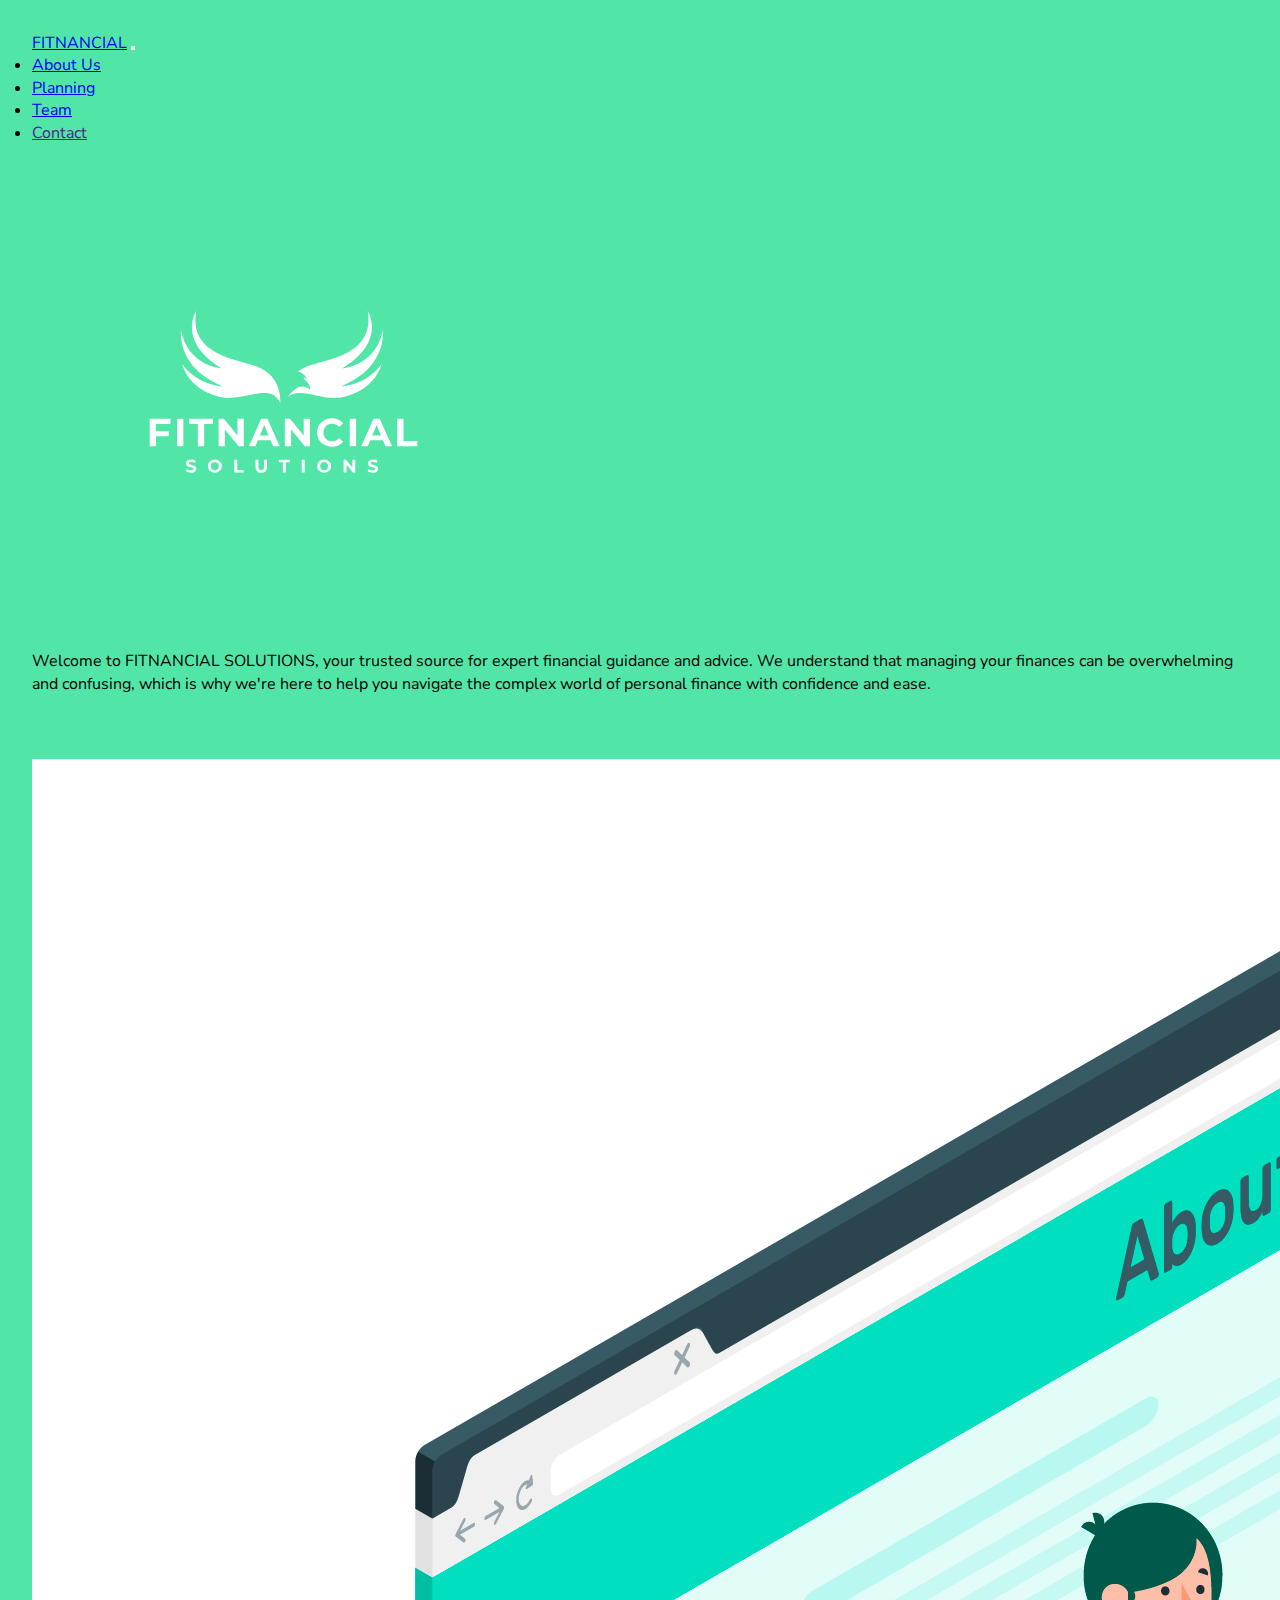
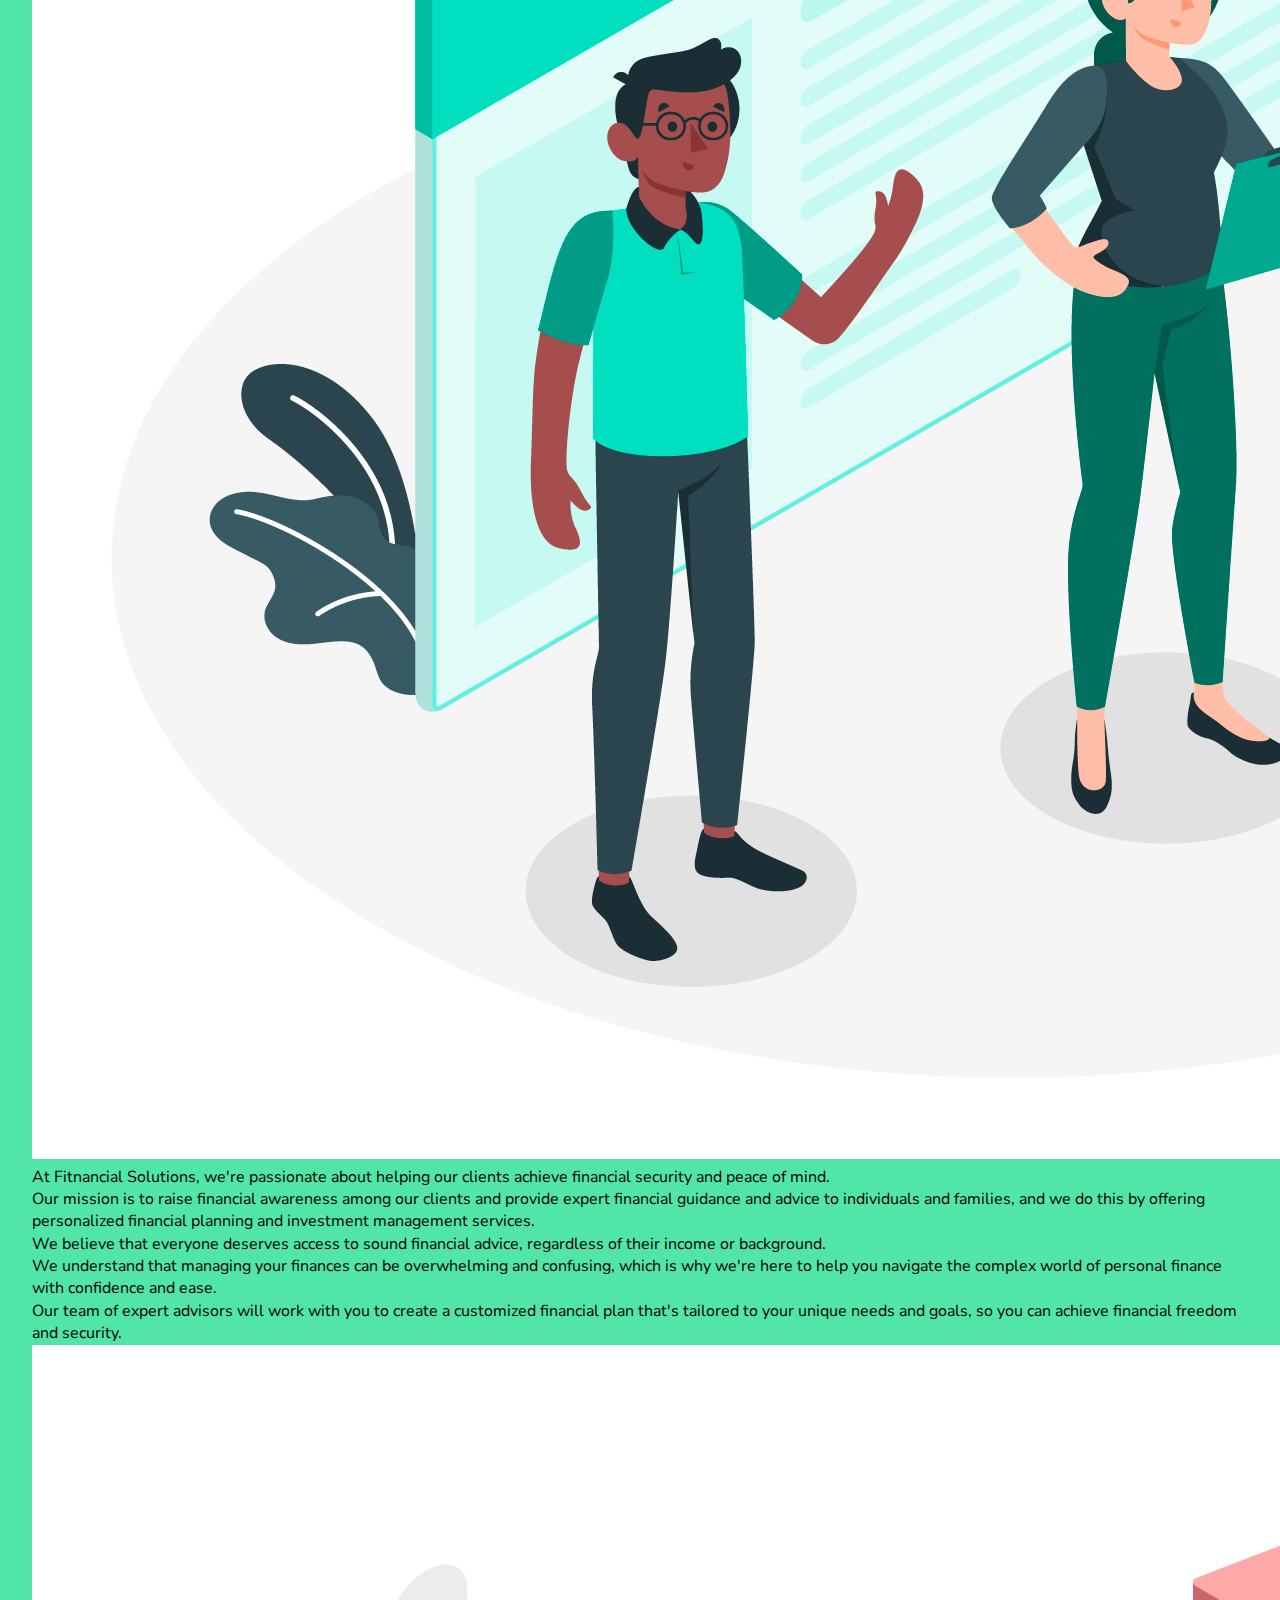
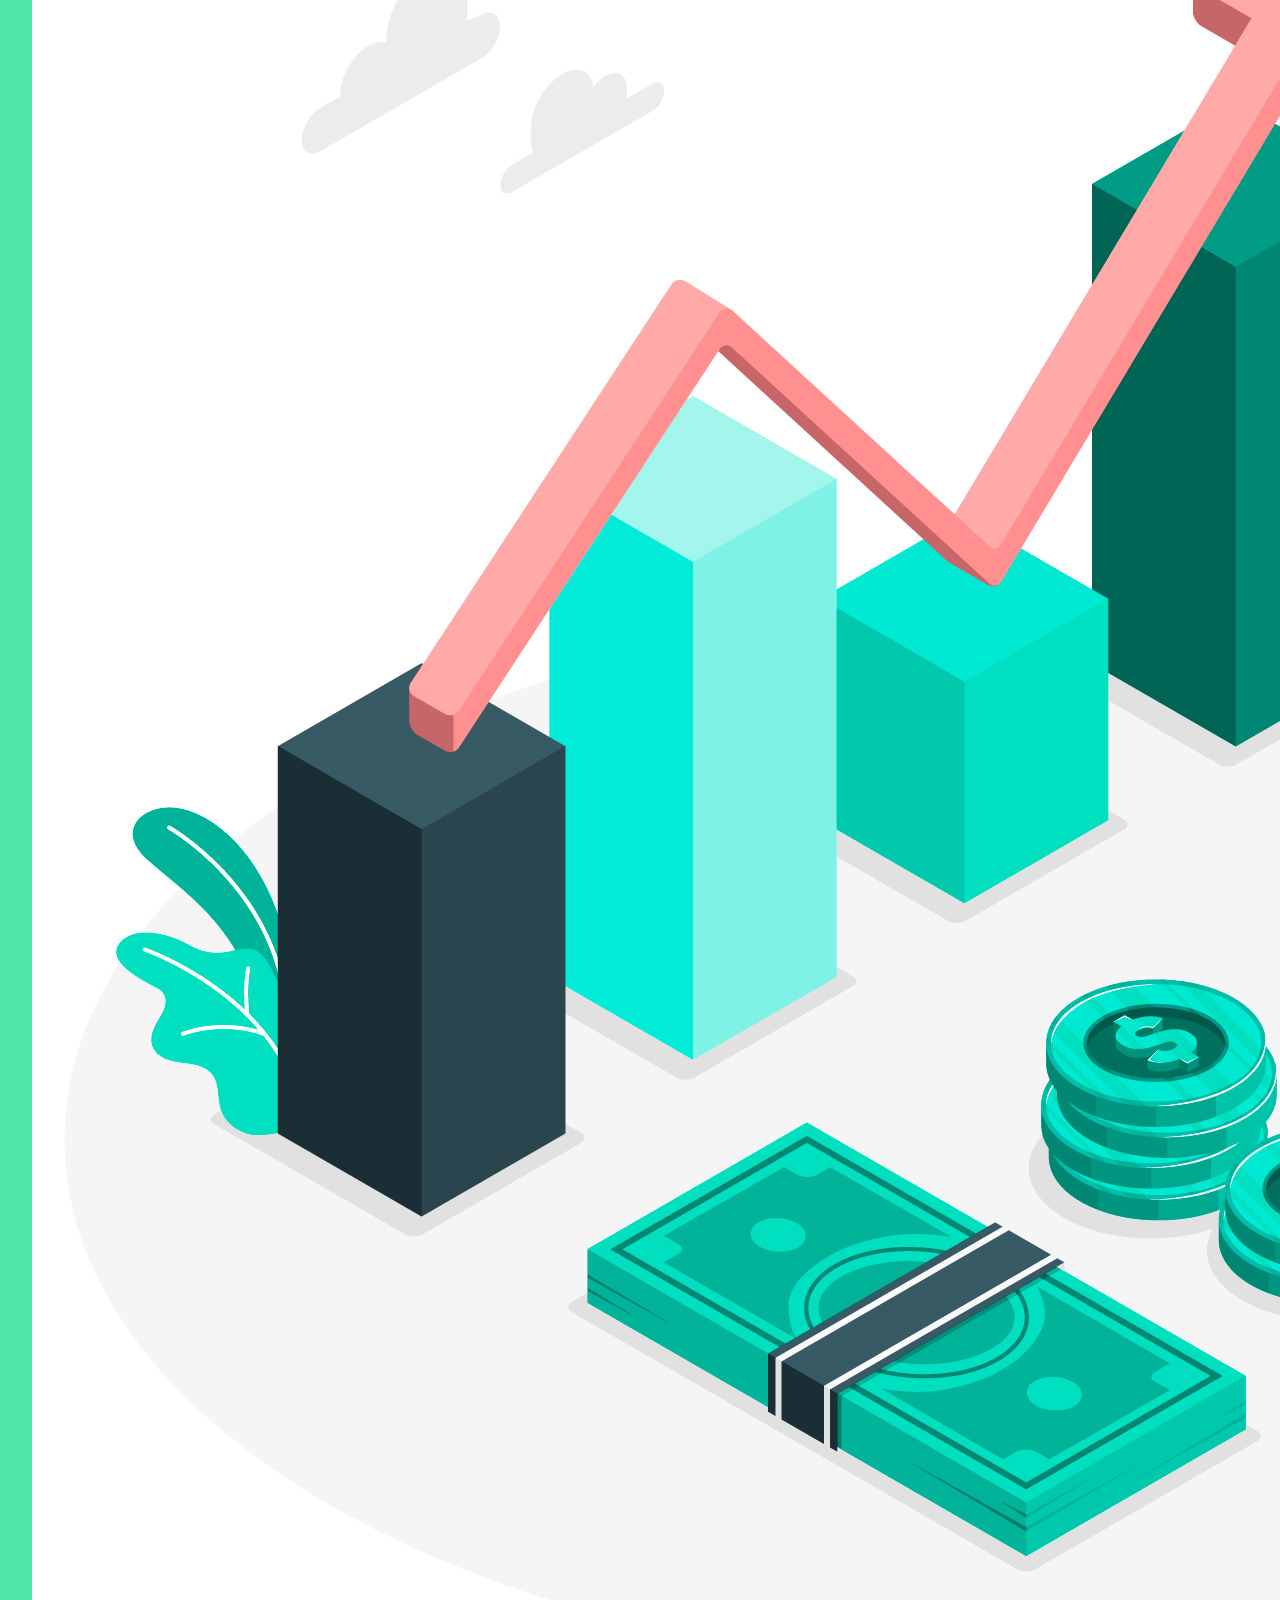
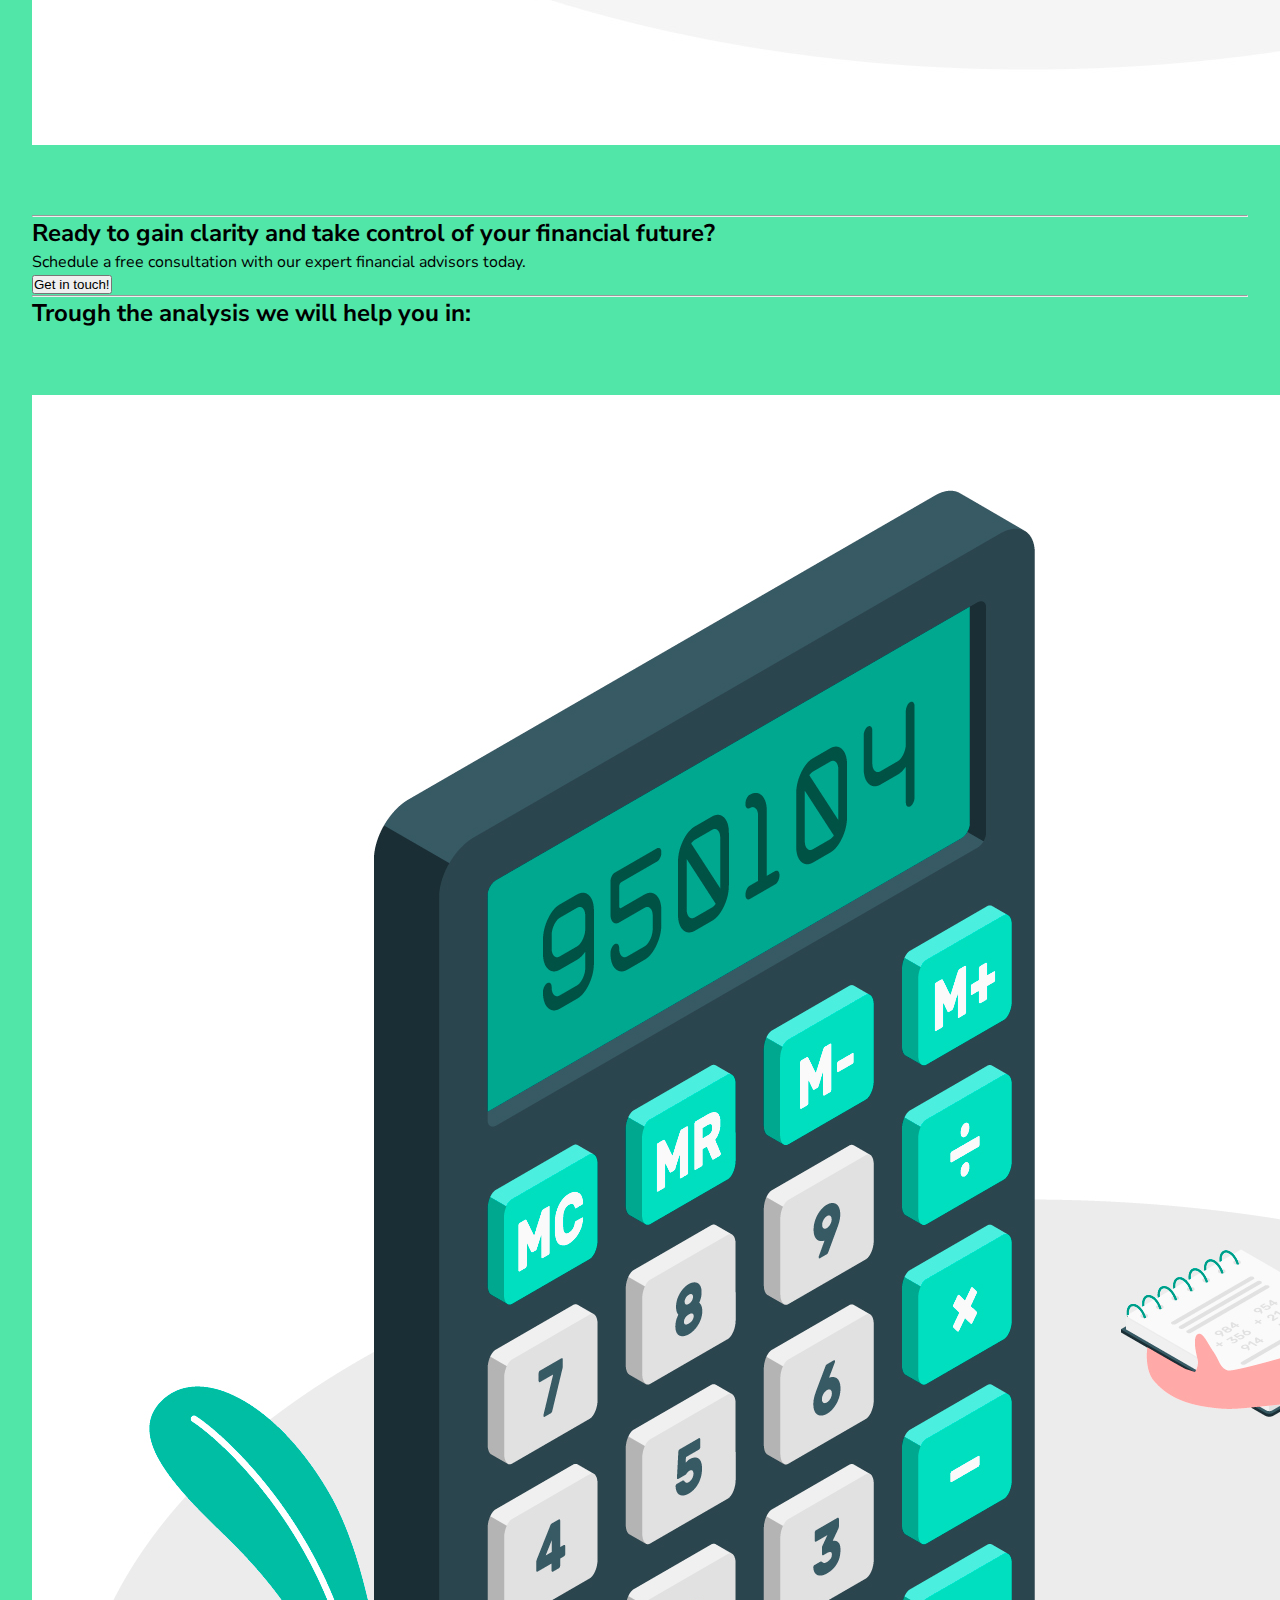
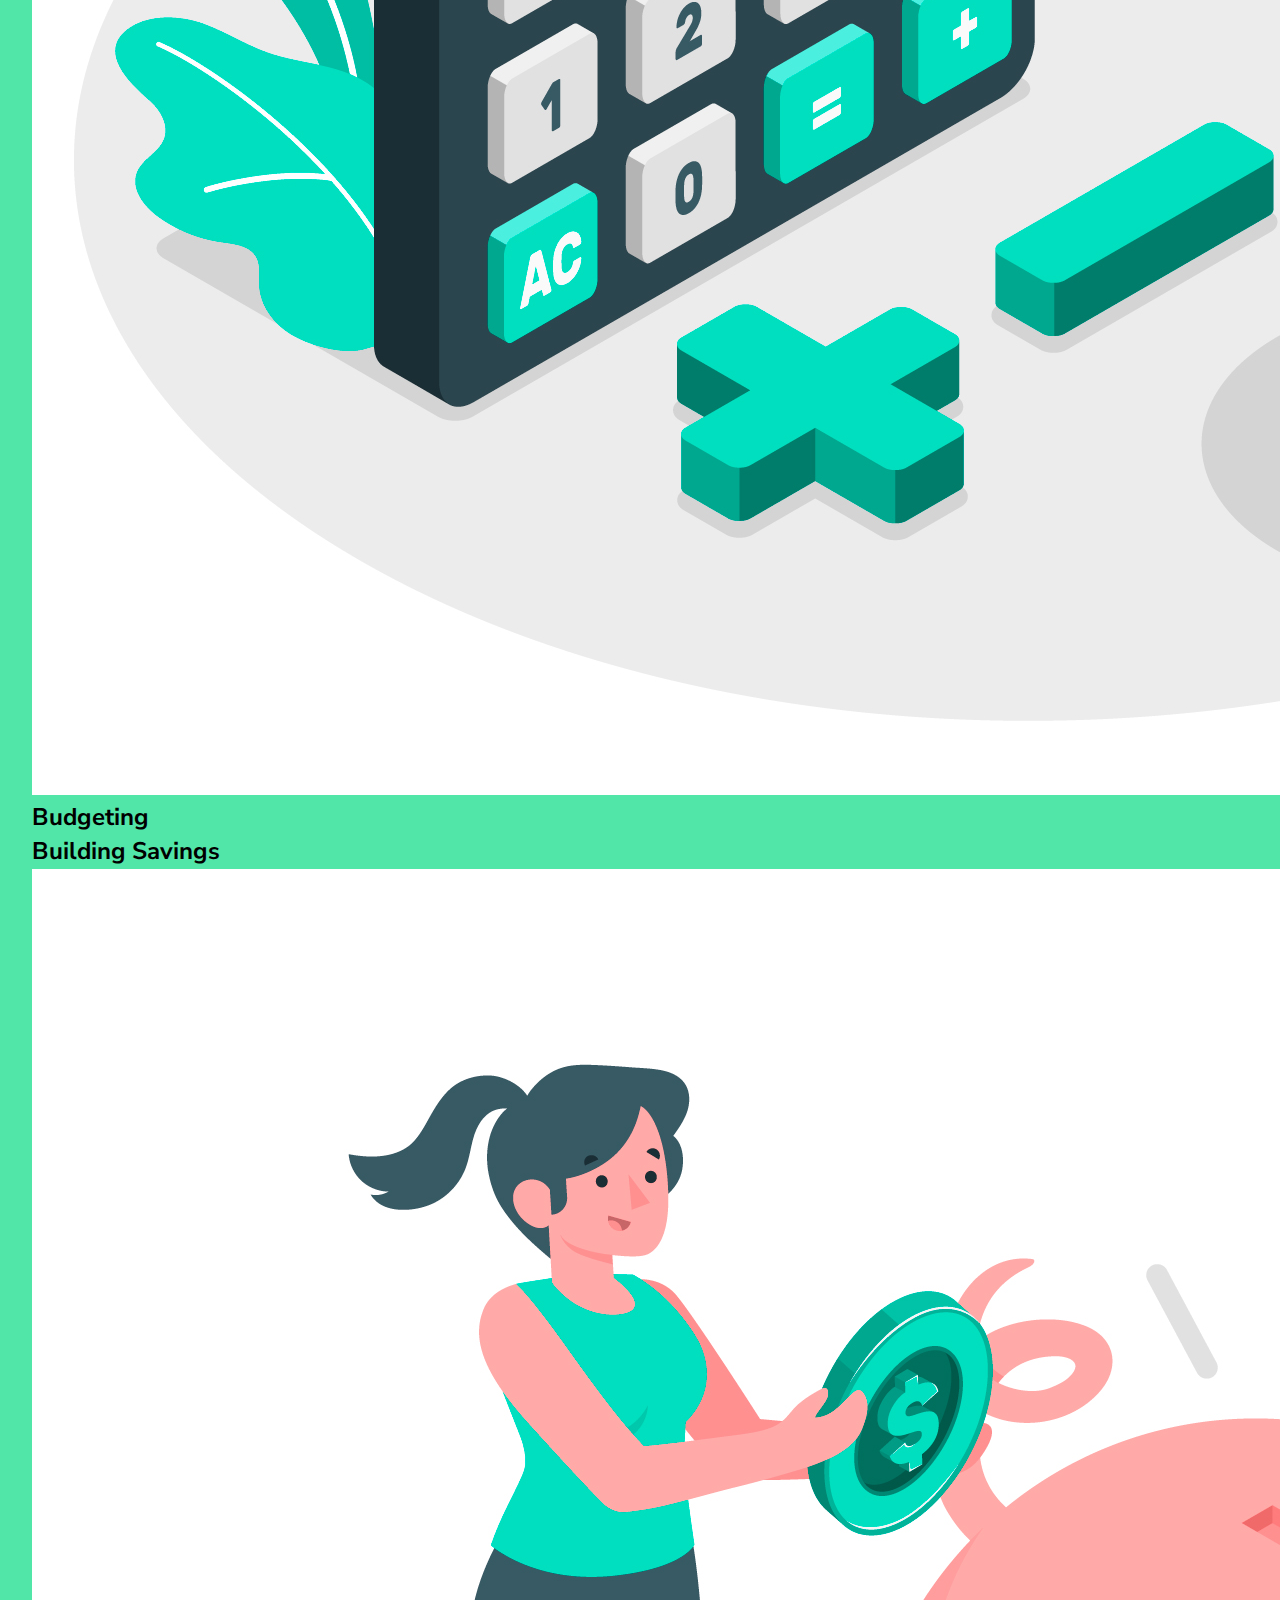
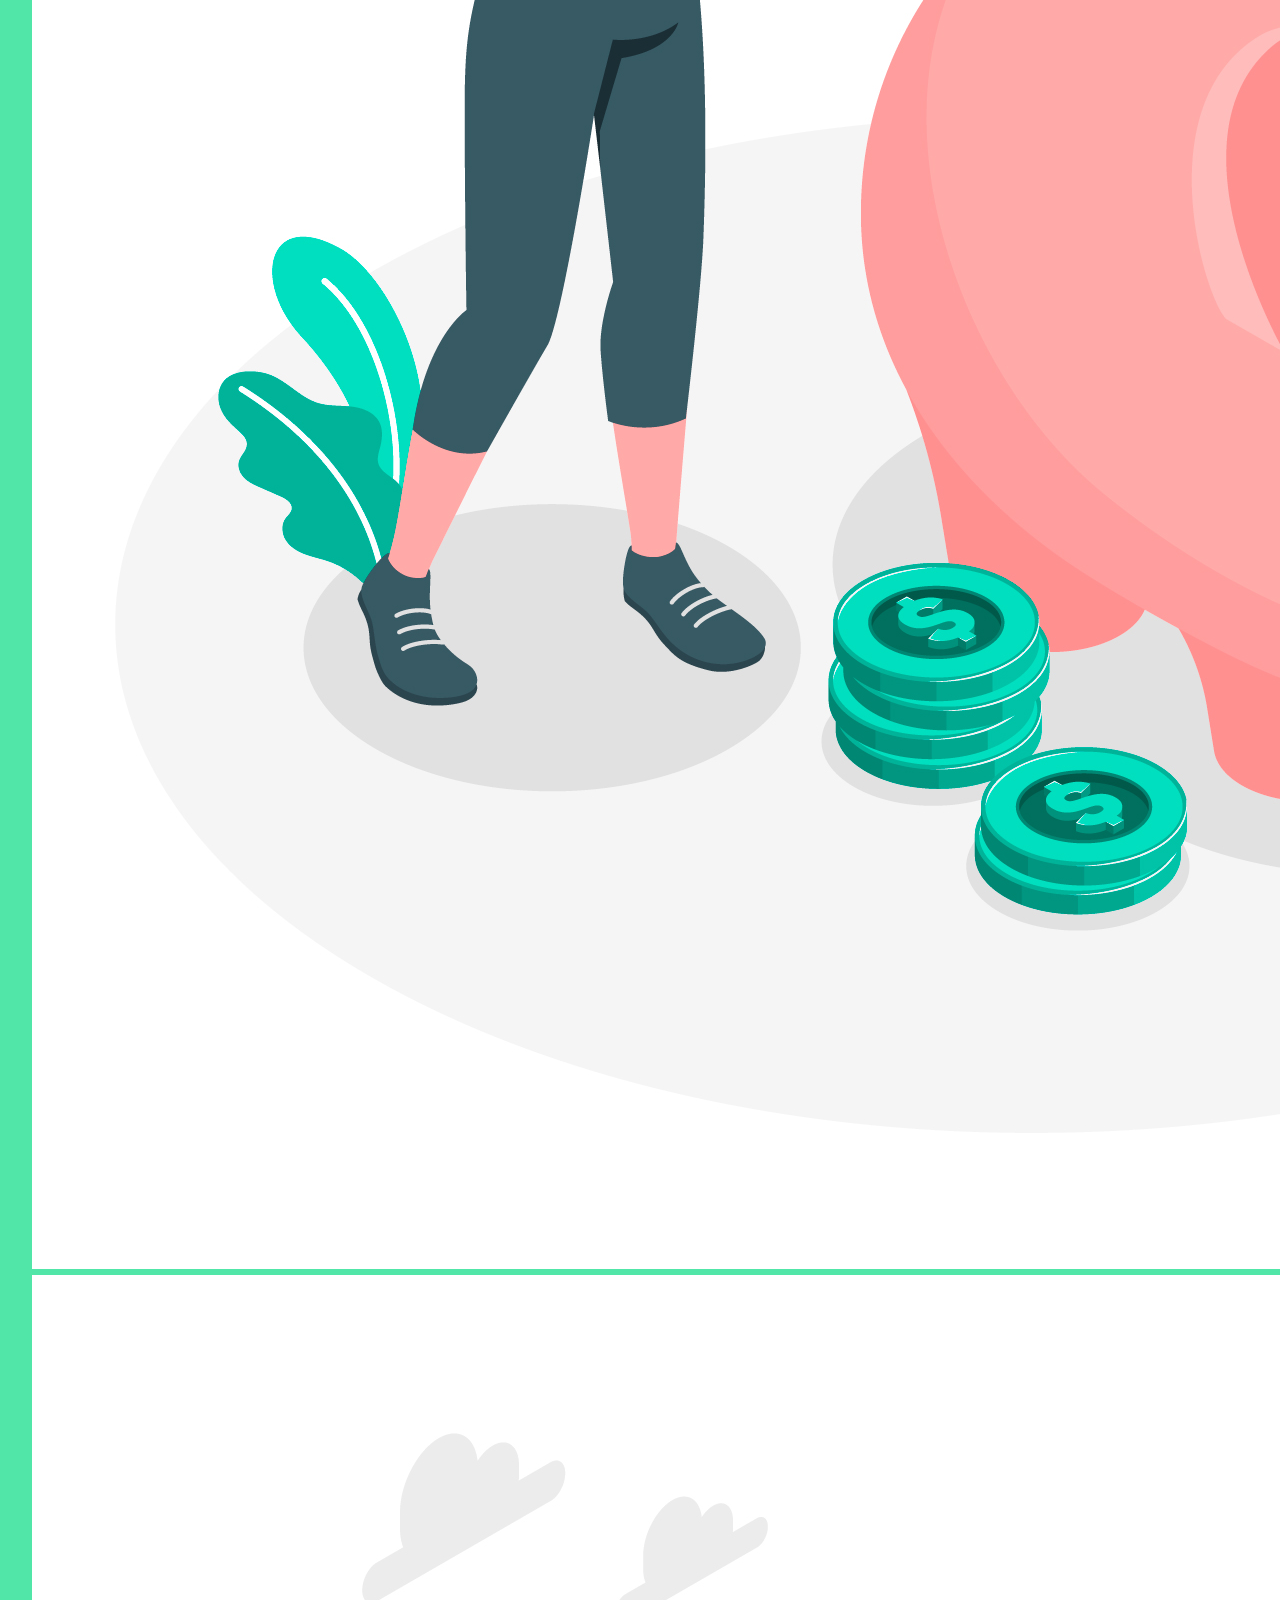
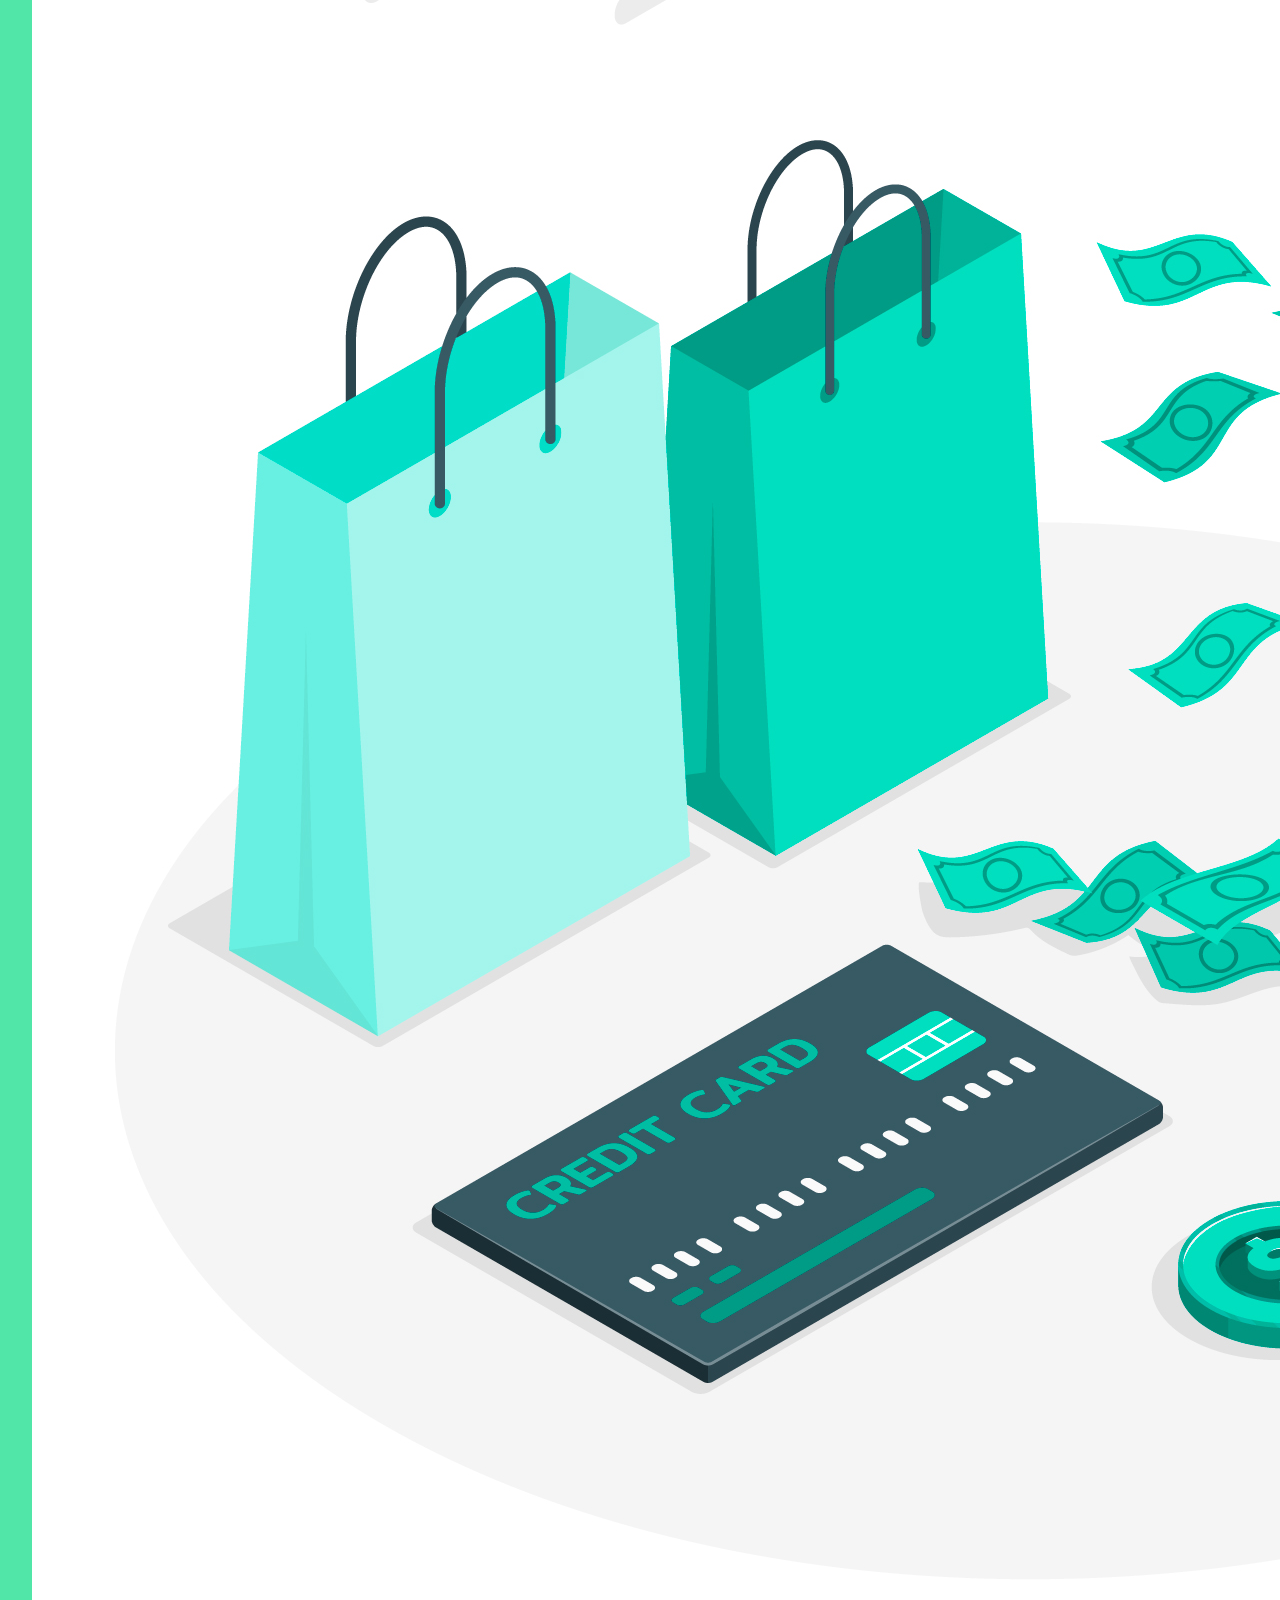
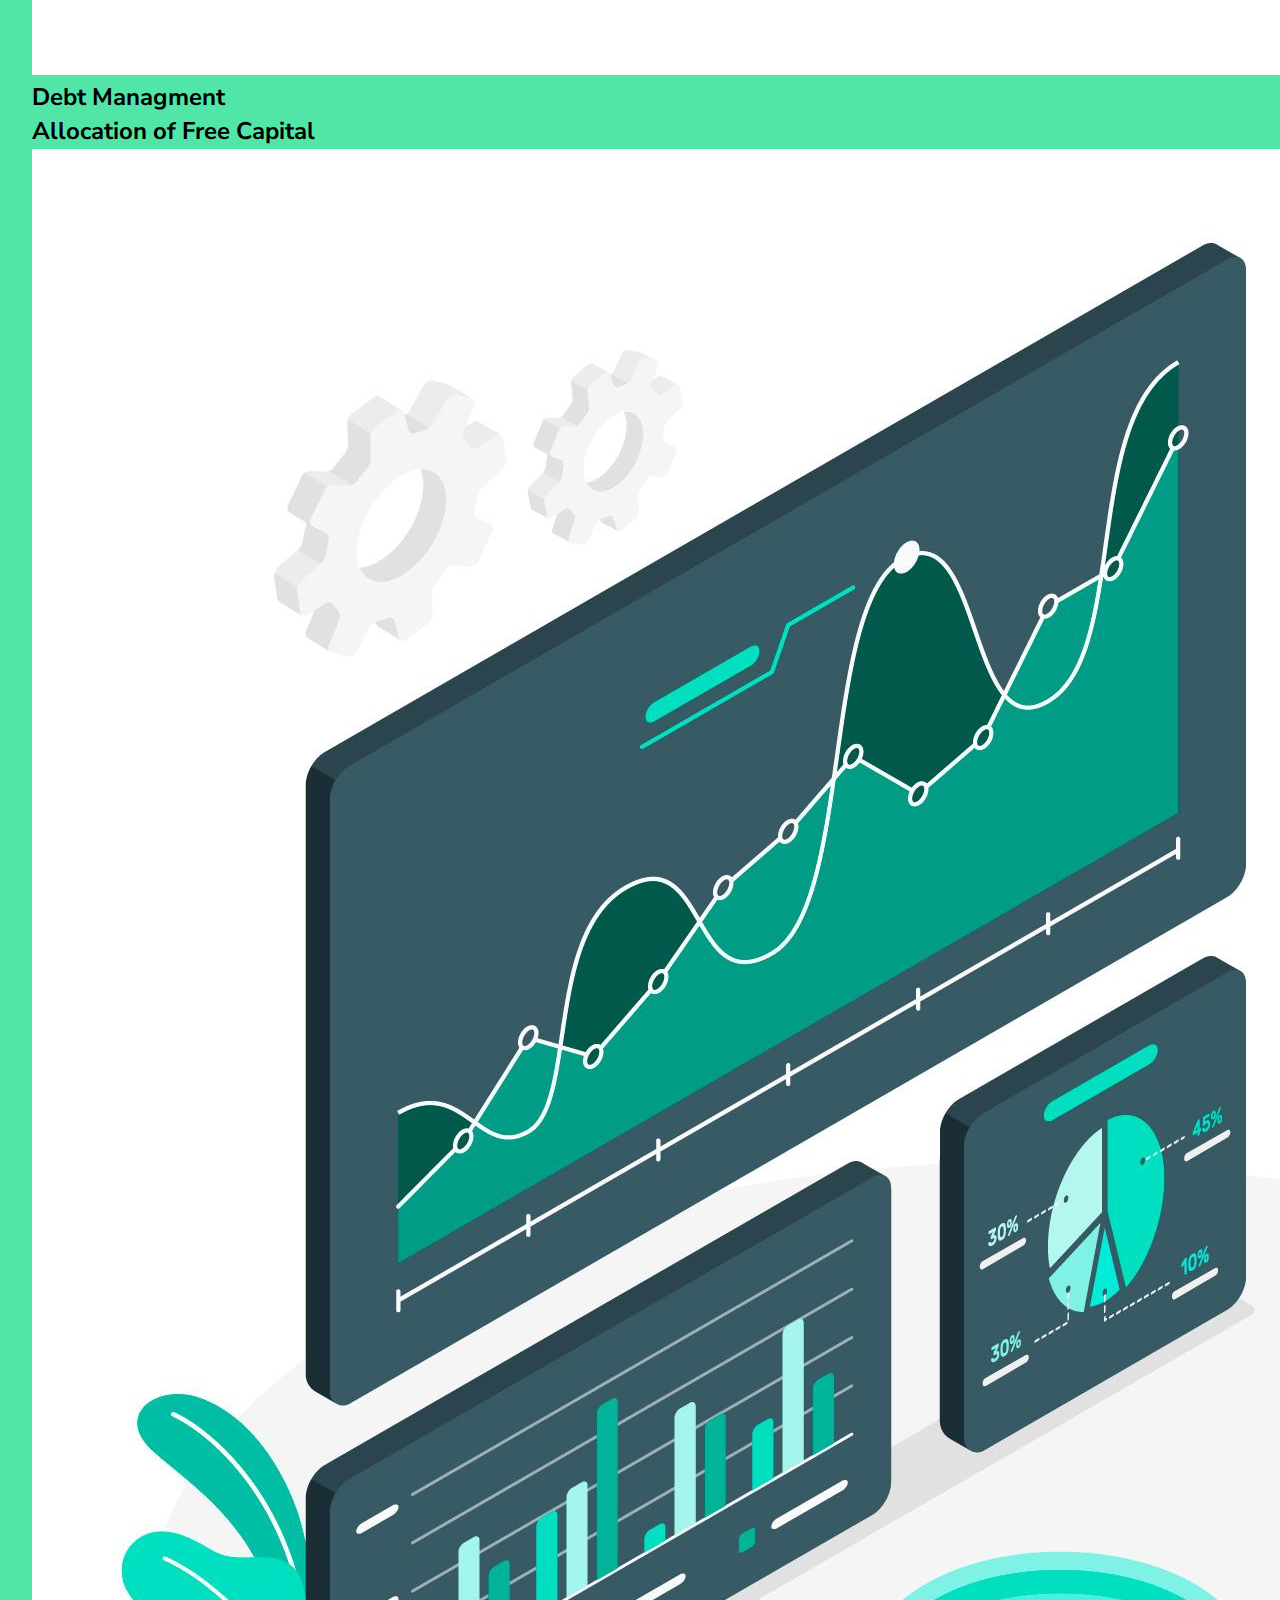
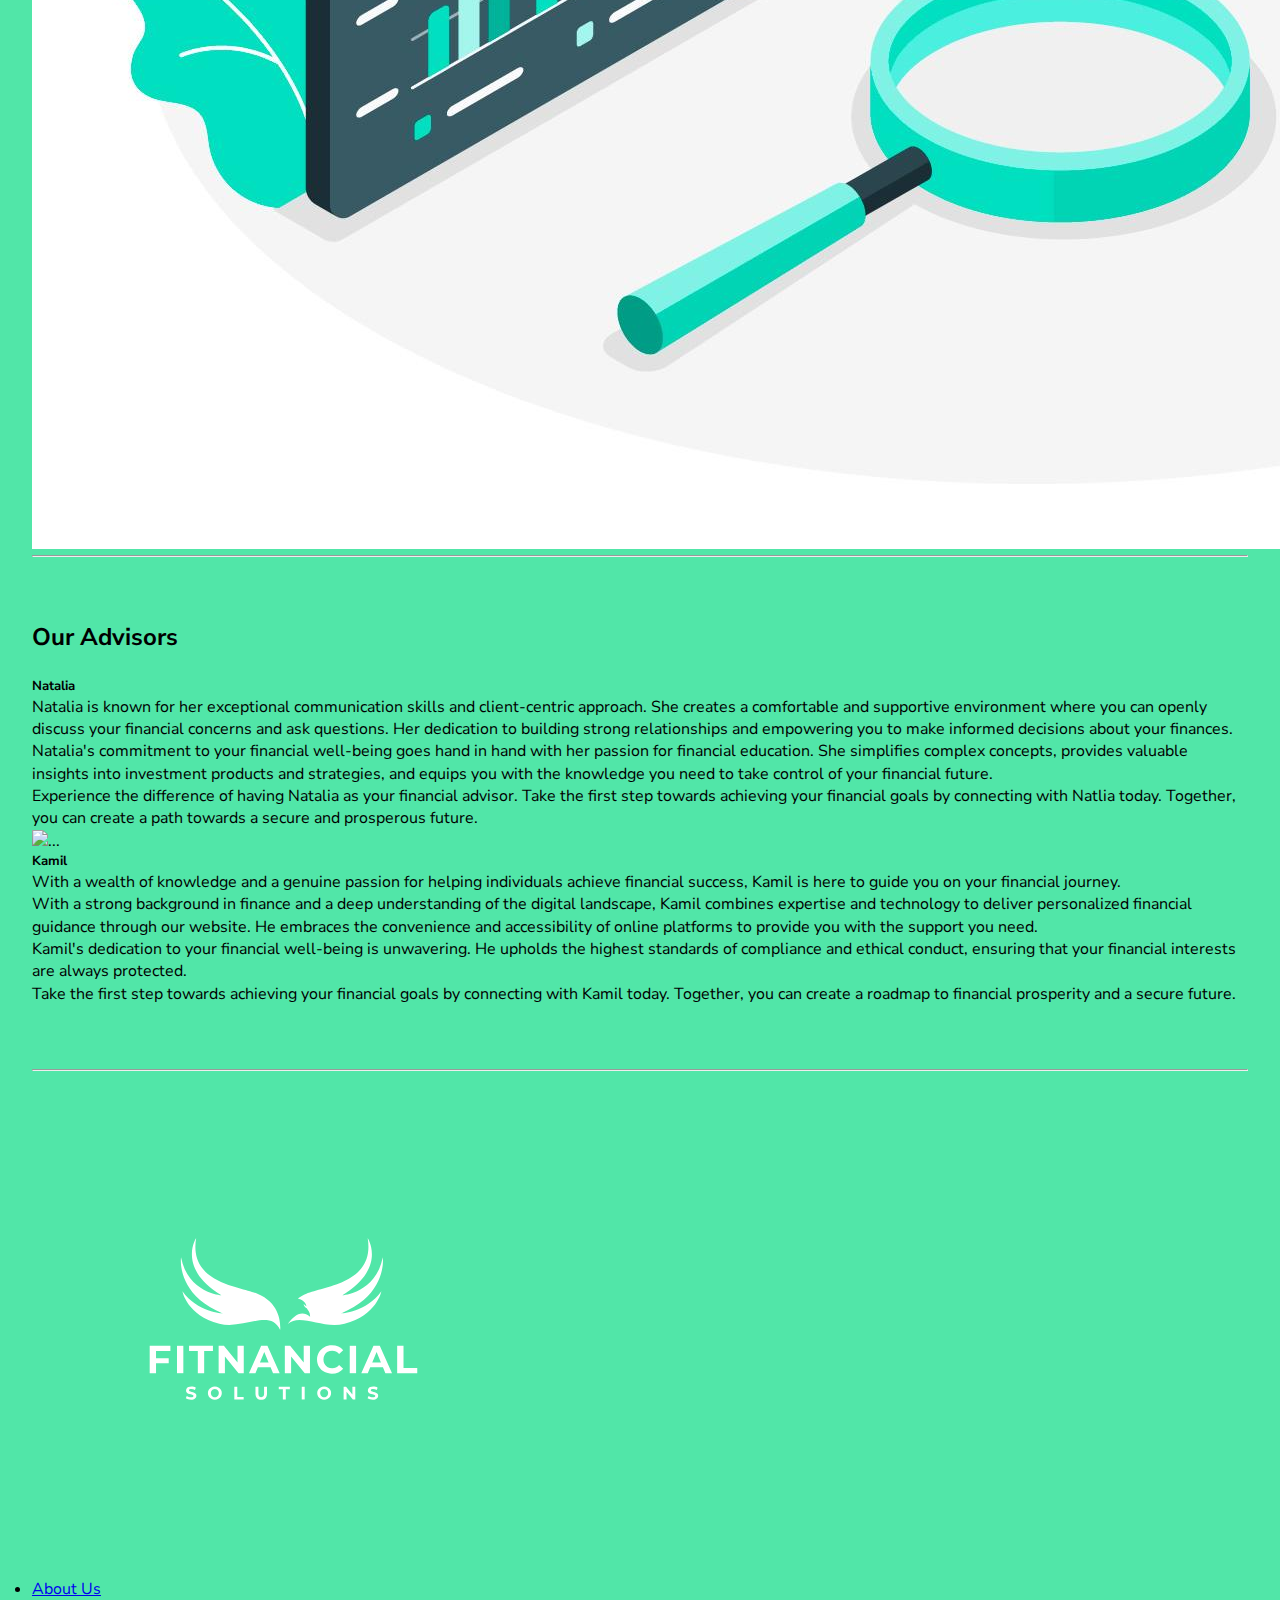
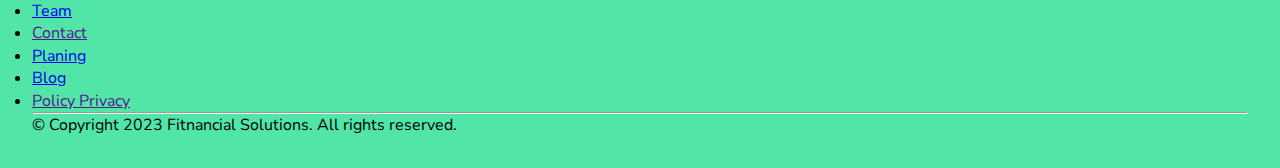
==== commit efa59eb9: "Team section descriptions added" ====
--- a/index.html
+++ b/index.html
@@ -39,11 +39,11 @@
   </nav>
   
   
-  <div class="row  justify-content-center align-items-center g-3"><div class=" col-8 col-md-5 py-5"><img class="img-fluid " src="./img/FITNANCIAL.svg" alt=""></div><div class="col-7 col-md-6 "><p class="fw-bold text-center  lead">Welcome to FITNANCIAL SOLUTIONS, your trusted source for expert financial guidance and advice. We understand that managing your finances can be overwhelming and confusing, which is why we're here to help you navigate the complex world of personal finance with confidence and ease.</p></div></div></div></section>
+  <div class="row  justify-content-center align-items-center g-3"><div class=" col-9 col-md-6 py-3"><img class="img-fluid " src="./img/FITNANCIAL.svg" alt=""></div><div class="col-9 col-sm-6 py-4 "><p class="fw-bold text-center  lead">Welcome to FITNANCIAL SOLUTIONS, your trusted source for expert financial guidance and advice. We understand that managing your finances can be overwhelming and confusing, which is why we're here to help you navigate the complex world of personal finance with confidence and ease.</p></div></div></div></section>
 
 	  <section class="about" id="about"><div class="container-lg bg-white border rounded-bottom rounded-3">
-		<div class="row justify-content-around align-items-center py-2"><div class="col-7  col-md-3 "><img class="img-fluid" src="./img/3026238.jpg" alt=""></div><div class="col-6 py-3 text-center lead"><p> At Fitnancial Solutions, we're passionate about helping our clients achieve financial security and peace of mind.</p><p>Our mission  is to raise financial awareness among our clients and provide expert financial guidance and advice to individuals and families, and we do this by offering personalized financial planning and investment management services. </p><p>We believe that everyone deserves access to sound financial advice, regardless of their income or background. </p></div></div>
-    <div class="row justify-content-around align-items-center py-2"><div class="col-6 py-3 text-center lead"><p>We understand that managing your finances can be overwhelming and confusing, which is why we're here to help you navigate the complex world of personal finance with confidence and ease. </p><p>Our team of expert advisors will work with you to create a customized financial plan that's tailored to your unique needs and goals, so you can achieve financial freedom and security. </p></div><div class="col-7  col-md-3"><img class="img-fluid" src="./img/3112677.jpg" alt=""></div></div>
+		<div class="row justify-content-around align-items-center py-2"><div class="col-7  col-md-3 "><img class="img-fluid" src="./img/3026238.jpg" alt=""></div><div class="col-9 col-sm-8 py-3 text-center lead"><p> At Fitnancial Solutions, we're passionate about helping our clients achieve financial security and peace of mind.</p><p>Our mission  is to raise financial awareness among our clients and provide expert financial guidance and advice to individuals and families, and we do this by offering personalized financial planning and investment management services. </p><p>We believe that everyone deserves access to sound financial advice, regardless of their income or background. </p></div></div>
+    <div class="row justify-content-around align-items-center py-2"><div class="col-9 col-sm-8 py-3 text-center lead"><p>We understand that managing your finances can be overwhelming and confusing, which is why we're here to help you navigate the complex world of personal finance with confidence and ease. </p><p>Our team of expert advisors will work with you to create a customized financial plan that's tailored to your unique needs and goals, so you can achieve financial freedom and security. </p></div><div class="col-7  col-md-3"><img class="img-fluid" src="./img/3112677.jpg" alt=""></div></div>
 	  </div></section>
     
 
@@ -71,8 +71,12 @@
     <div class="card h-100">
       <img src="./img/amazing-cheerful-business-woman-standing-with-arms-crossed.jpg" class="card-img-top" alt="">
       <div class="card-body">
-        <h5 class="card-title text-center">Natalia</h5>
-        <p class="card-text">...</p>
+        <h5 class="card-title text-center display-5">Natalia</h5>
+        <p class="card-text text-center">Natalia is known for her exceptional communication skills and client-centric approach. She creates a comfortable and supportive environment where you can openly discuss your financial concerns and ask questions. Her dedication to building strong relationships and empowering you to make informed decisions about your finances.
+
+          </p>
+          <p class="text-center">Natalia's commitment to your financial well-being goes hand in hand with her passion for financial education. She simplifies complex concepts, provides valuable insights into investment products and strategies, and equips you with the knowledge you need to take control of your financial future.</p>
+          <p class="text-center">Experience the difference of having Natalia as your financial advisor. Take the first step towards achieving your financial goals by connecting with Natlia today. Together, you can create a path towards a secure and prosperous future.</p>
       </div>
     </div>
   </div>
@@ -80,8 +84,13 @@
     <div class="card h-100">
       <img src="./img/young-caucasian-business-man-posing-white-wall-isolated-young-caucasian-business-man-who-feels-confident-crossing-arms-with-determination.jpg" class="card-img-top" alt="...">
       <div class="card-body">
-        <h5 class="card-title text-center">Kamil</h5>
-        <p class="card-text">...</p>
+        <h5 class="card-title text-center display-5">Kamil</h5>
+        <p class="card-text text-center">With a wealth of knowledge and a genuine passion for helping individuals achieve financial success, Kamil is here to guide you on your financial journey.
+
+        </p>
+        <p class="text-center">With a strong background in finance and a deep understanding of the digital landscape, Kamil combines expertise and technology to deliver personalized financial guidance through our website. He embraces the convenience and accessibility of online platforms to provide you with the support you need.</p>
+        <p class="text-center">Kamil's dedication to your financial well-being is unwavering. He upholds the highest standards of compliance and ethical conduct, ensuring that your financial interests are always protected. </p>
+        <p class="text-center">Take the first step towards achieving your financial goals by connecting with Kamil today. Together, you can create a roadmap to financial prosperity and a secure future. </p>
       </div>
     </div>
   </div>
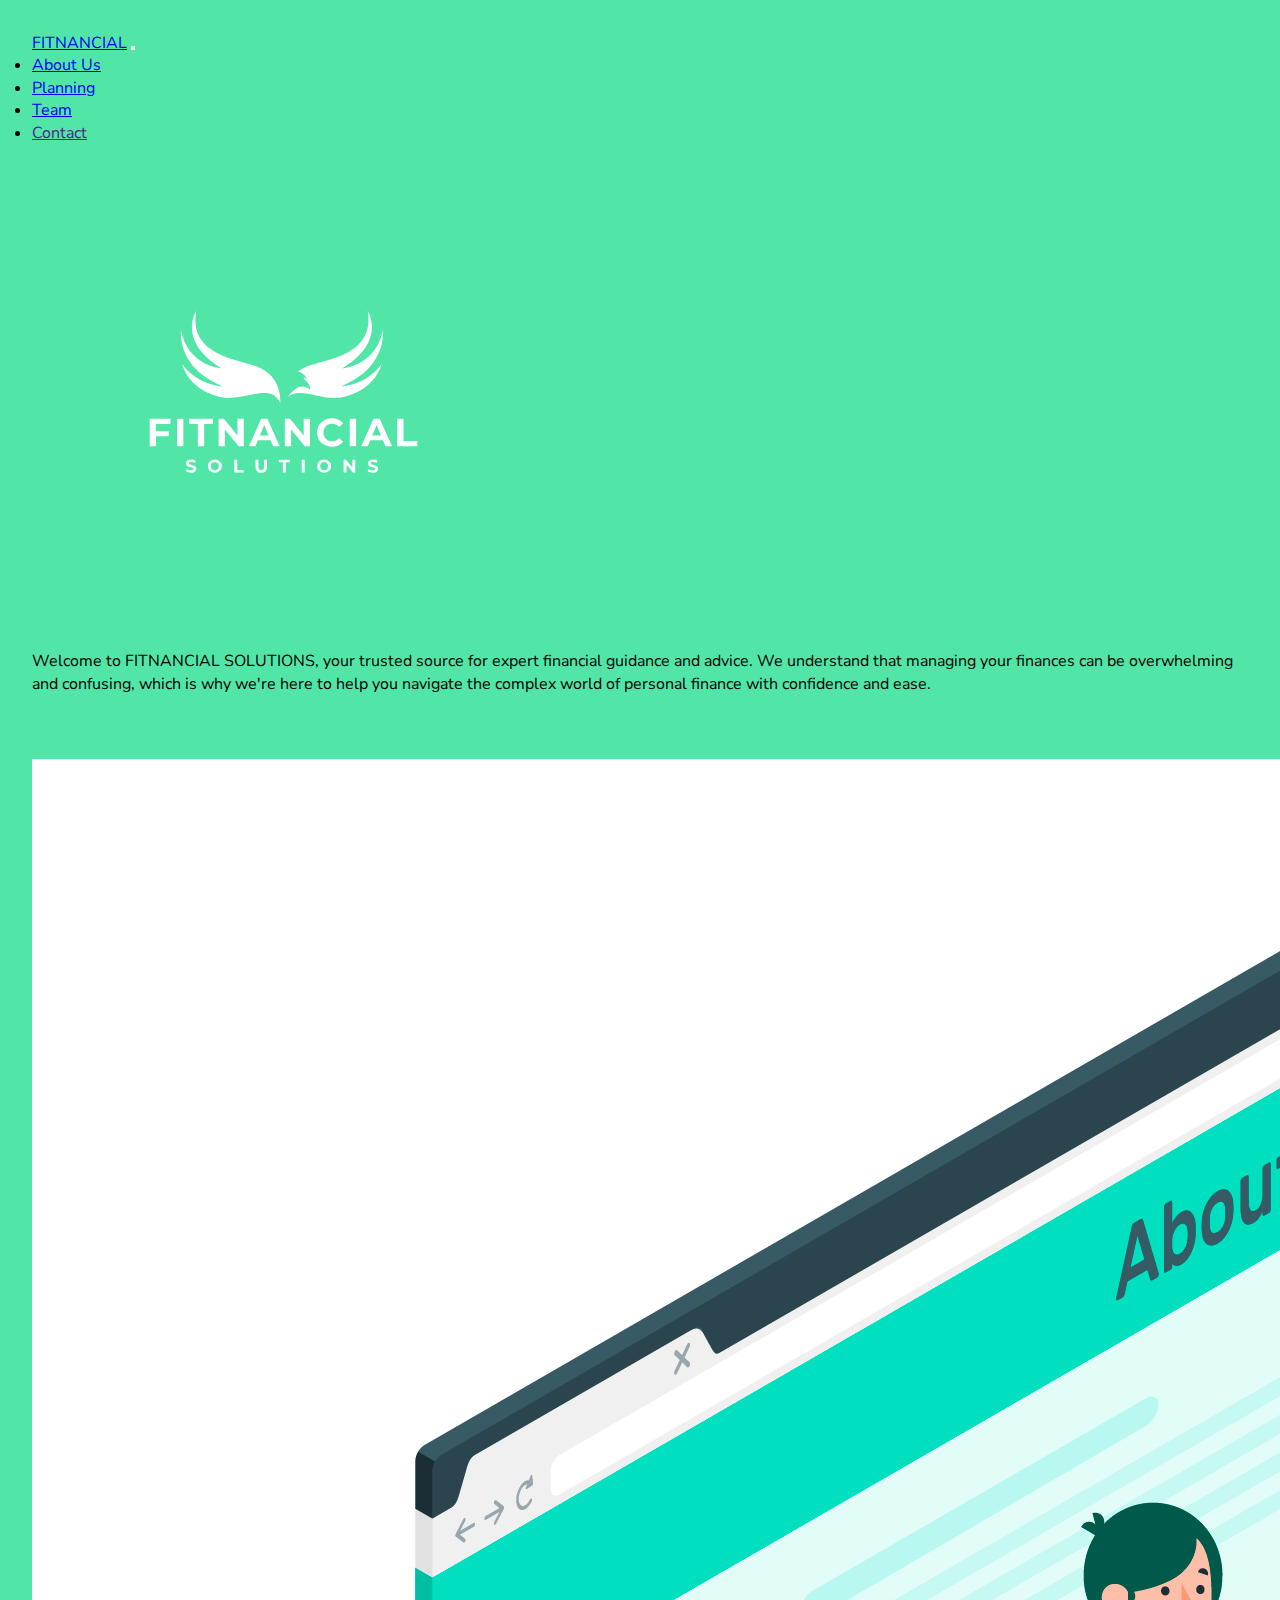
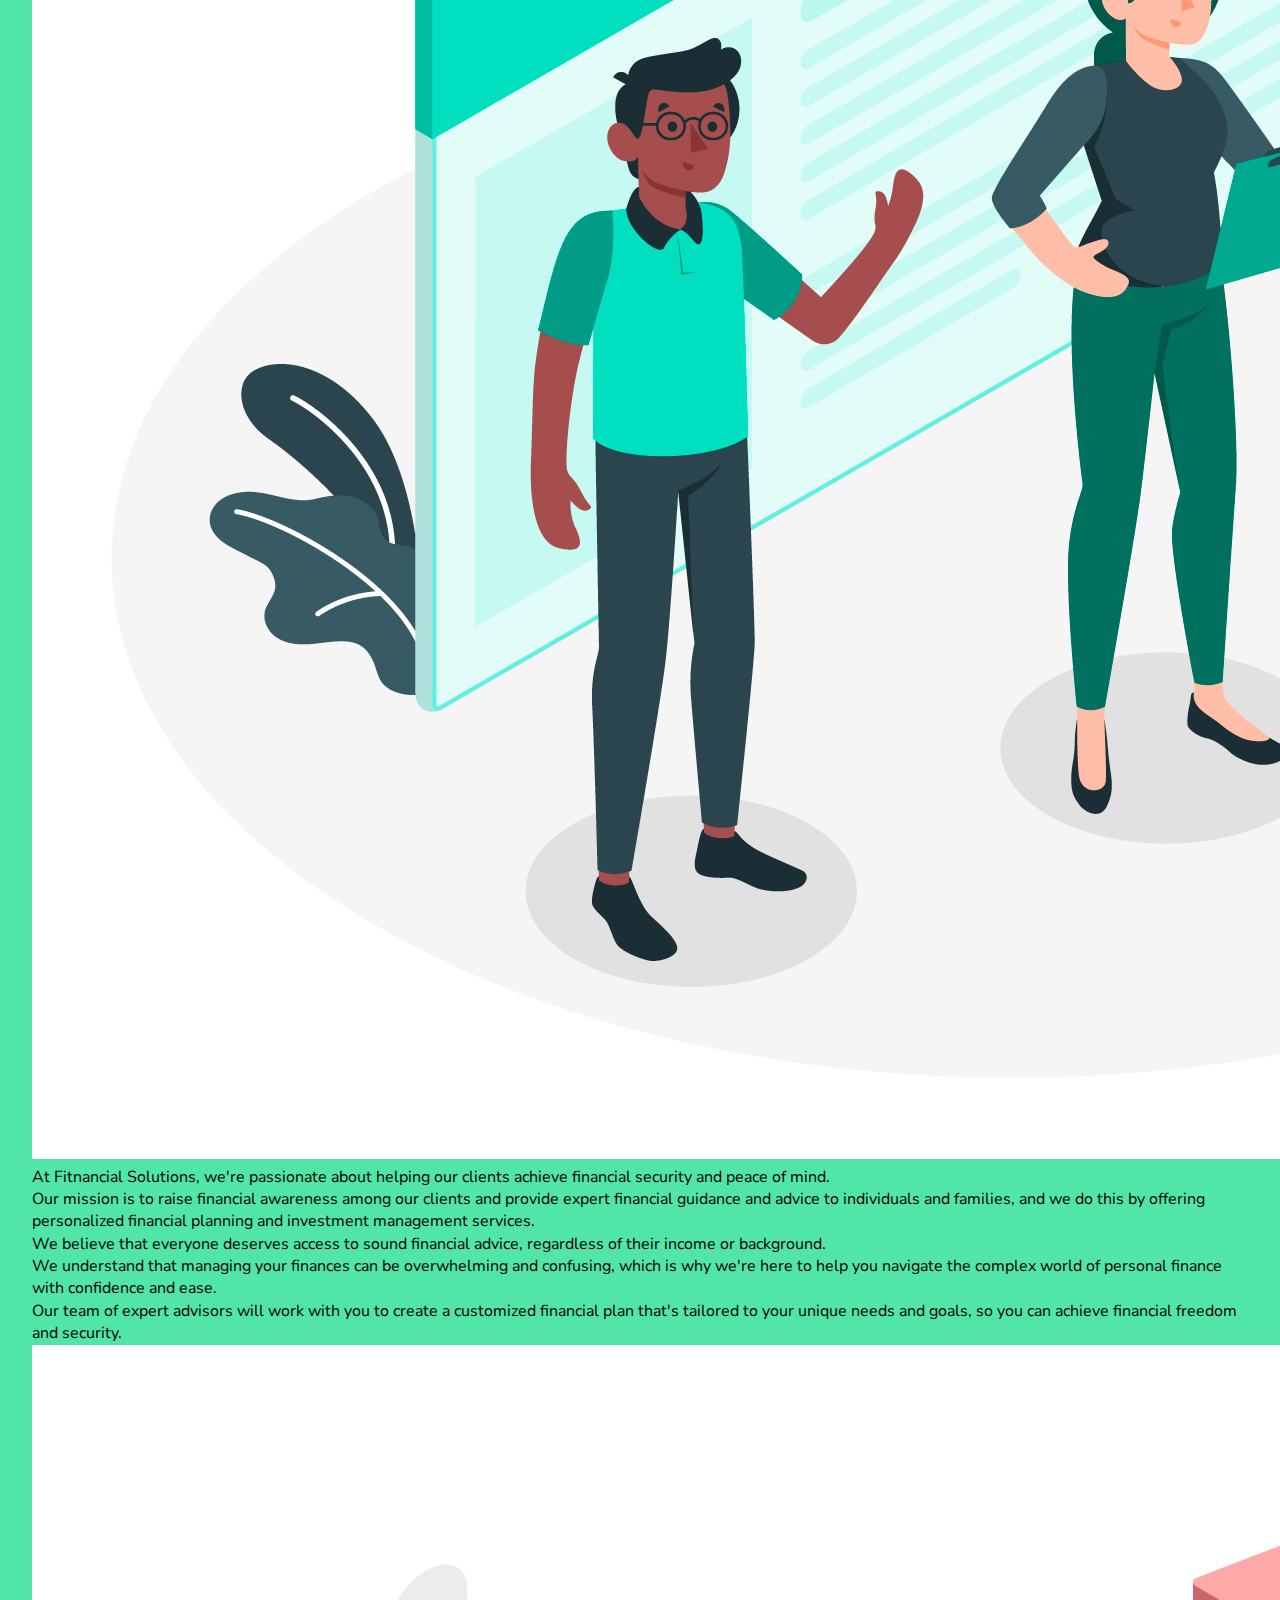
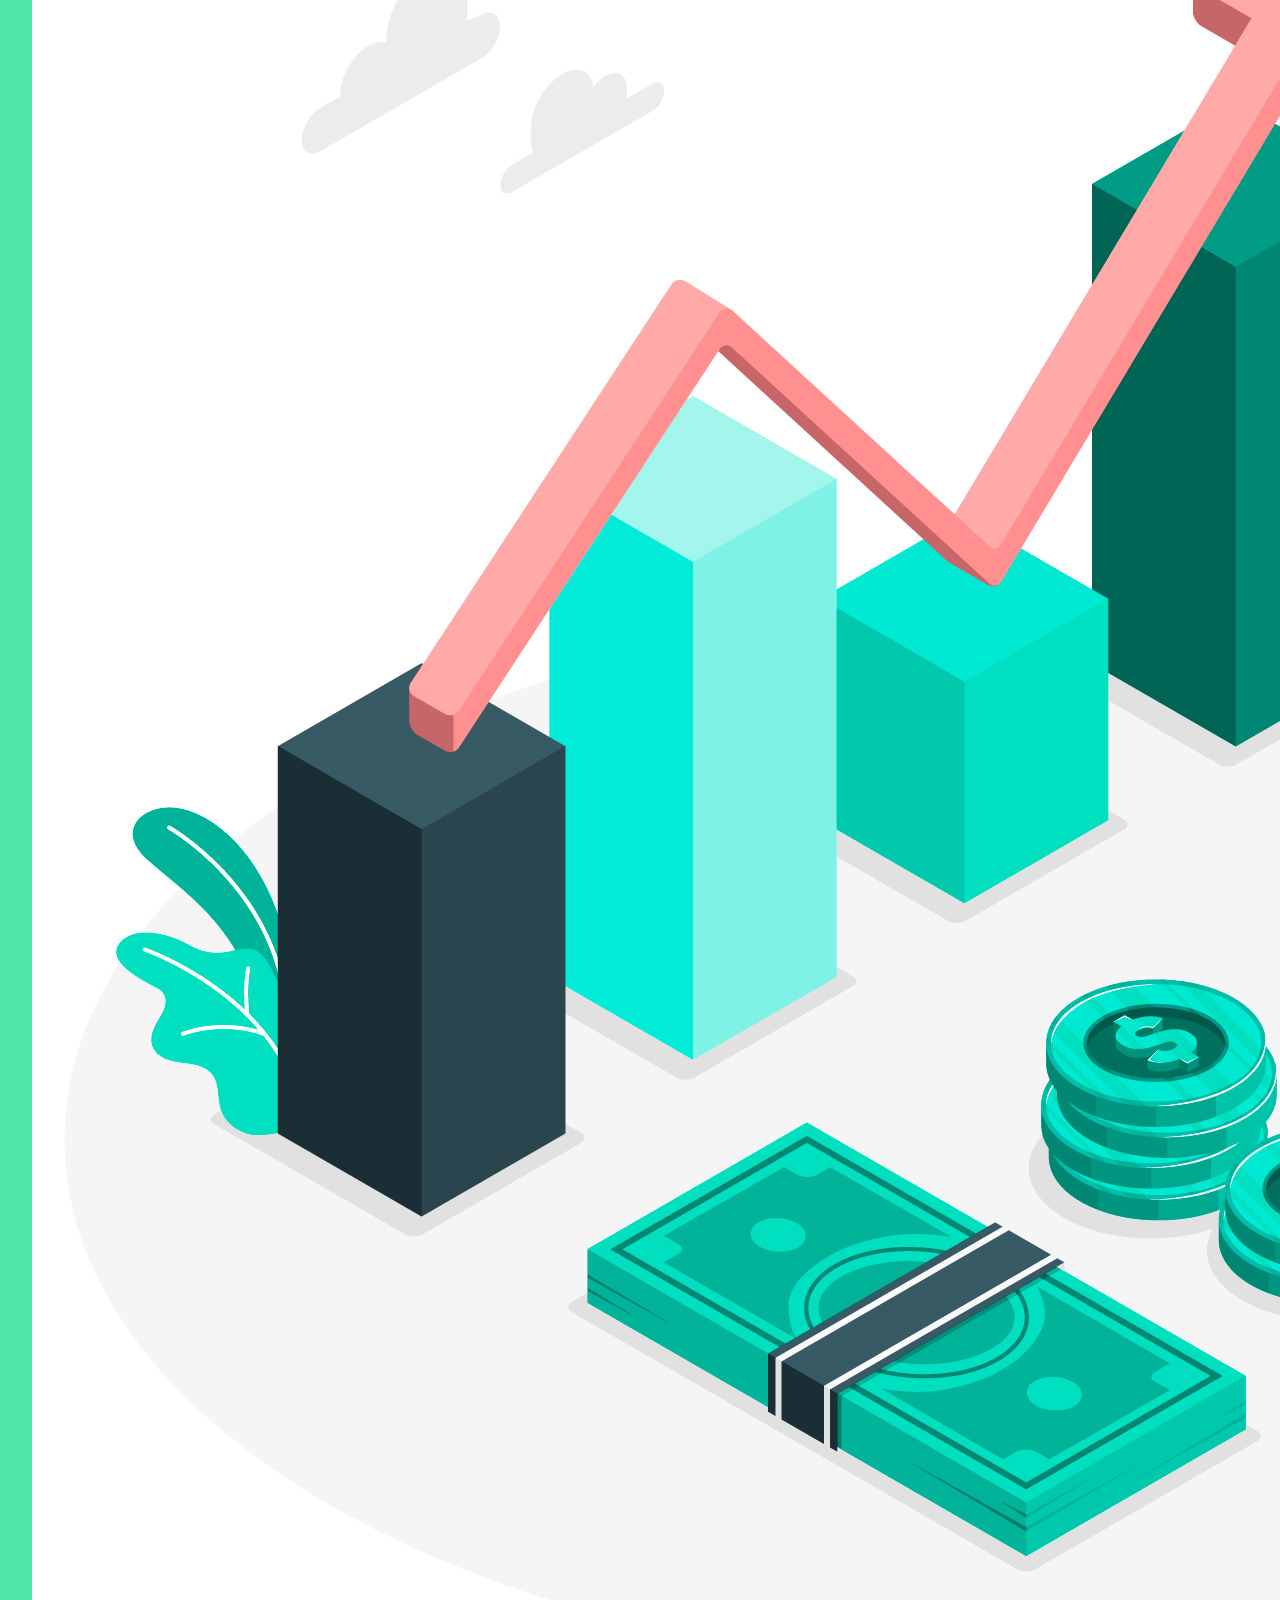
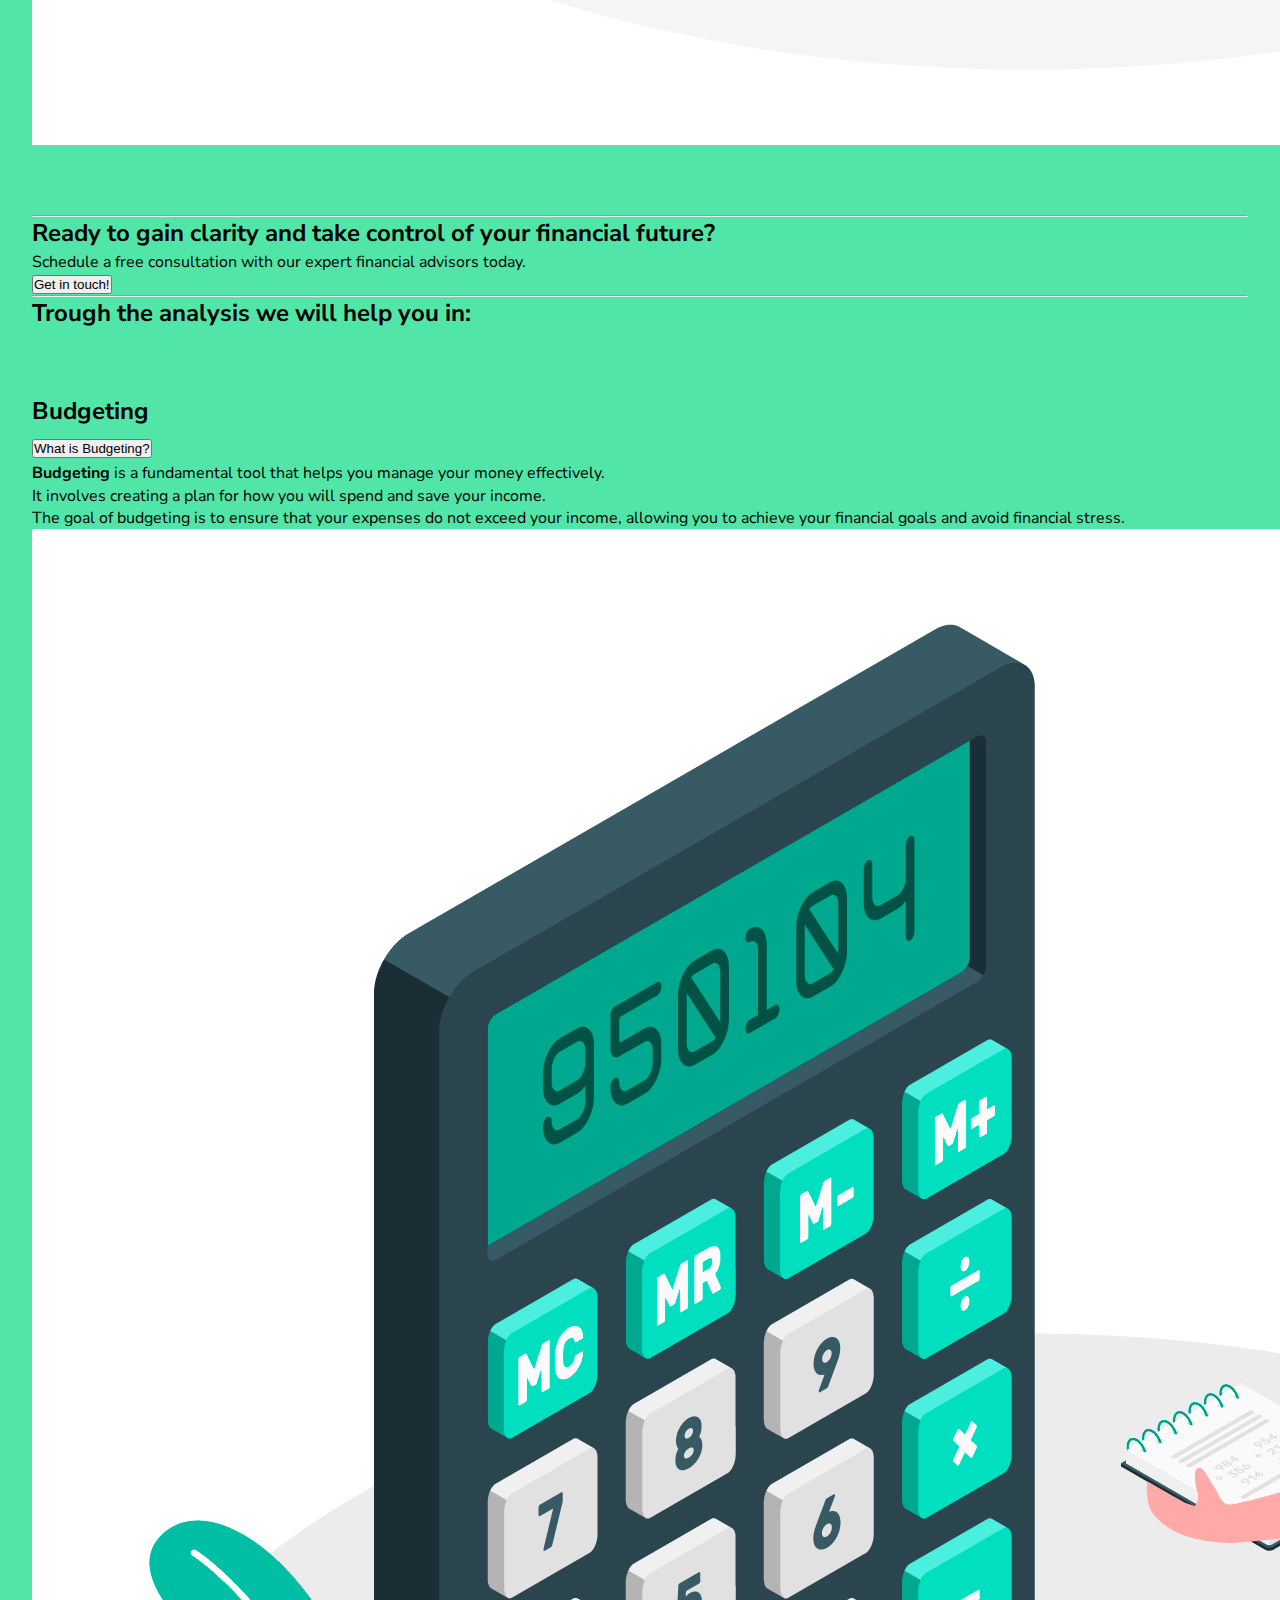
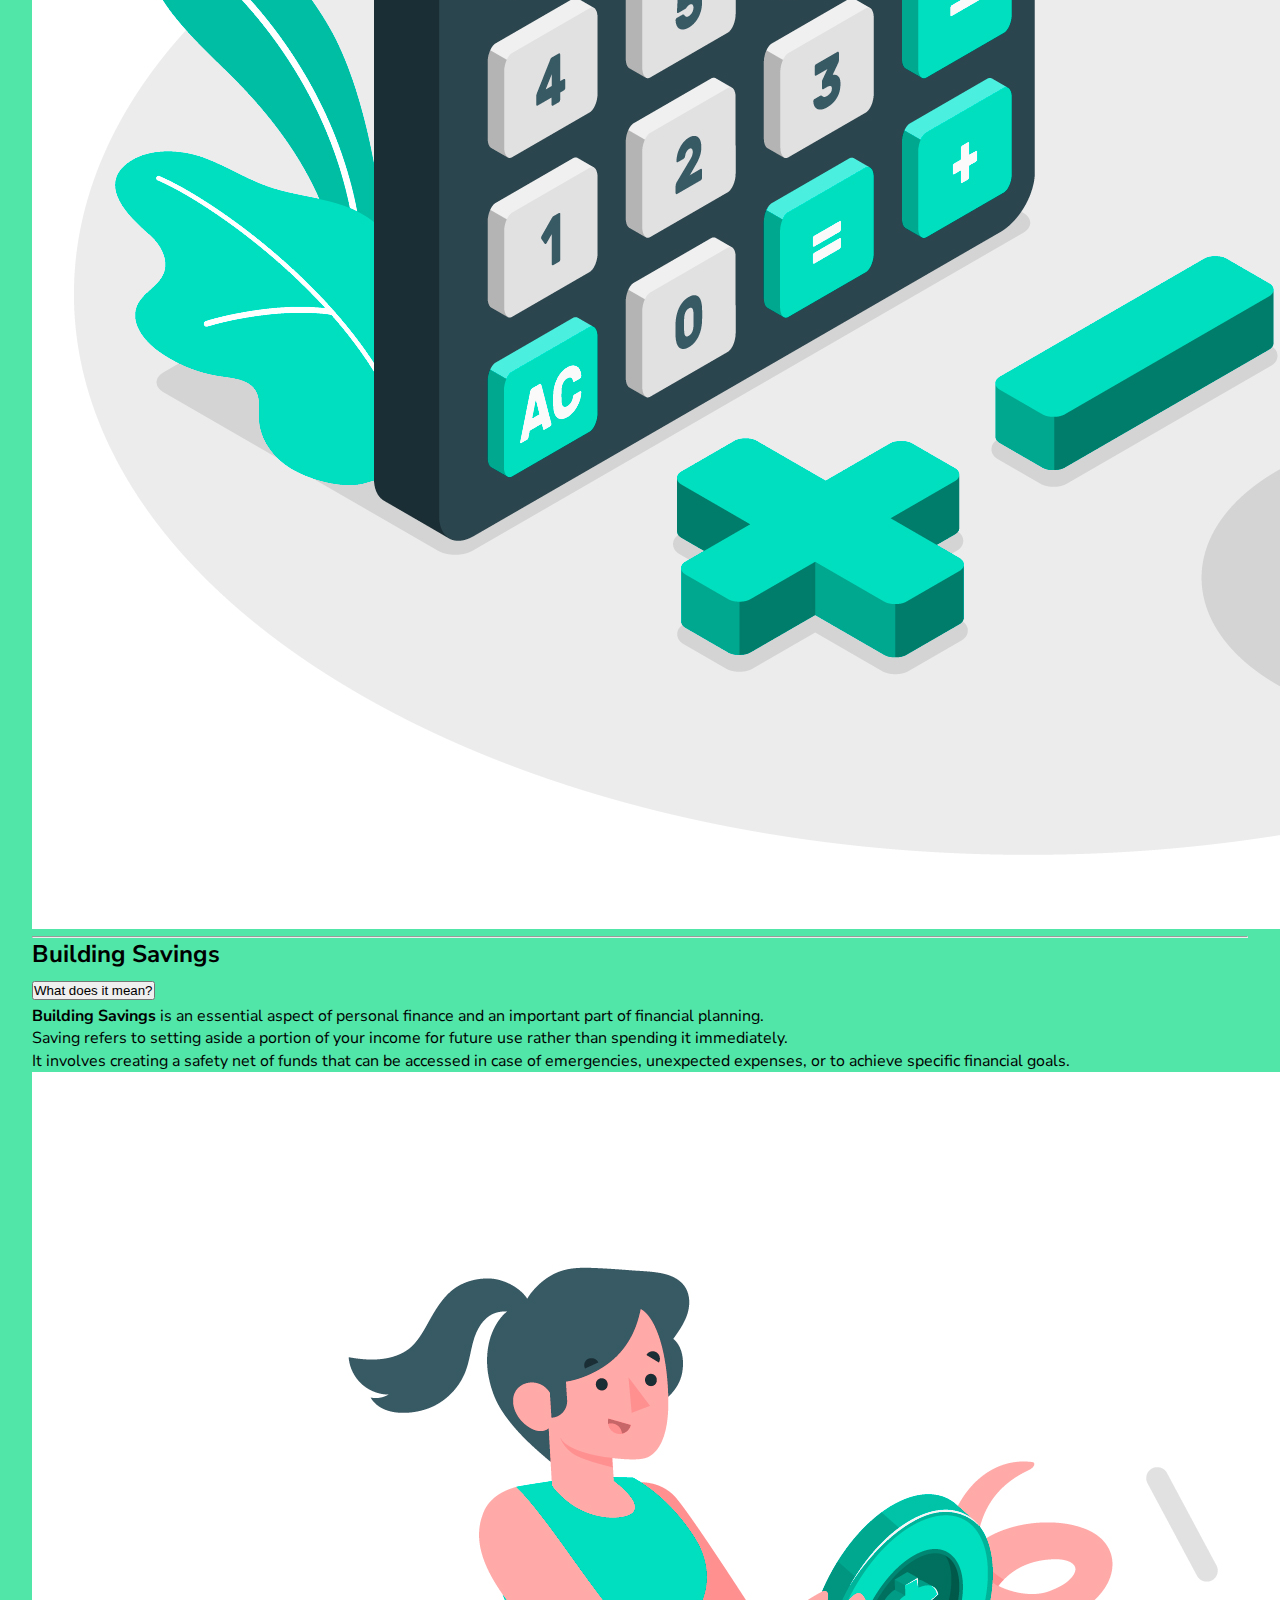
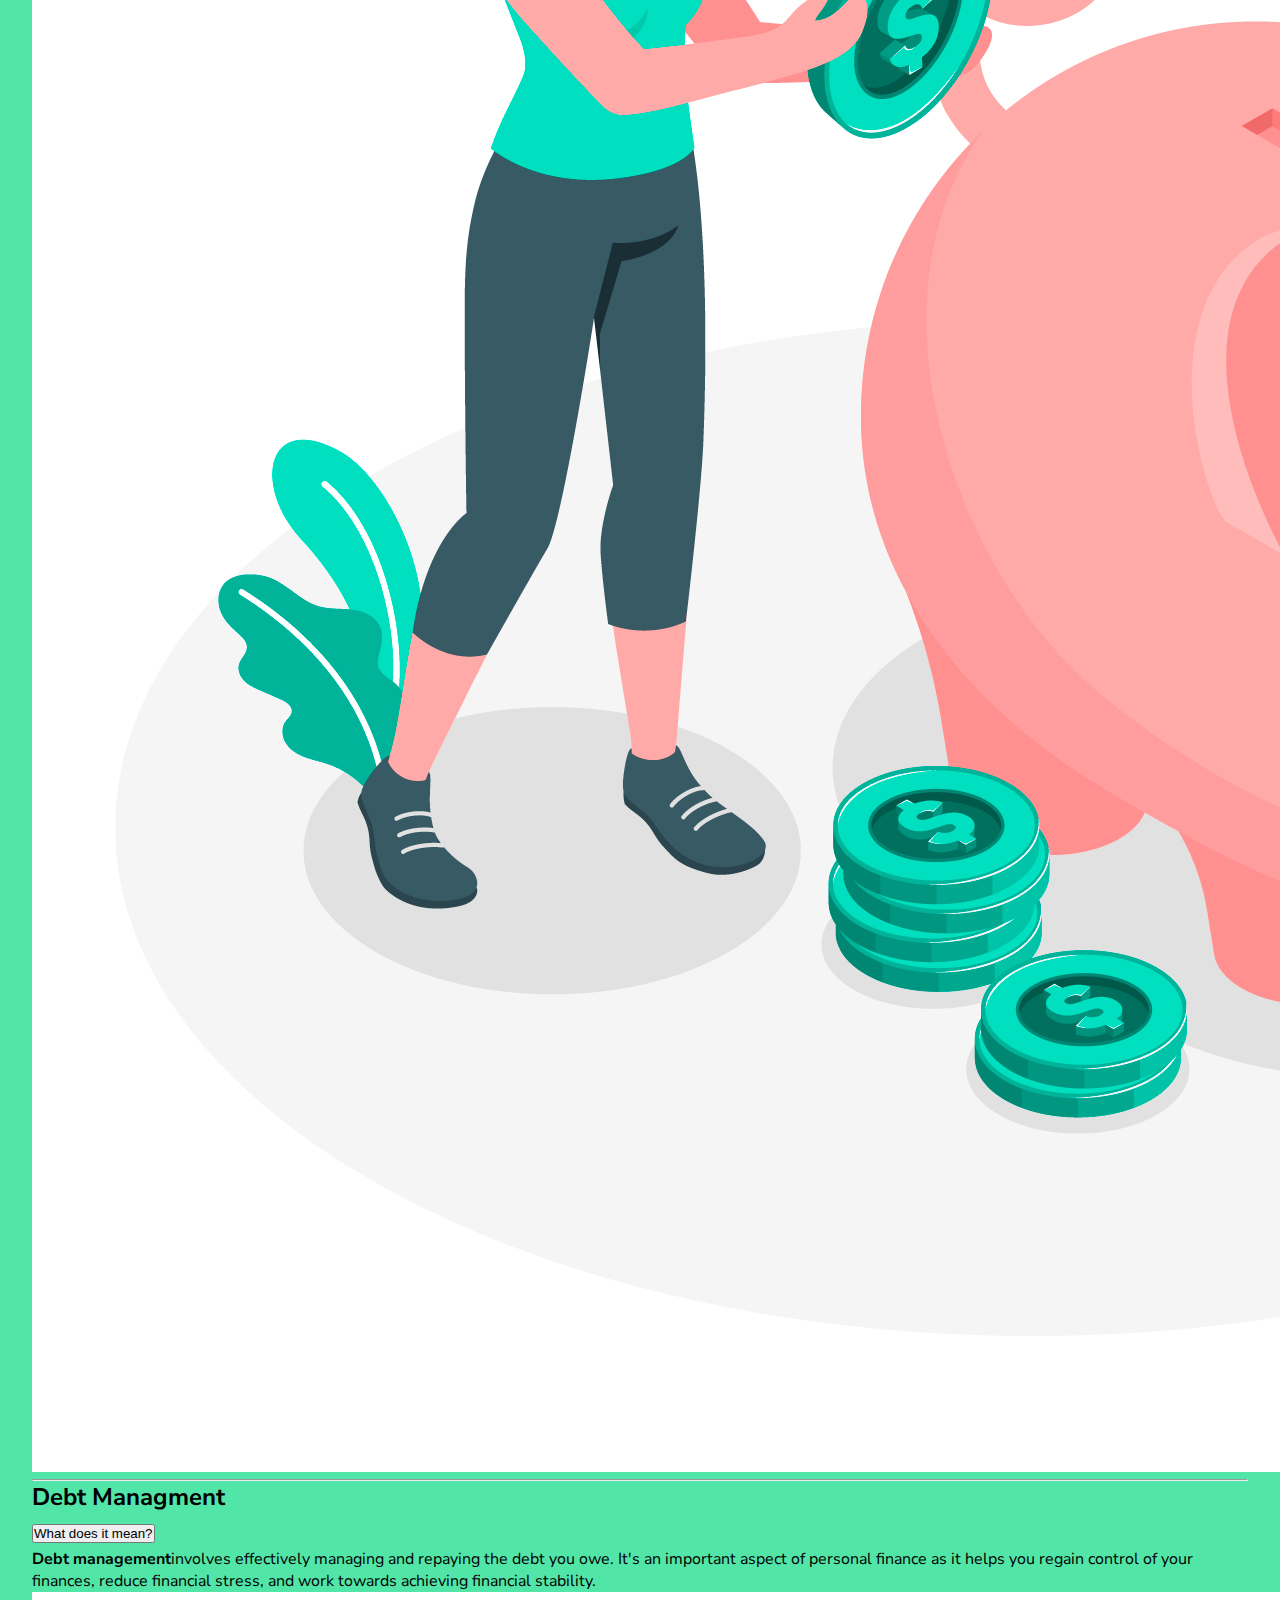
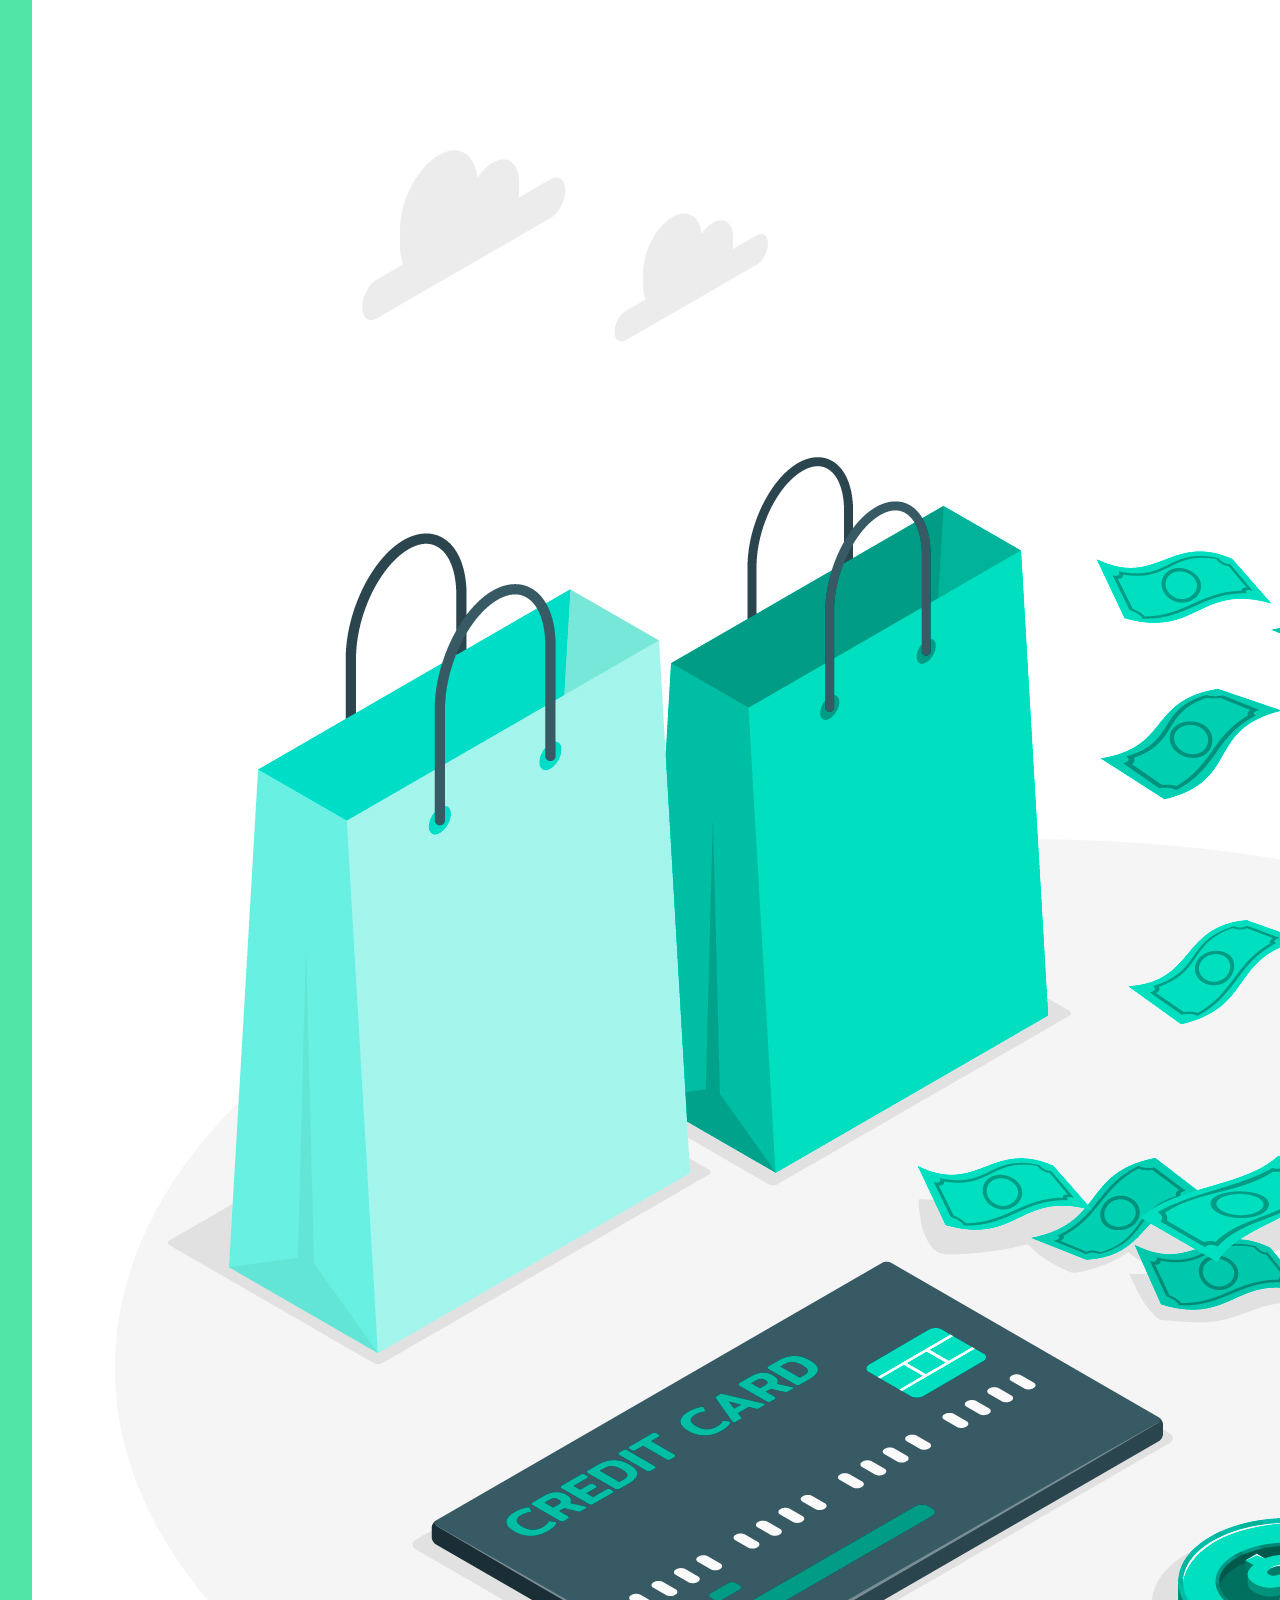
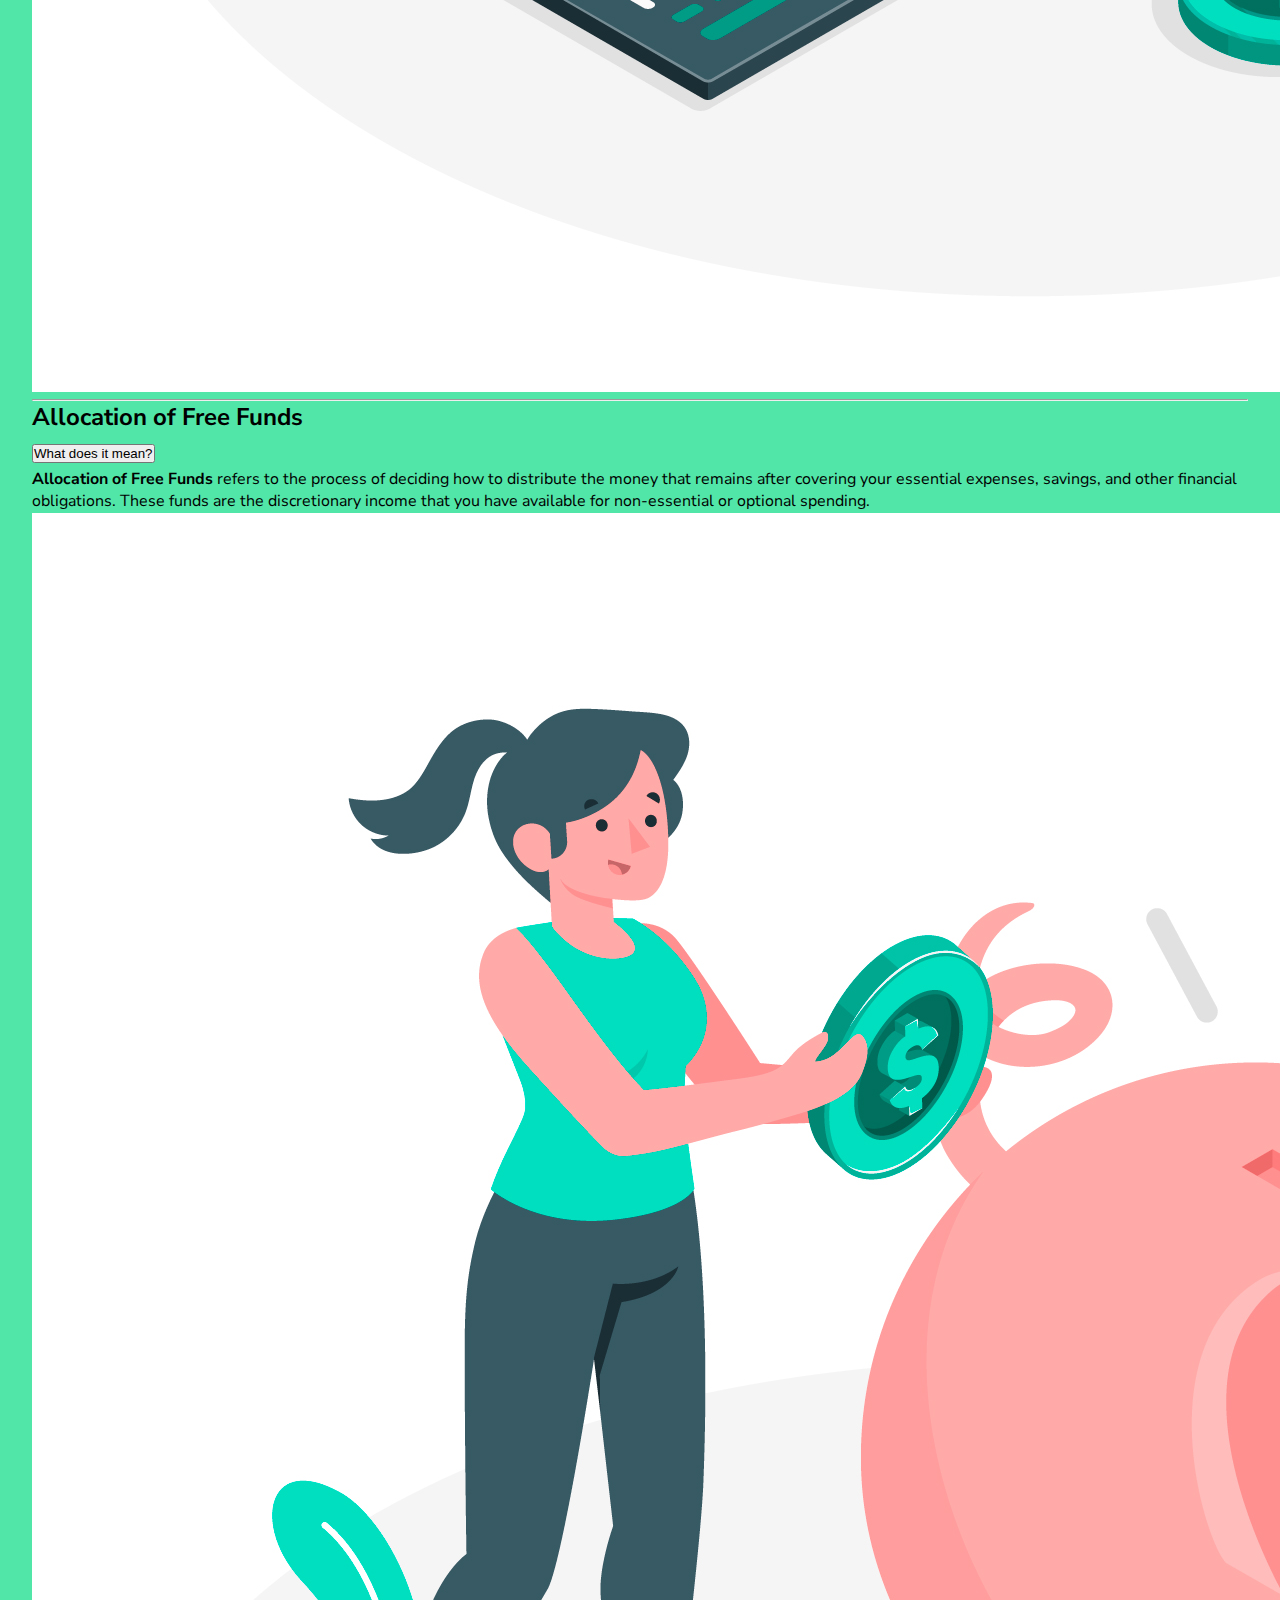
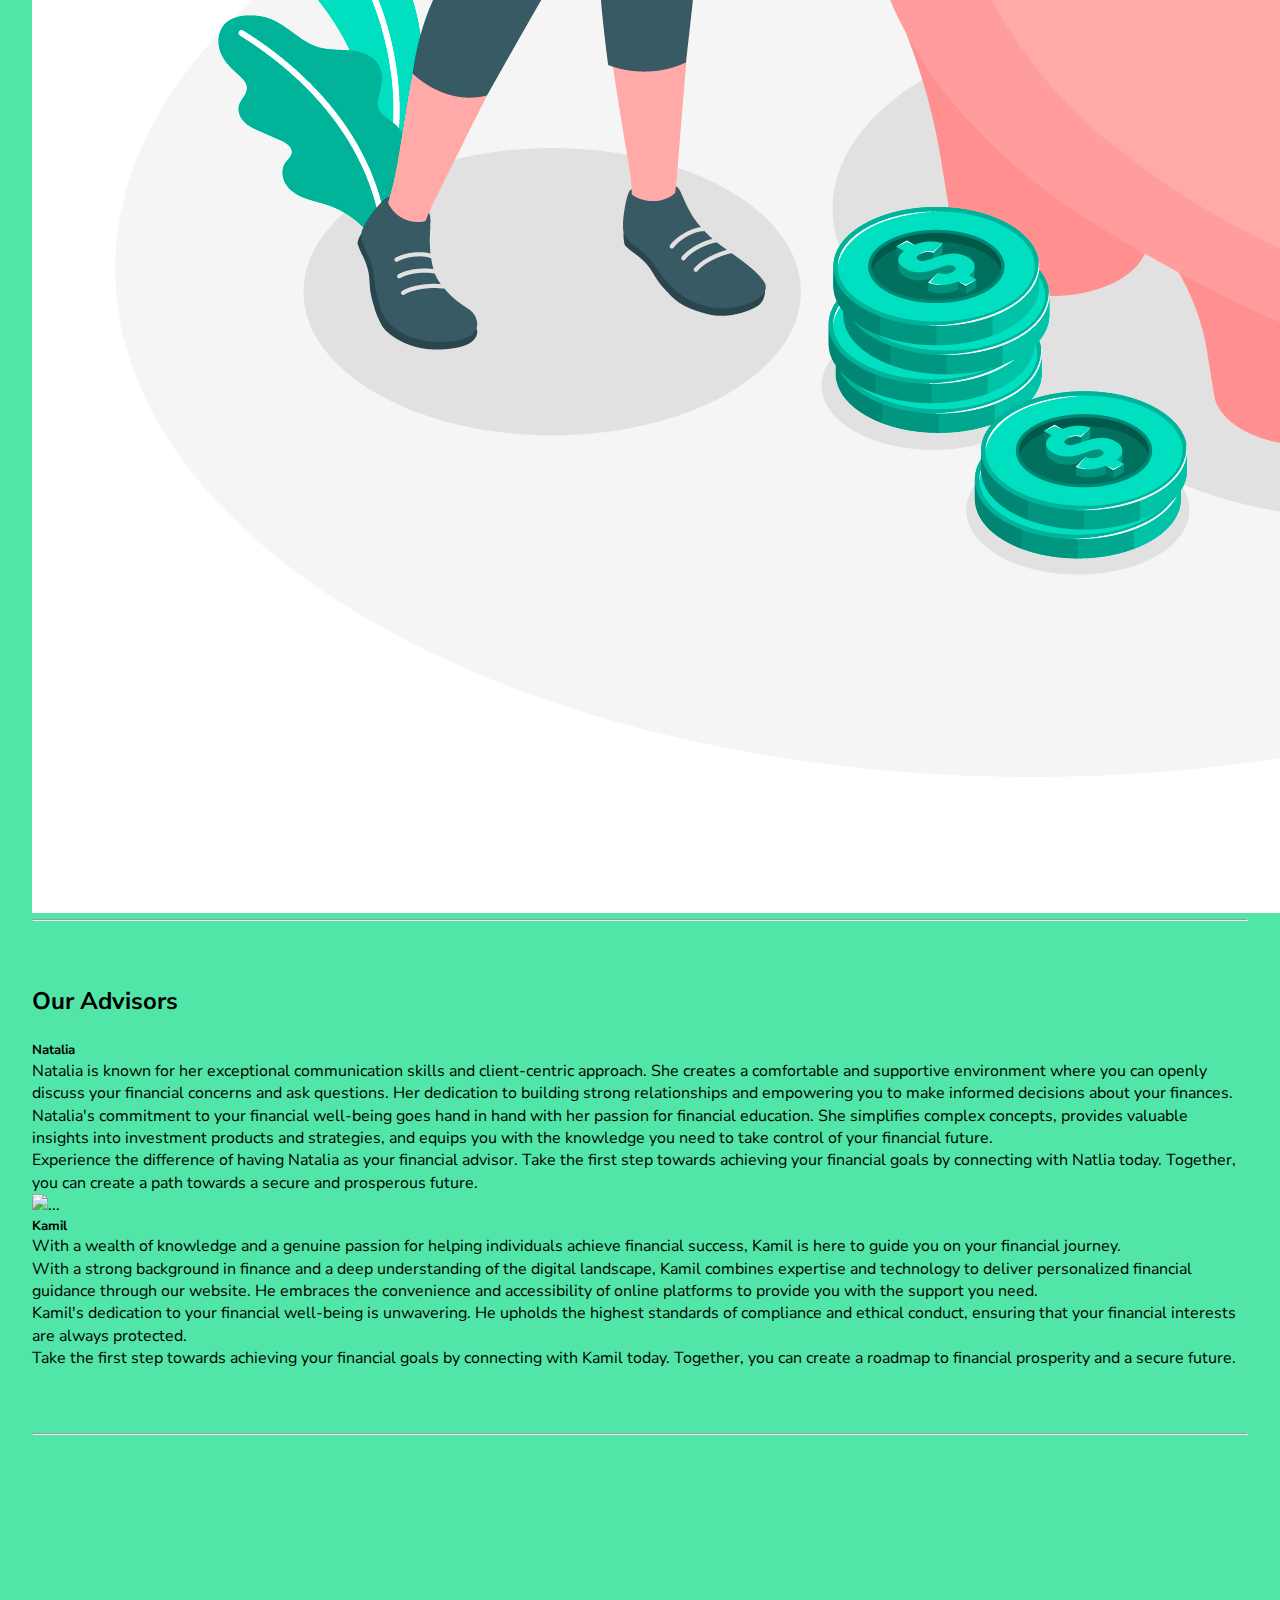
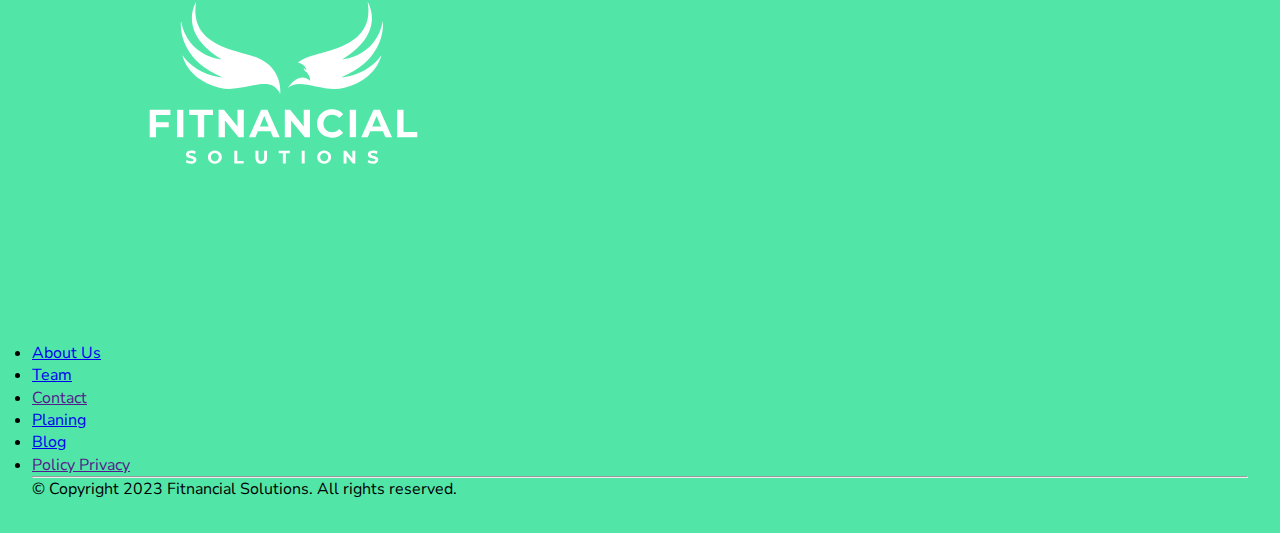
==== commit 454f259b: "Update index.html" ====
--- a/index.html
+++ b/index.html
@@ -56,12 +56,110 @@
 
 
 	  <section class="about" id="about"><div class="container-lg ">
-		<div class="row justify-content-evenly align-items-center py-2"><div class="col-7  col-md-3"><img class="img-fluid rounded" src="./img/3371524.jpg" alt=""></div><div class="col-6 py-3 text-center lead"><h2 class="display-5">Budgeting</h2></div></div>
-    <div class="row justify-content-around align-items-center py-2"><div class="col-6 py-3 text-center lead"><h2 class="display-5">Building Savings</h2></div><div class="col-7  col-md-3"><img class="img-fluid rounded" src="./img/3573458.jpg" alt=""></div></div>
-		<div class="row justify-content-center align-items-center py-2"><div class="col-7  col-md-3 "><img class="img-fluid rounded" src="./img/3190319.jpg" alt=""></div><div class="col-6 py-3 text-center lead"><h2 class="display-5">Debt Managment</h2></div></div>
-    <div class="row  justify-content-evenly align-items-center py-2"><div class="col-6
-      py-3 text-center lead"><h2 class="display-5">Allocation of Free Capital</h2></div><div class="col-7  col-md-3 "><img class="img-fluid rounded" src="./img/3759174.jpg" alt=""></div></div>
-	  </div><hr></section>
+      <div class="row justify-content-evenly align-items-center my-5 ">
+        <div class="col-10 col-md-6 py-3 text-center lead">
+          <h2 class="display-5">Budgeting</h2>
+          <div class="accordion my-4" id="accordionExample1">
+            <div class="accordion-item">
+              <h2 class="accordion-header text-center">
+                <button class="accordion-button" type="button" data-bs-toggle="collapse" data-bs-target="#collapseOne" aria-expanded="true" aria-controls="collapseOne">
+                  What is Budgeting?
+                </button>
+              </h2>
+              <div id="collapseOne" class="accordion-collapse collapse " data-bs-parent="#accordionExample1">
+                <div class="accordion-body">
+                  <p><strong>Budgeting</strong> is a fundamental tool that helps you manage your money effectively.</p>
+                  <p>It involves creating a plan for how you will spend and save your income.</p>
+                  <p>The goal of budgeting is to ensure that your expenses do not exceed your income, allowing you to achieve your financial goals and avoid financial stress.</p>
+                </div>
+              </div>
+            </div>
+          </div>
+        </div>
+        <div class="col-10 col-sm-8 col-md-6 col-lg-4">
+          <img class="img-fluid rounded" src="./img/3371524.jpg" alt="">
+        </div>
+      </div>
+      <hr>
+      <div class="row justify-content-evenly align-items-center my-5 ">
+        <div class="col-10 col-md-6 py-2 text-center lead">
+          <h2 class="display-5">Building Savings</h2>
+          <div class="accordion my-4" id="accordionExample2">
+            <div class="accordion-item">
+              <h2 class="accordion-header text-center">
+                <button class="accordion-button" type="button" data-bs-toggle="collapse" data-bs-target="#collapseTwo" aria-expanded="true" aria-controls="collapseTwo">
+                  What does it mean?
+                </button>
+              </h2>
+              <div id="collapseTwo" class="accordion-collapse collapse " data-bs-parent="#accordionExample2">
+                <div class="accordion-body">
+                  <p><strong>Building Savings</strong> is an essential aspect of personal finance and an important part of financial planning.</p>
+                  <p>Saving refers to setting aside a portion of your income for future use rather than spending it immediately.</p>
+                  <p>It involves creating a safety net of funds that can be accessed in case of emergencies, unexpected expenses, or to achieve specific financial goals.</p>
+                </div>
+              </div>
+            </div>
+          </div>
+        </div>
+        <div class="col-10 col-sm-8 col-md-6 col-lg-4">
+          <img class="img-fluid rounded" src="./img/3573458.jpg" alt="">
+        </div>
+      </div>
+      
+<hr>
+<div class="row justify-content-evenly align-items-center my-5 ">
+  <div class="col-10 col-md-6 py-2 text-center lead">
+    <h2 class="display-5">Debt Managment</h2>
+    <div class="accordion my-4" id="accordionExample2">
+      <div class="accordion-item">
+        <h2 class="accordion-header text-center">
+          <button class="accordion-button" type="button" data-bs-toggle="collapse" data-bs-target="#collapse3" aria-expanded="true" aria-controls="collapse3">
+            What does it mean?
+          </button>
+        </h2>
+        <div id="collapse3" class="accordion-collapse collapse " data-bs-parent="#accordionExample3">
+          <div class="accordion-body">
+            <p><strong>Debt management</strong>involves effectively managing and repaying the debt you owe. It's an important aspect of personal finance as it helps you regain control of your finances, reduce financial stress, and work towards achieving financial stability.</p>
+          </div>
+        </div>
+      </div>
+    </div>
+  </div>
+  <div class="col-10 col-sm-8 col-md-6 col-lg-4">
+    <img class="img-fluid rounded" src="./img/3190319.jpg" alt="">
+  </div>
+</div>
+<hr>
+
+<div class="row justify-content-evenly align-items-center my-5 ">
+  <div class="col-10 col-md-6 py-2 text-center lead">
+    <h2 class="display-5">Allocation of Free Funds</h2>
+    <div class="accordion my-4" id="accordionExample4">
+      <div class="accordion-item">
+        <h2 class="accordion-header text-center">
+          <button class="accordion-button" type="button" data-bs-toggle="collapse" data-bs-target="#collapse4" aria-expanded="true" aria-controls="collapse4">
+            What does it mean?
+          </button>
+        </h2>
+        <div id="collapse4" class="accordion-collapse collapse " data-bs-parent="#accordionExample2">
+          <div class="accordion-body">
+            <p><strong>Allocation of Free Funds</strong> refers to the process of deciding how to distribute the money that remains after covering your essential expenses, savings, and other financial obligations. These funds are the discretionary income that you have available for non-essential or optional spending. </p>
+          </div>
+        </div>
+      </div>
+    </div>
+  </div>
+  <div class="col-10 col-sm-8 col-md-6 col-lg-4">
+    <img class="img-fluid rounded" src="./img/3573458.jpg" alt="">
+  </div>
+</div>
+
+
+<hr></section>
+
+    
+
+ 
 
 
 
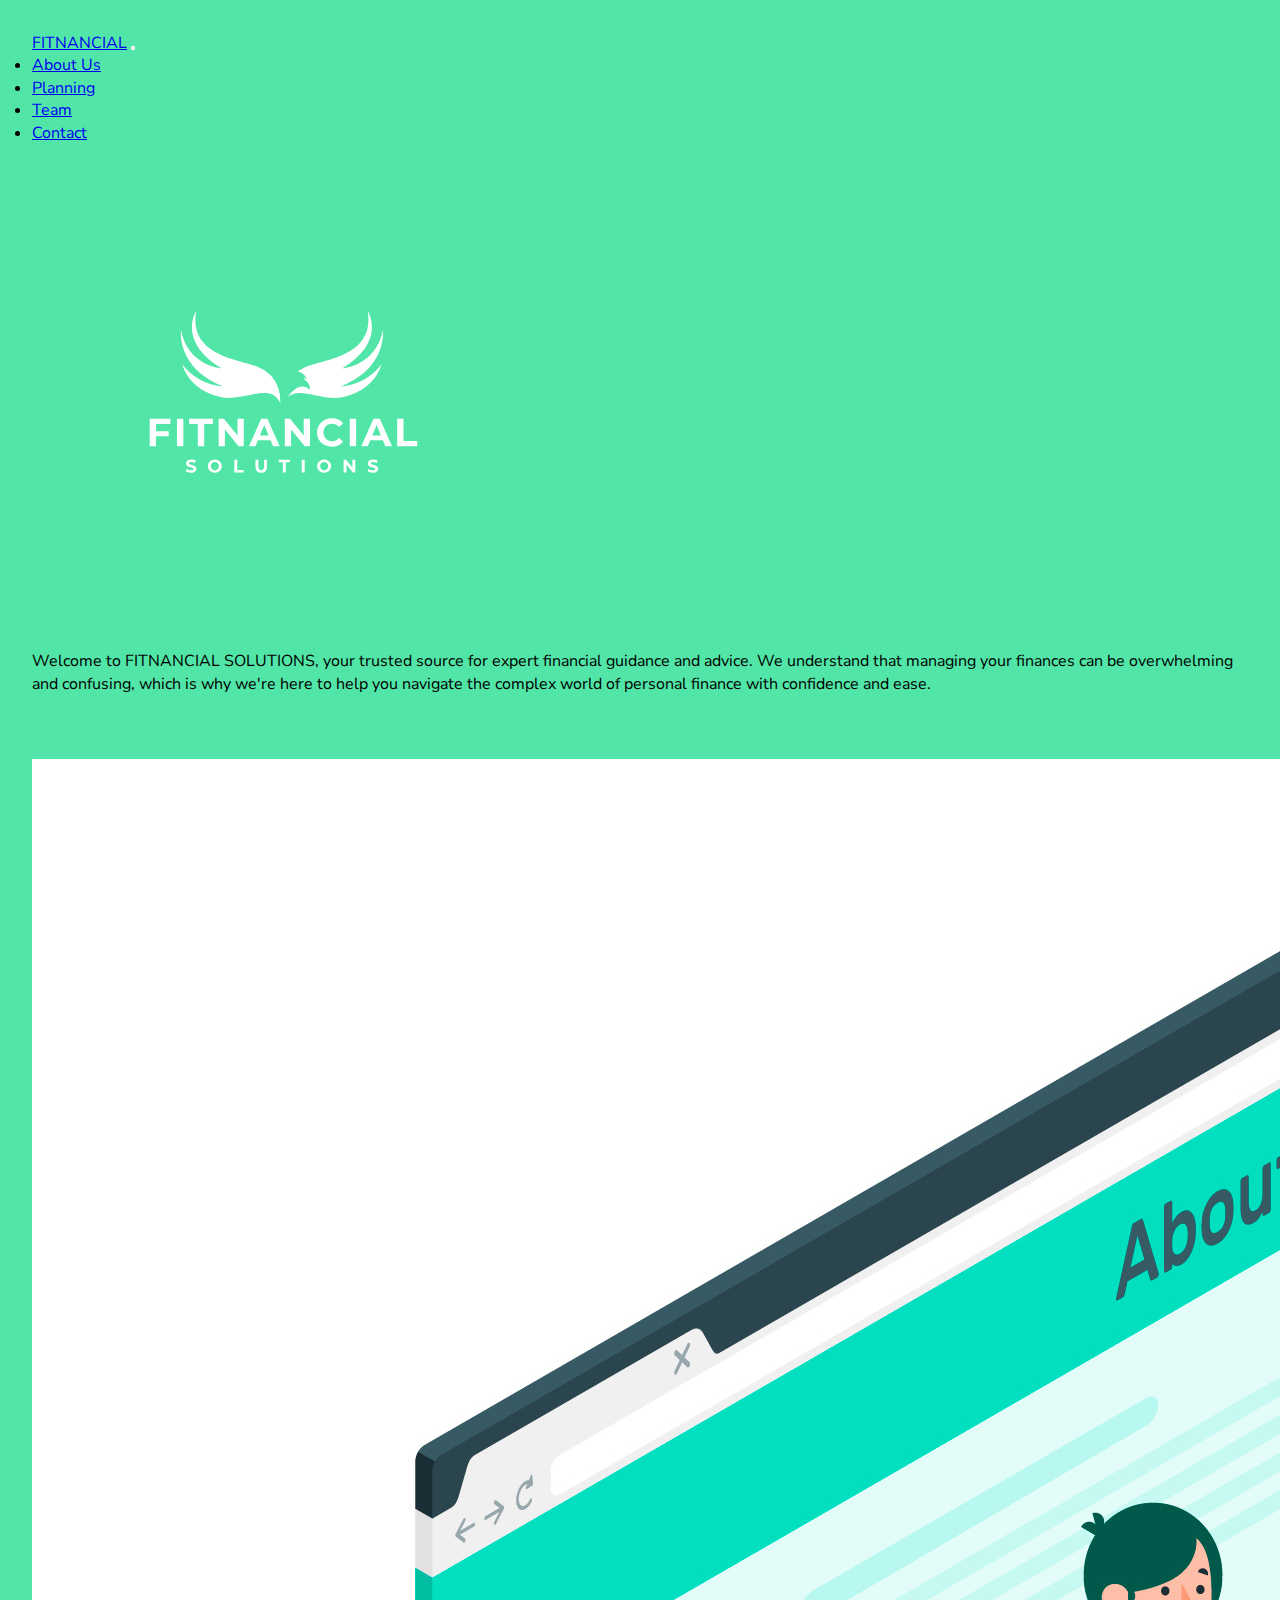
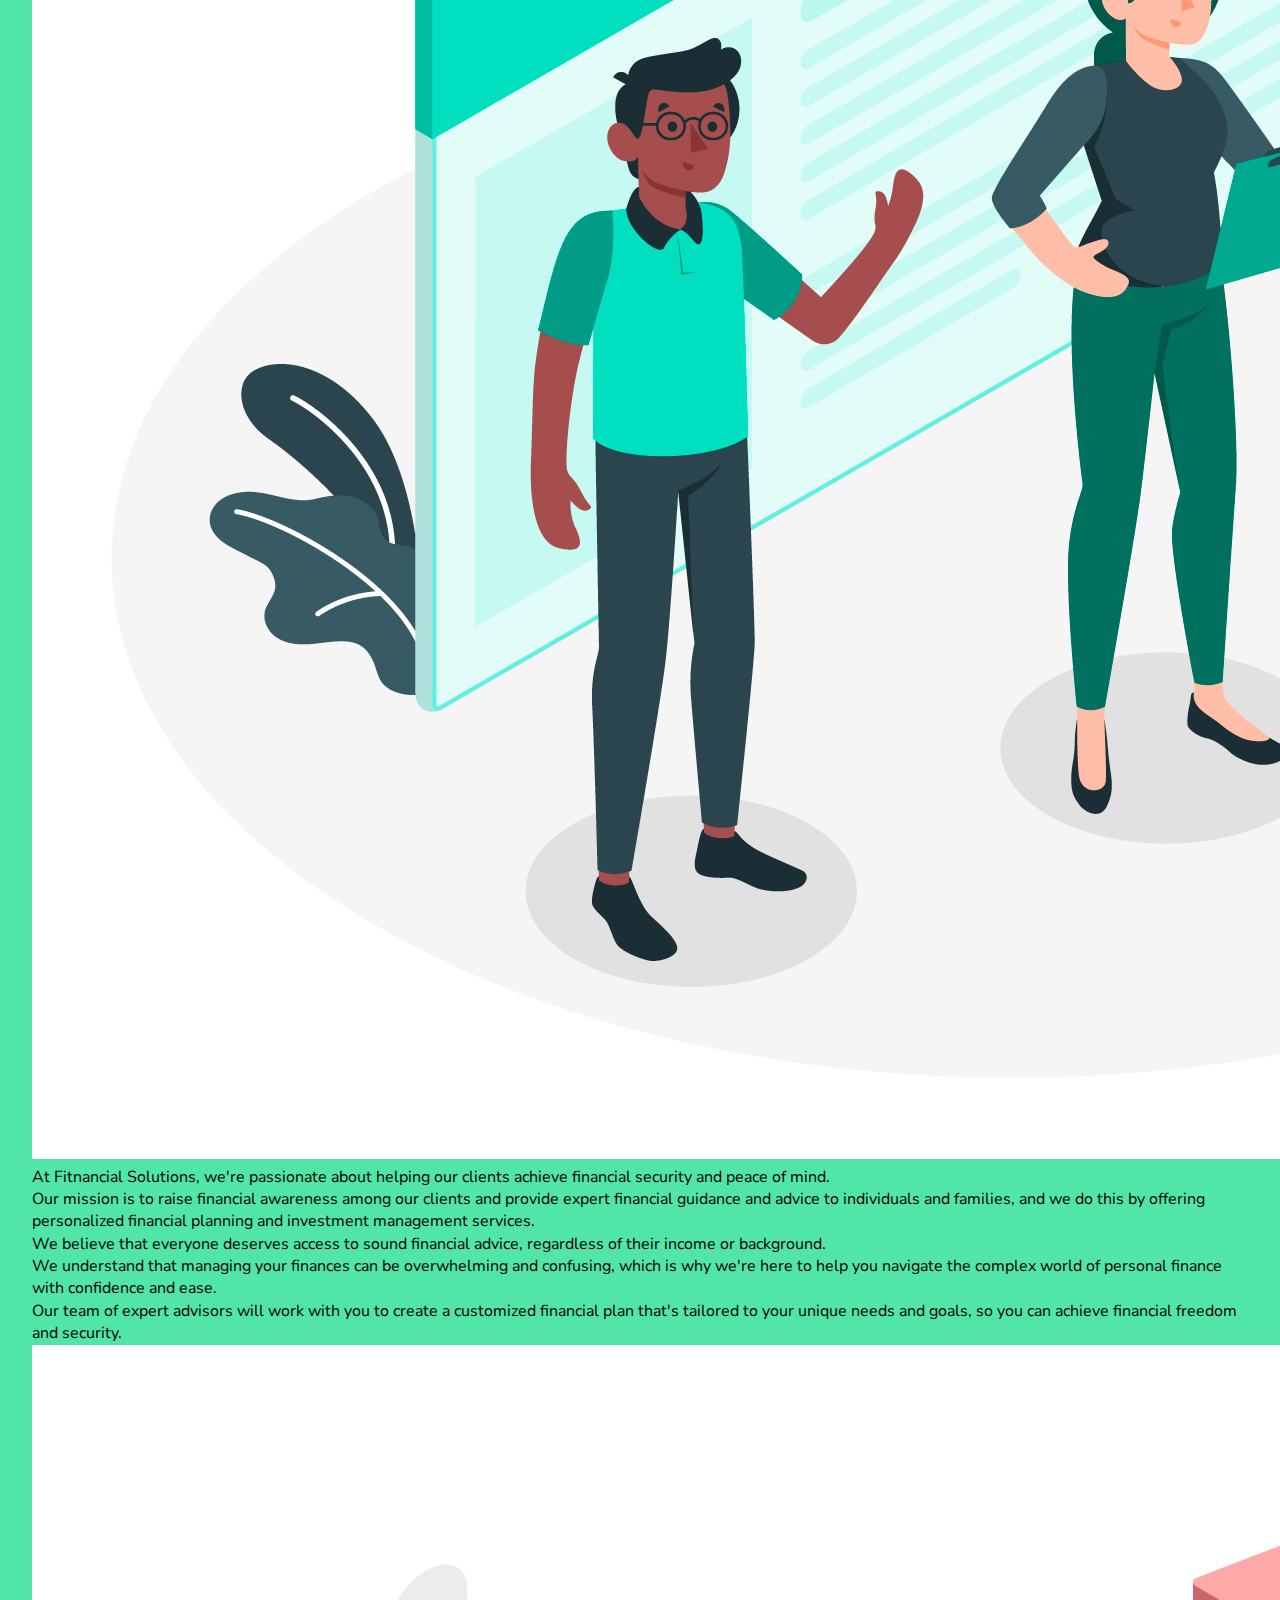
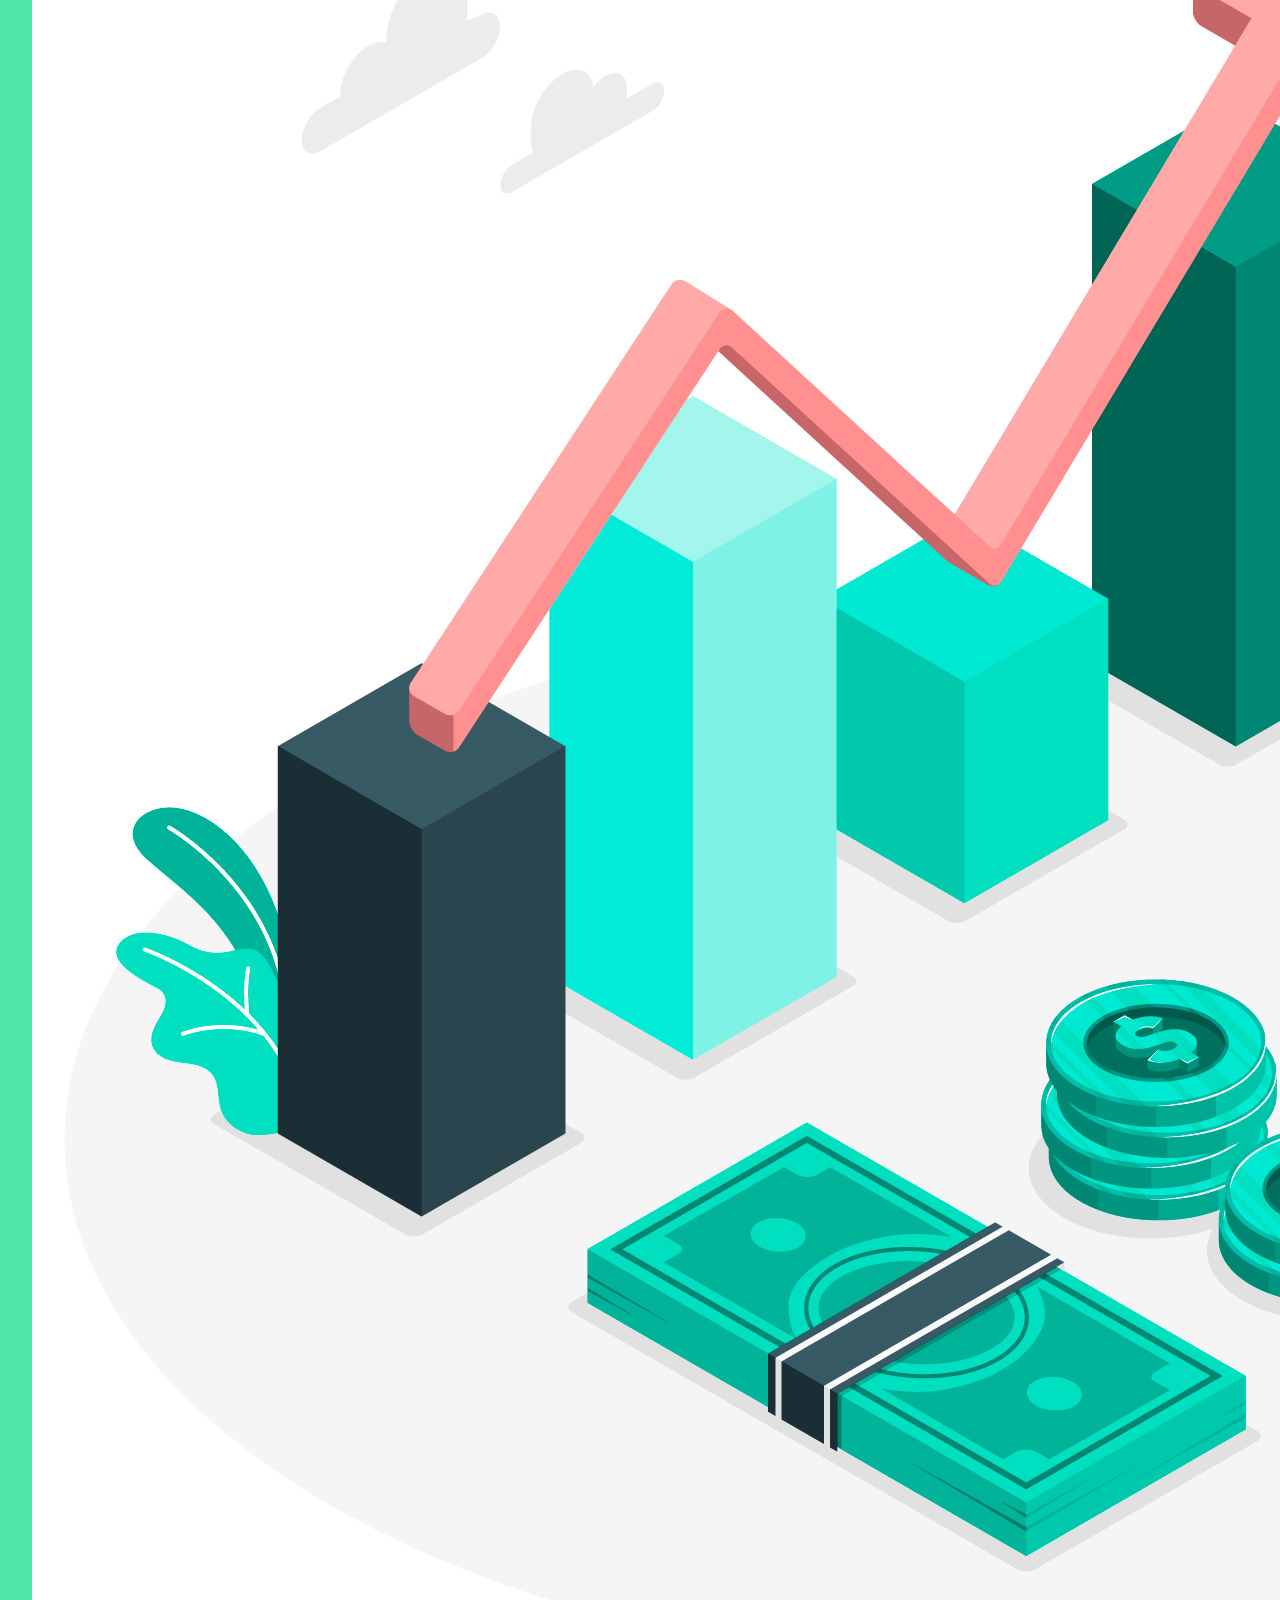
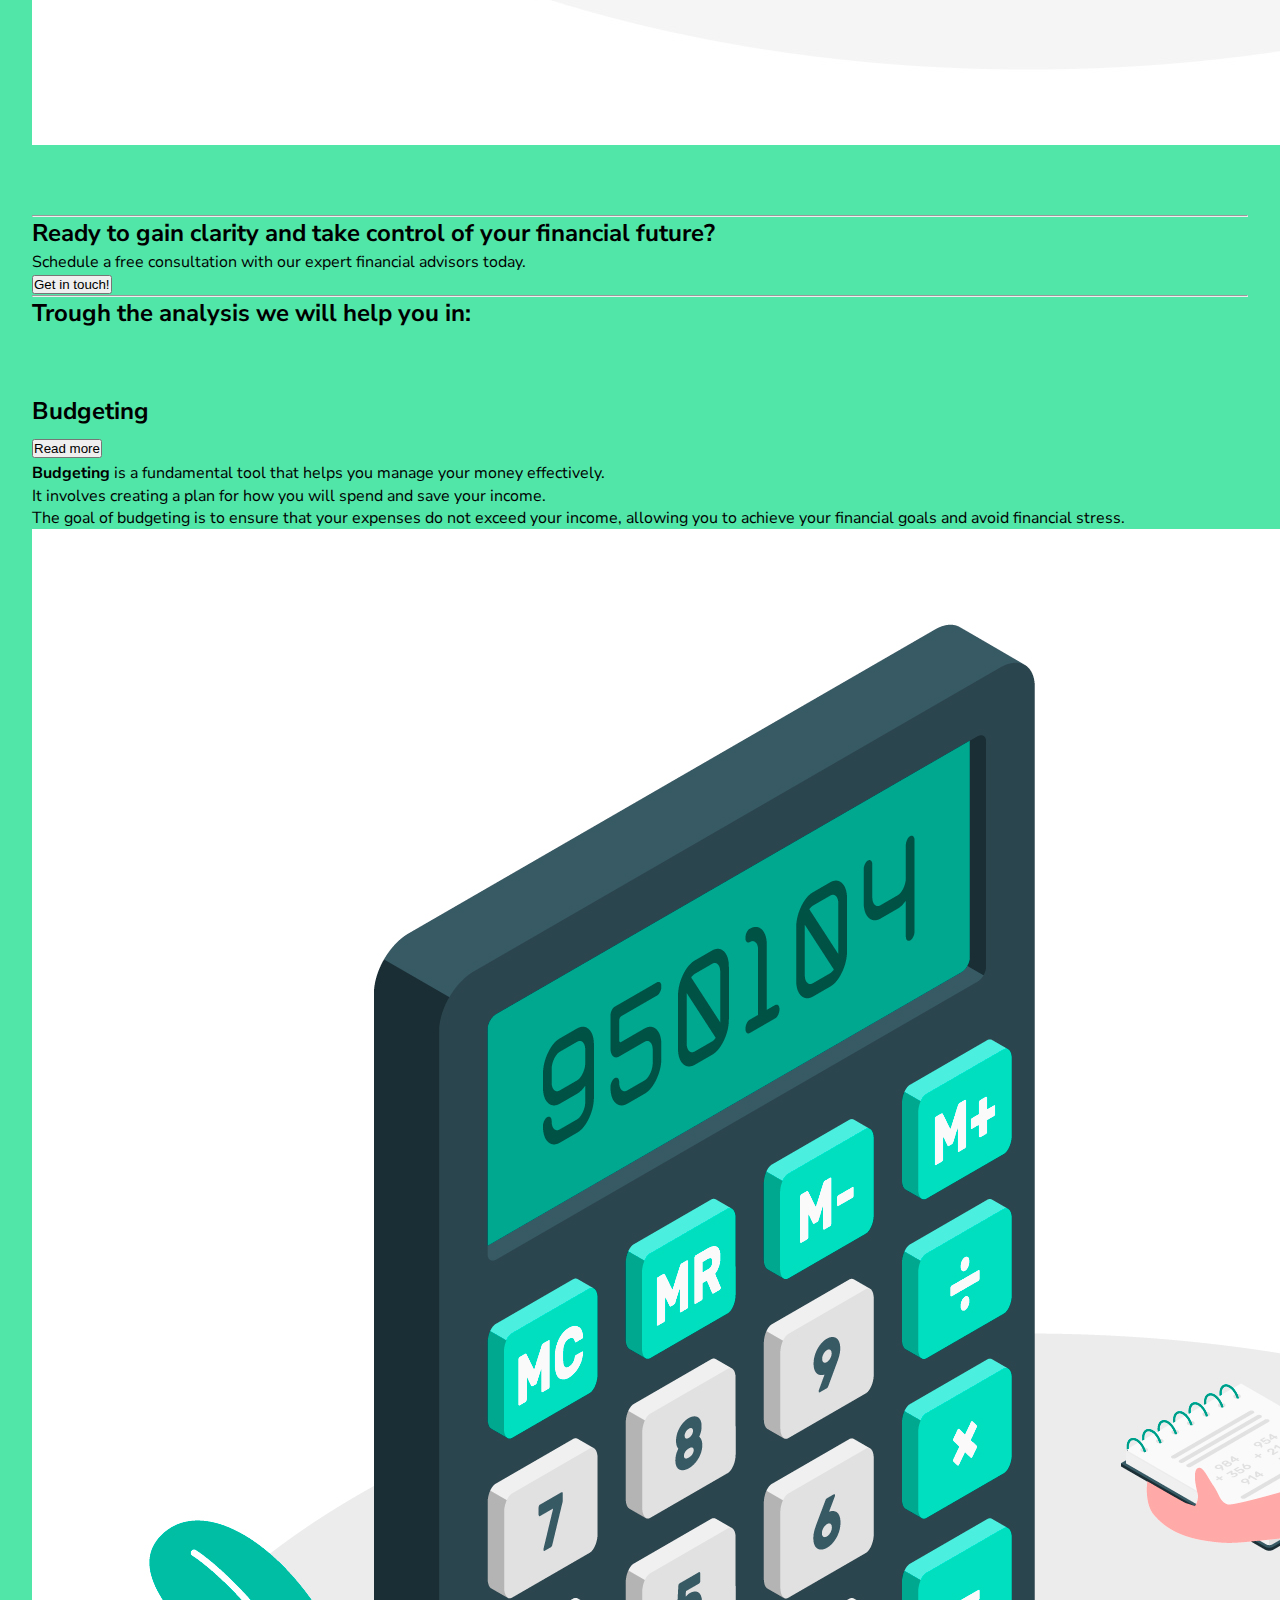
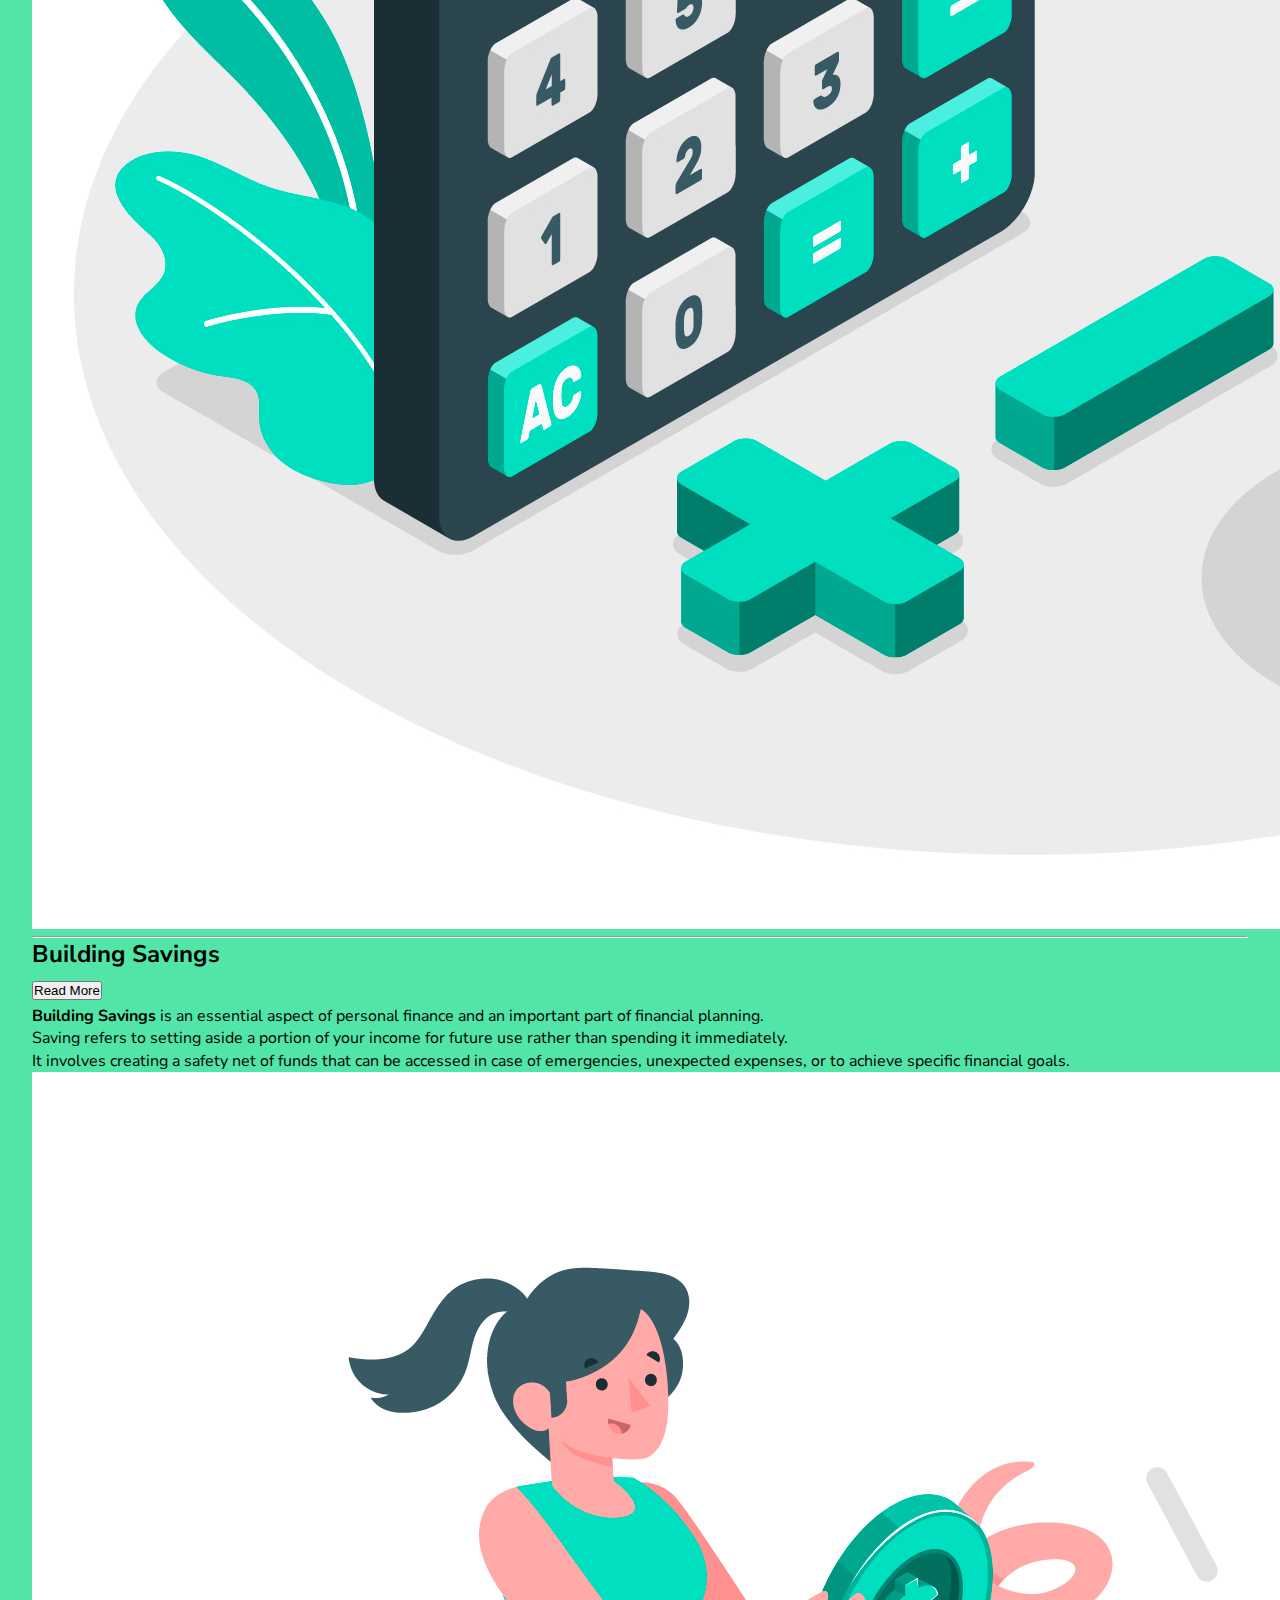
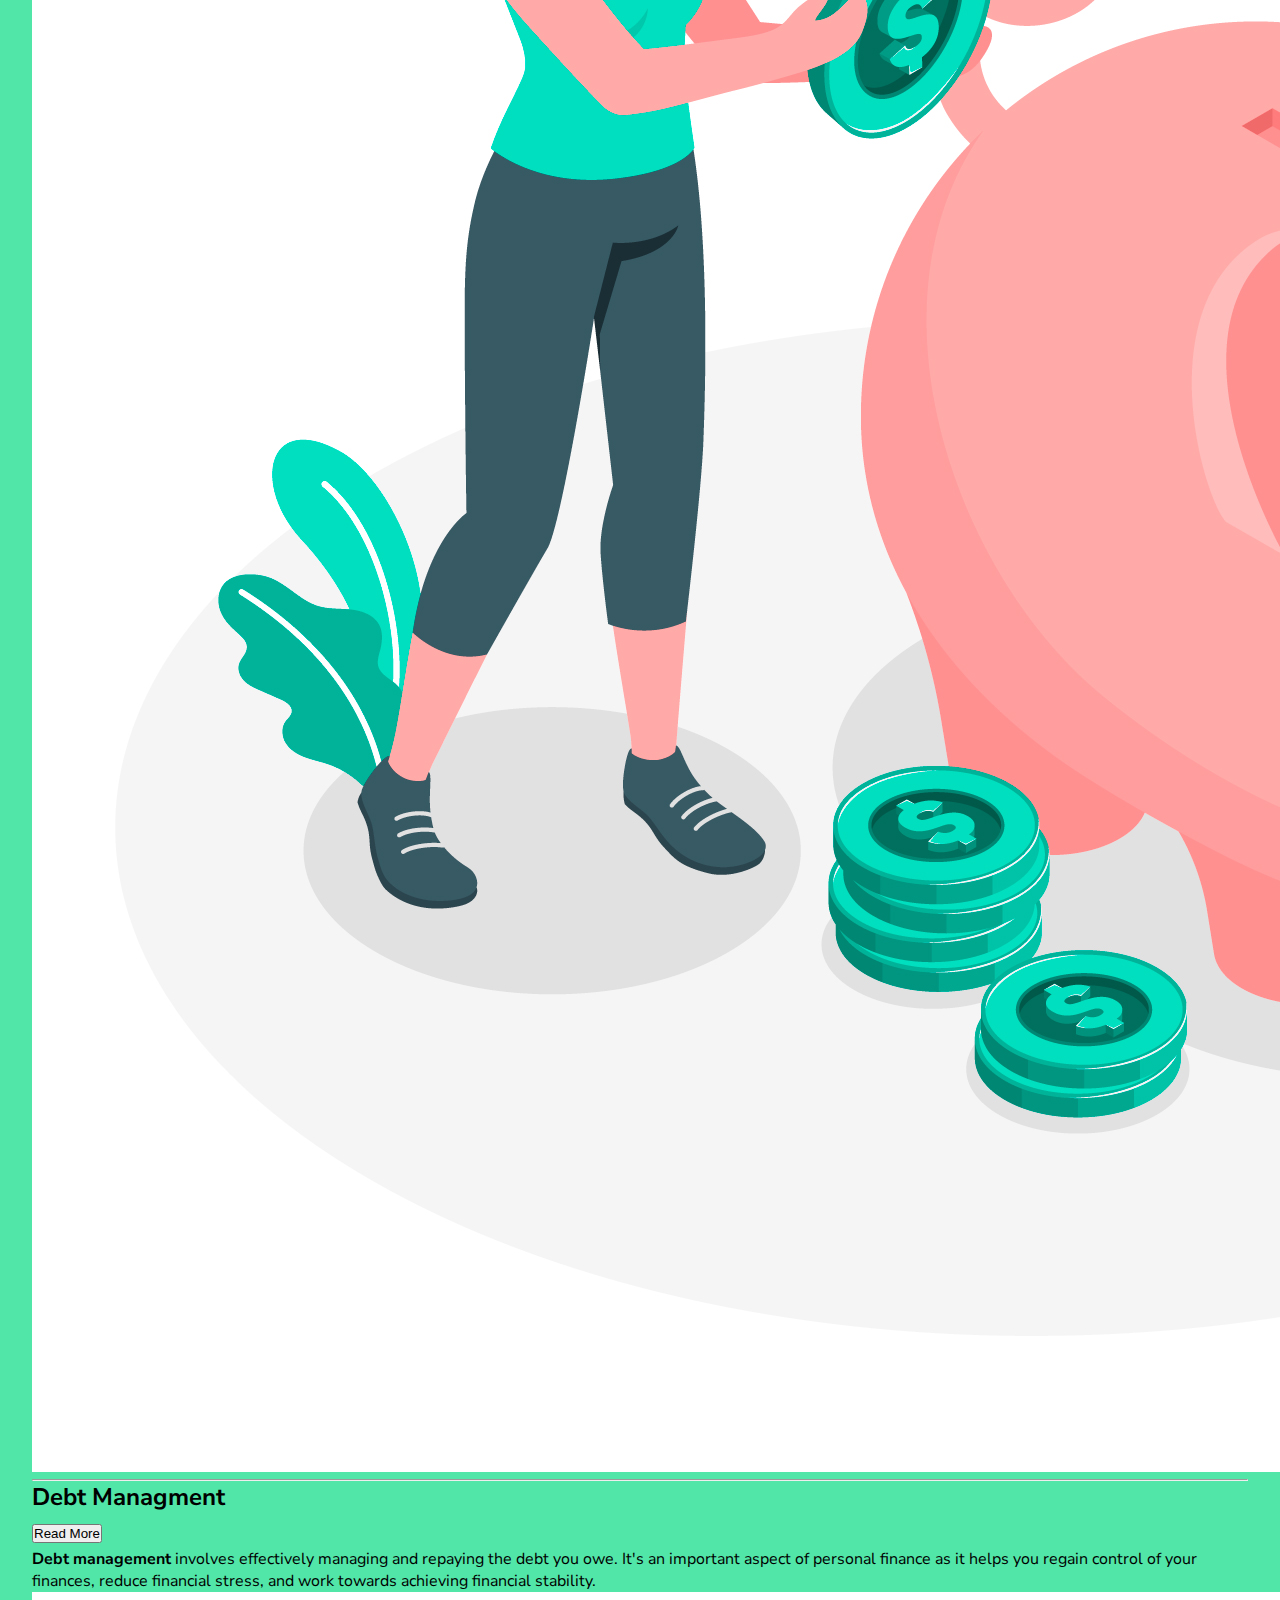
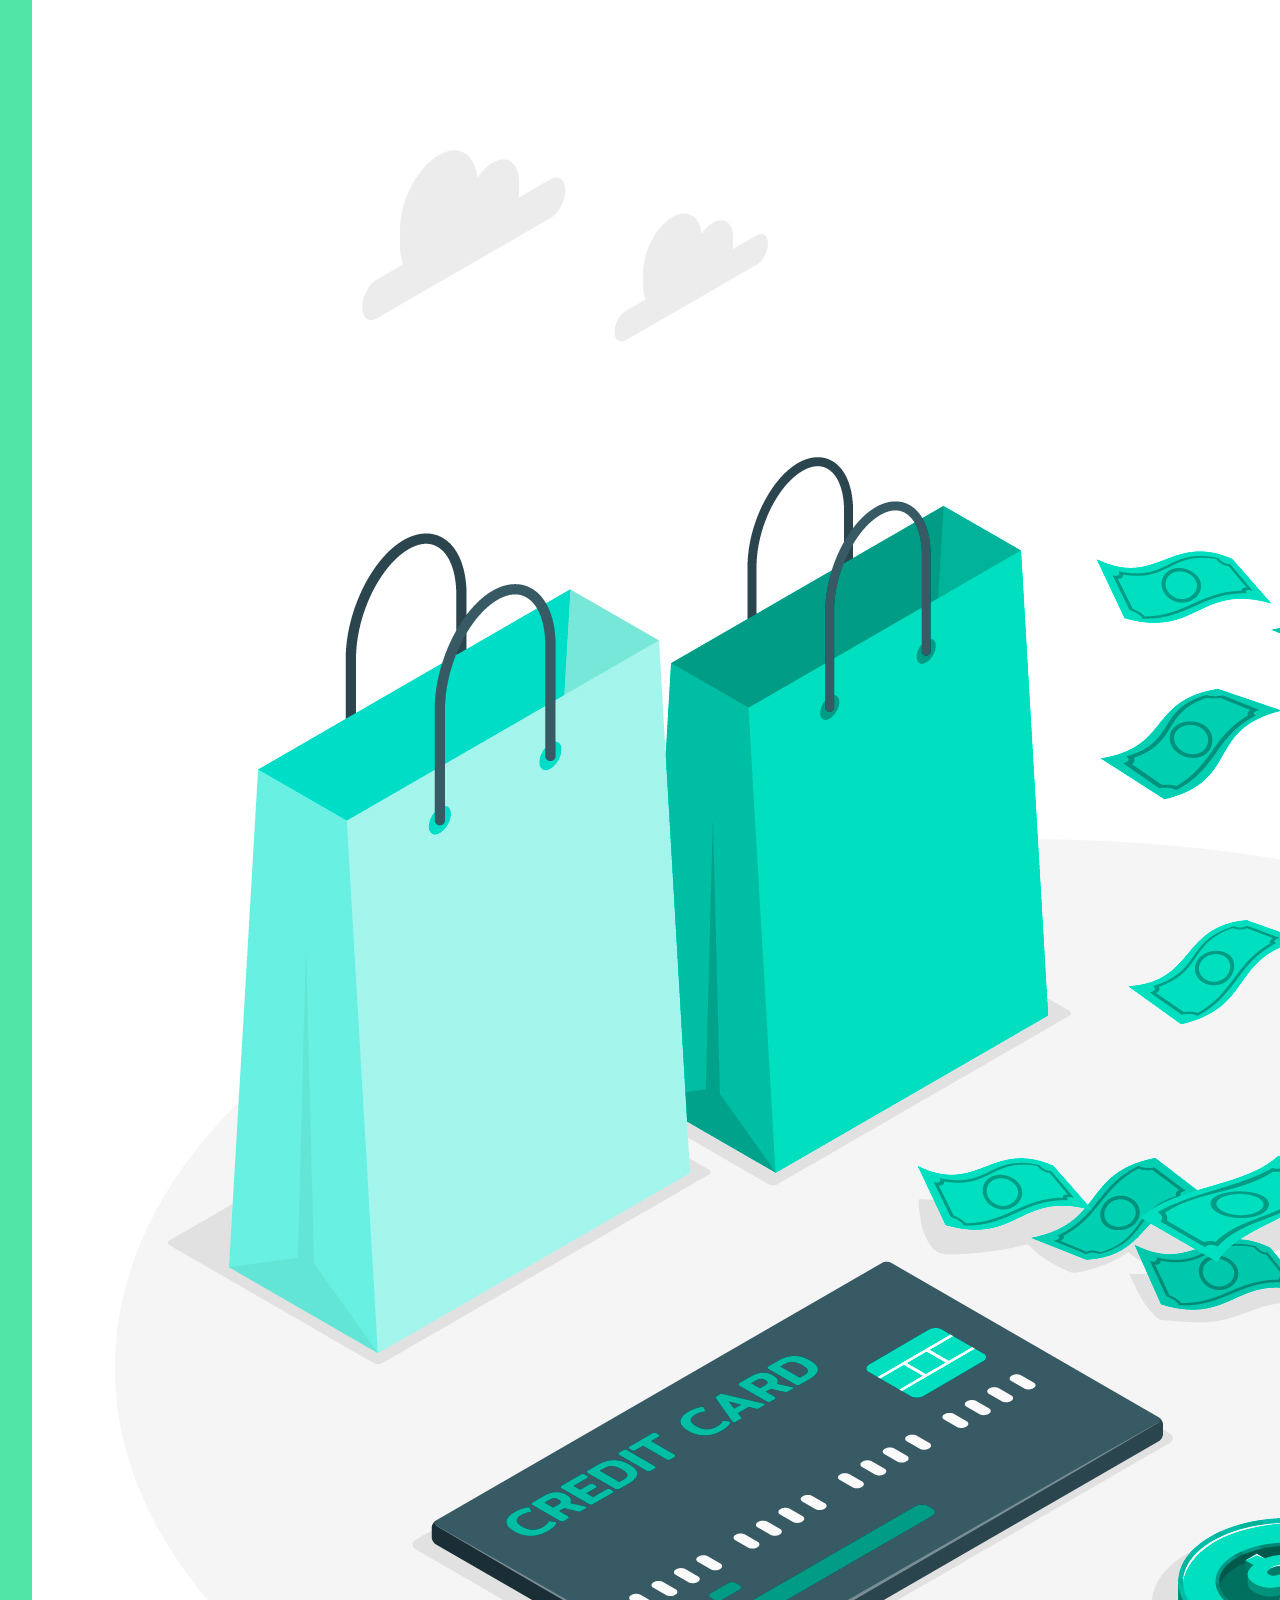
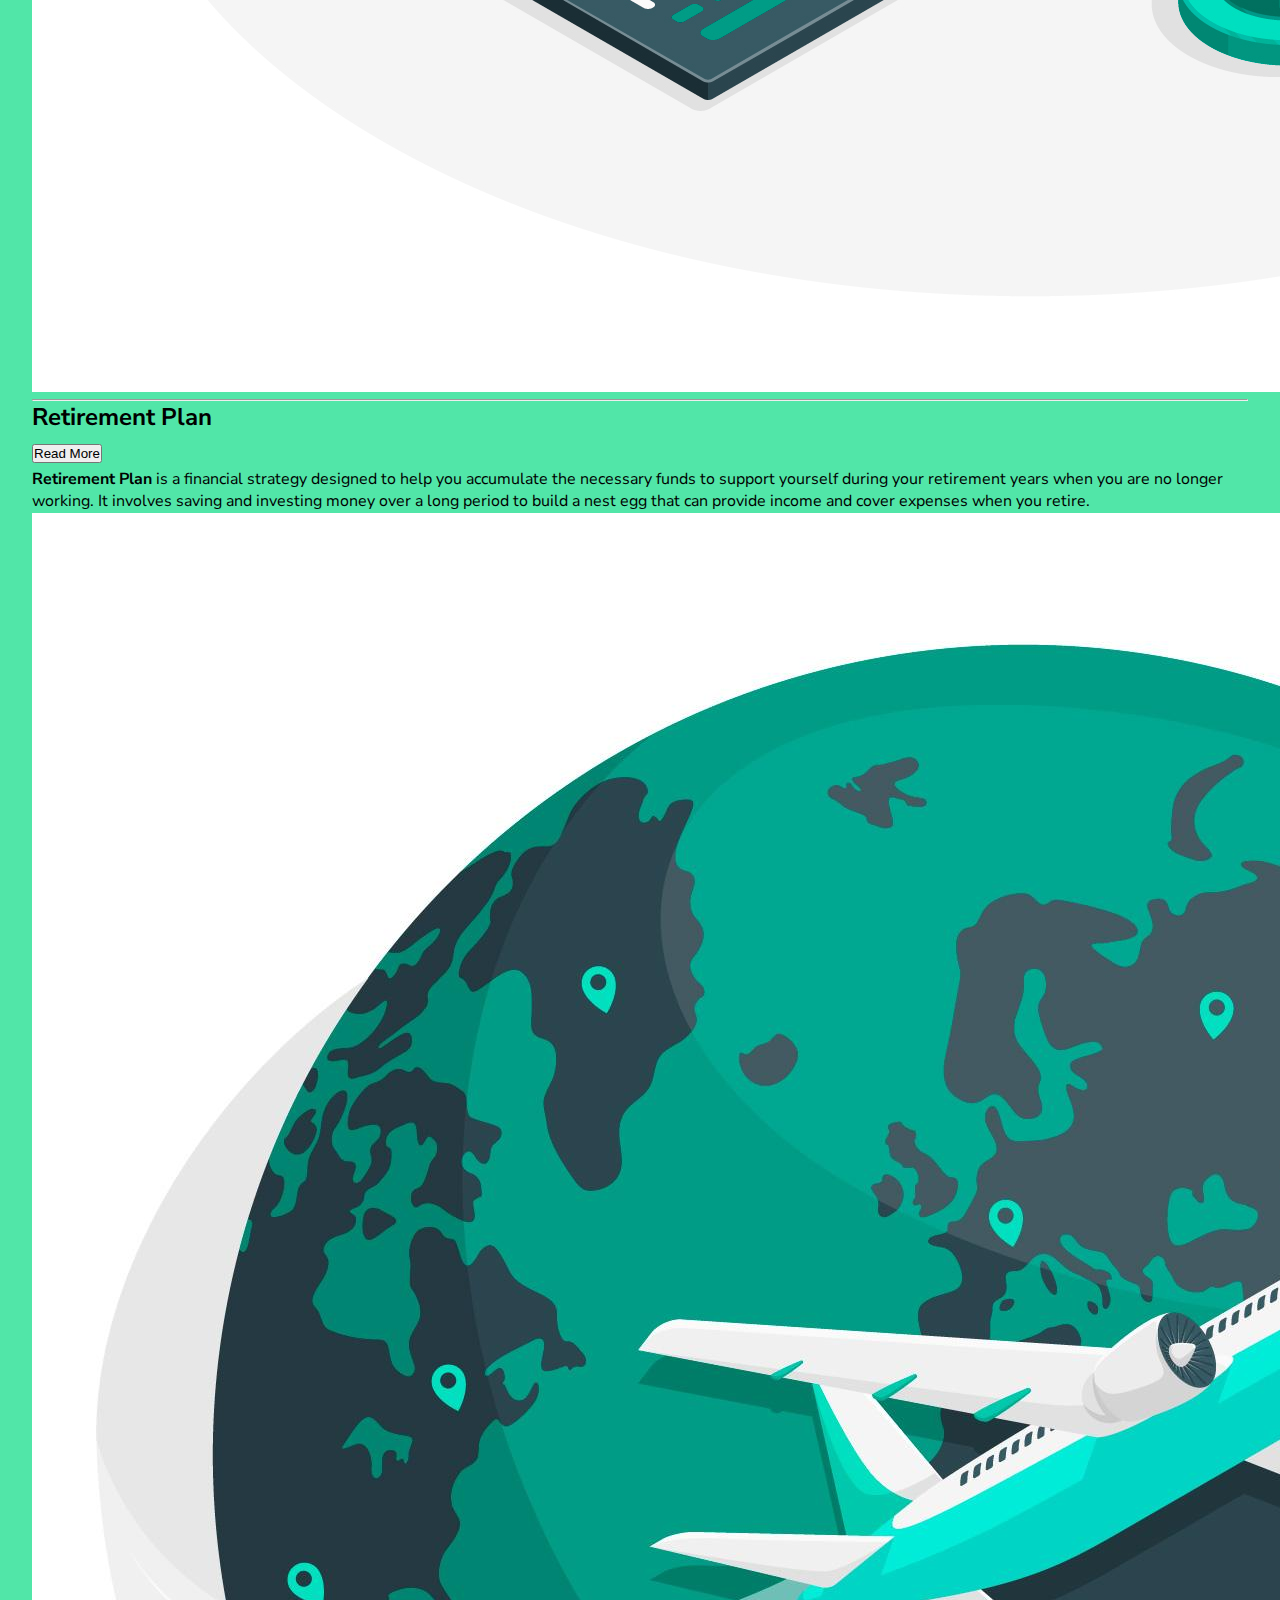
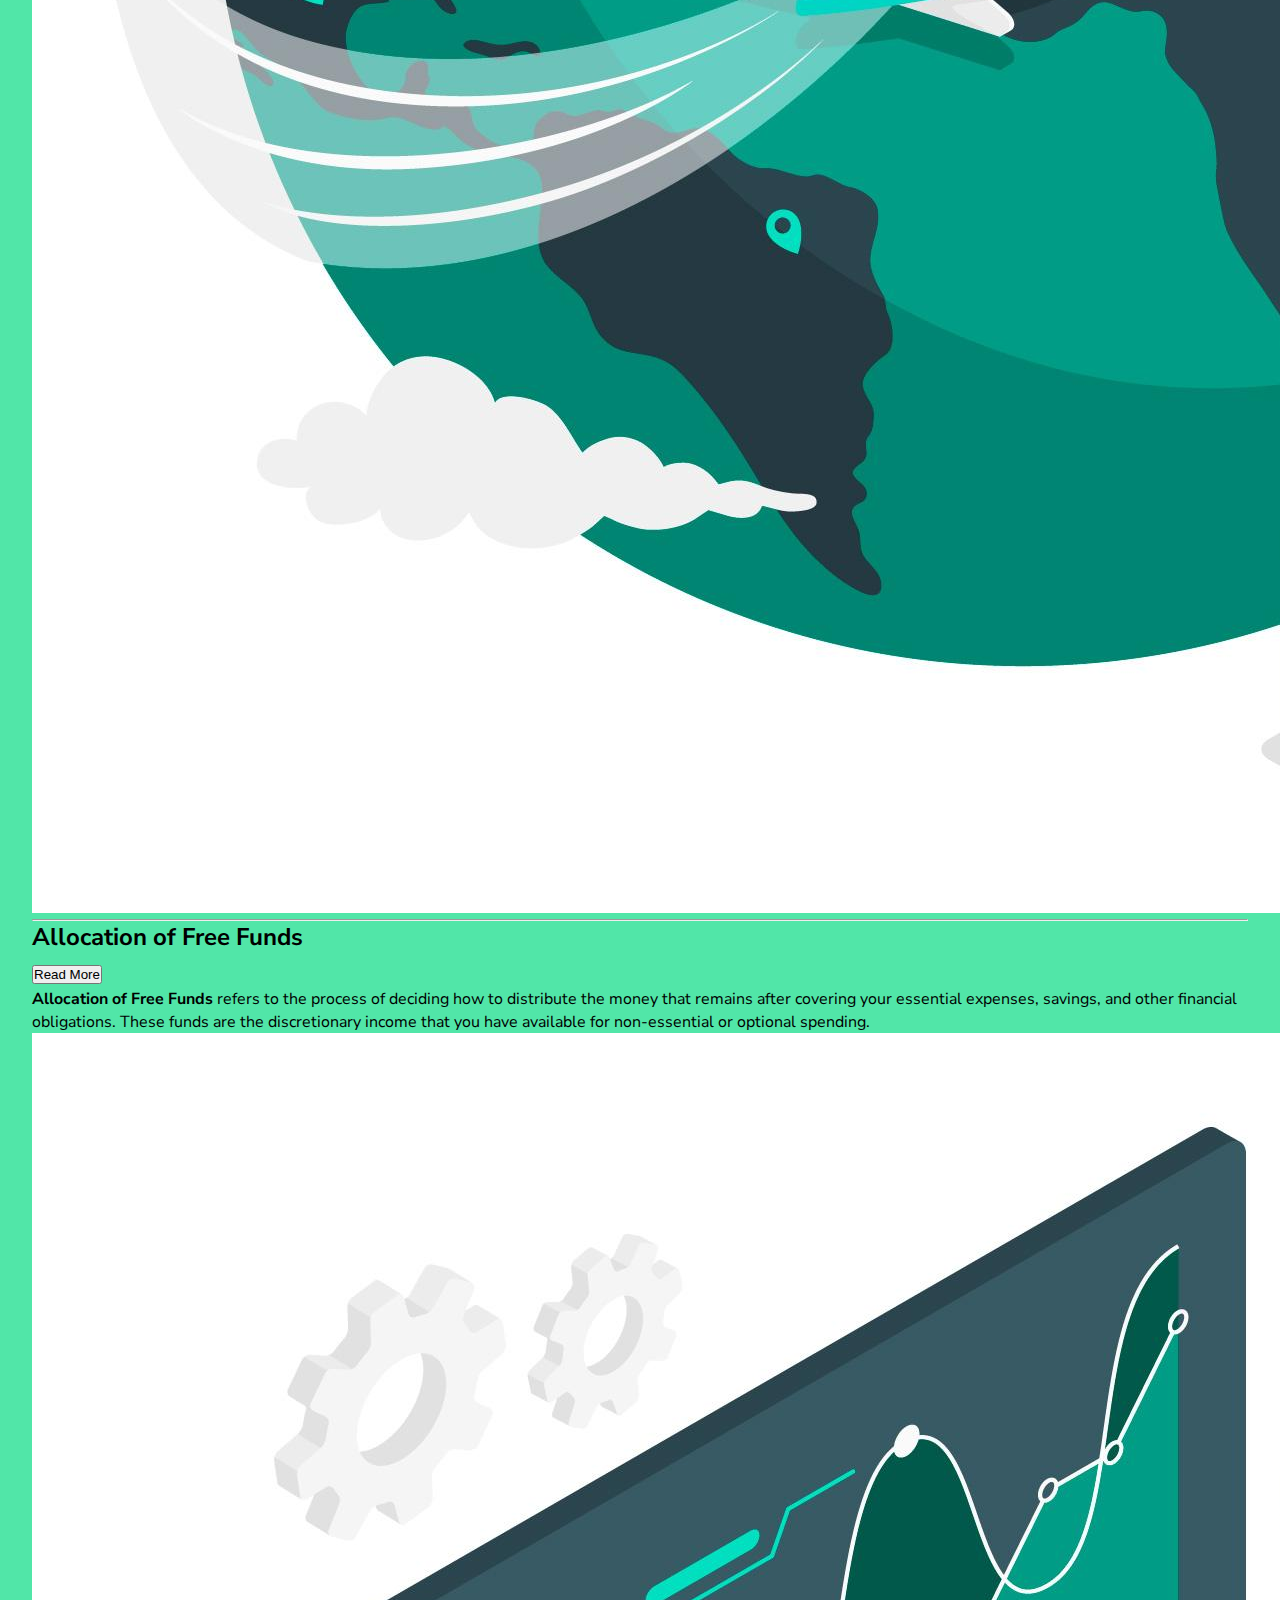
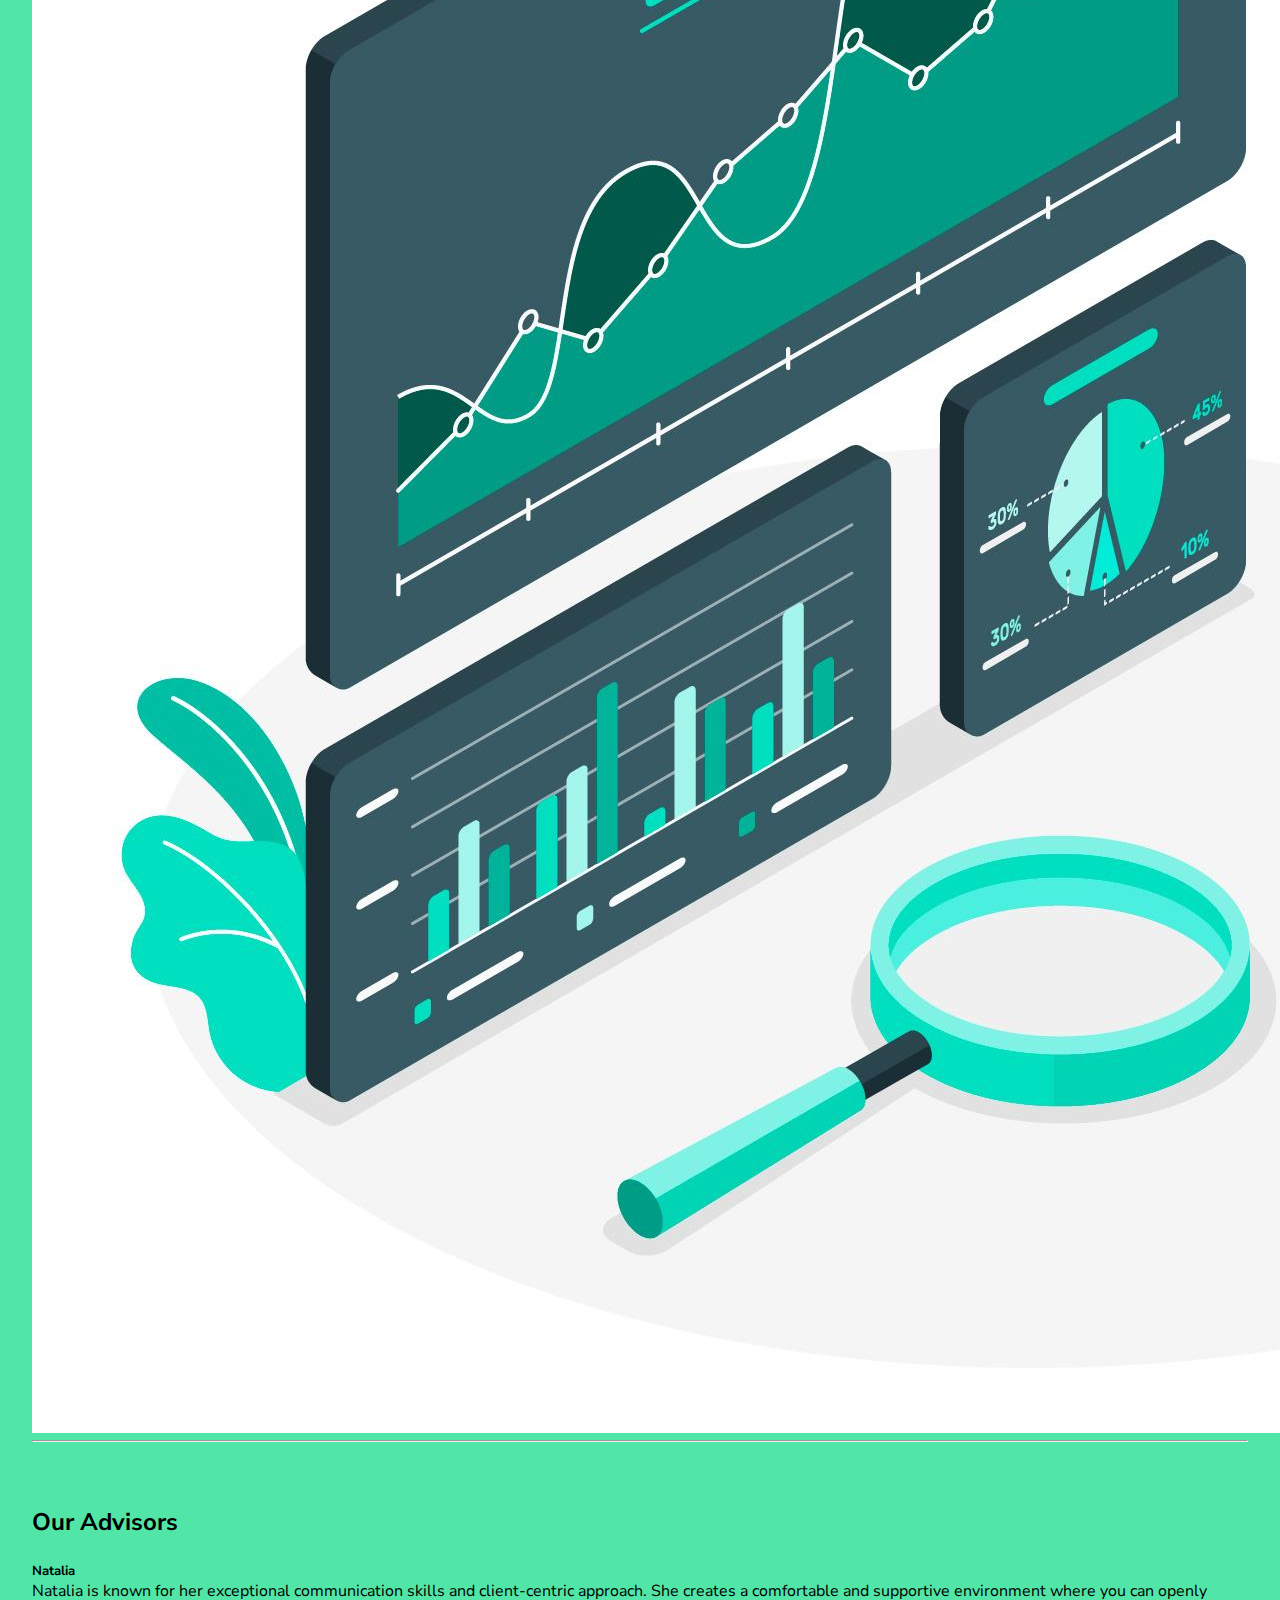
==== commit 3c621816: "Contact Form added" ====
--- a/index.html
+++ b/index.html
@@ -31,7 +31,7 @@
             <a class="nav-link" href="#advisors">Team</a>
           </li>
           <li class="nav-item">
-            <a class="nav-link" href="">Contact</a>
+            <a class="nav-link" href="./contact.html">Contact</a>
           </li>
         </ul>
       </div>
@@ -50,7 +50,7 @@
    <section><div class="container-lg"><hr class="mb-5">
     <div class="row justify-content-center text-center  text-black"><h2>Ready to gain clarity and take control of your financial future? </h2><p class="lead">Schedule a free consultation with our expert financial advisors today.
     </p>
-      <button type="button" class="btn col-4 col-sm-3 col-md-2  btn-light">Get in touch!</button>
+      <button type="button" class="btn col-5 col-sm-3 col-md-2  btn-light">Get in touch!</button>
     </div>
     <hr class="mt-5"><h2 class="py-2  text-center">Trough the analysis we will help you in:</h2></div></section>
 
@@ -63,7 +63,7 @@
             <div class="accordion-item">
               <h2 class="accordion-header text-center">
                 <button class="accordion-button" type="button" data-bs-toggle="collapse" data-bs-target="#collapseOne" aria-expanded="true" aria-controls="collapseOne">
-                  What is Budgeting?
+                  Read more
                 </button>
               </h2>
               <div id="collapseOne" class="accordion-collapse collapse " data-bs-parent="#accordionExample1">
@@ -88,7 +88,7 @@
             <div class="accordion-item">
               <h2 class="accordion-header text-center">
                 <button class="accordion-button" type="button" data-bs-toggle="collapse" data-bs-target="#collapseTwo" aria-expanded="true" aria-controls="collapseTwo">
-                  What does it mean?
+                  Read More
                 </button>
               </h2>
               <div id="collapseTwo" class="accordion-collapse collapse " data-bs-parent="#accordionExample2">
@@ -114,12 +114,12 @@
       <div class="accordion-item">
         <h2 class="accordion-header text-center">
           <button class="accordion-button" type="button" data-bs-toggle="collapse" data-bs-target="#collapse3" aria-expanded="true" aria-controls="collapse3">
-            What does it mean?
+            Read More
           </button>
         </h2>
         <div id="collapse3" class="accordion-collapse collapse " data-bs-parent="#accordionExample3">
           <div class="accordion-body">
-            <p><strong>Debt management</strong>involves effectively managing and repaying the debt you owe. It's an important aspect of personal finance as it helps you regain control of your finances, reduce financial stress, and work towards achieving financial stability.</p>
+            <p><strong>Debt management</strong> involves effectively managing and repaying the debt you owe. It's an important aspect of personal finance as it helps you regain control of your finances, reduce financial stress, and work towards achieving financial stability.</p>
           </div>
         </div>
       </div>
@@ -127,6 +127,29 @@
   </div>
   <div class="col-10 col-sm-8 col-md-6 col-lg-4">
     <img class="img-fluid rounded" src="./img/3190319.jpg" alt="">
+  </div>
+</div>
+<hr>
+<div class="row justify-content-evenly align-items-center my-5 ">
+  <div class="col-10 col-md-6 py-2 text-center lead">
+    <h2 class="display-5">Retirement Plan</h2>
+    <div class="accordion my-4" id="accordionExample2">
+      <div class="accordion-item">
+        <h2 class="accordion-header text-center">
+          <button class="accordion-button" type="button" data-bs-toggle="collapse" data-bs-target="#collapse3" aria-expanded="true" aria-controls="collapse3">
+            Read More
+          </button>
+        </h2>
+        <div id="collapse3" class="accordion-collapse collapse " data-bs-parent="#accordionExample3">
+          <div class="accordion-body">
+            <p><strong>Retirement Plan</strong> is a financial strategy designed to help you accumulate the necessary funds to support yourself during your retirement years when you are no longer working. It involves saving and investing money over a long period to build a nest egg that can provide income and cover expenses when you retire.</p>
+          </div>
+        </div>
+      </div>
+    </div>
+  </div>
+  <div class="col-10 col-sm-8 col-md-6 col-lg-4">
+    <img class="img-fluid rounded" src="./img/3918989.jpg" alt="">
   </div>
 </div>
 <hr>
@@ -138,7 +161,7 @@
       <div class="accordion-item">
         <h2 class="accordion-header text-center">
           <button class="accordion-button" type="button" data-bs-toggle="collapse" data-bs-target="#collapse4" aria-expanded="true" aria-controls="collapse4">
-            What does it mean?
+            Read More
           </button>
         </h2>
         <div id="collapse4" class="accordion-collapse collapse " data-bs-parent="#accordionExample2">
@@ -150,7 +173,7 @@
     </div>
   </div>
   <div class="col-10 col-sm-8 col-md-6 col-lg-4">
-    <img class="img-fluid rounded" src="./img/3573458.jpg" alt="">
+    <img class="img-fluid rounded" src="./img/3759174.jpg" alt="">
   </div>
 </div>
 
@@ -163,7 +186,7 @@
 
 
 
-<section class="advisors justify-content-center" id="advisors"><div class="container-lg "><h2 class="text-center ">Our Advisors</h2><div class="mt-2 row justify-content-center row-cols-1 row-cols-sm-2 row-cols-md-2 row-cols-lg-2 g-5">
+<section class="advisors justify-content-center" id="advisors"><h2 class="text-center text-white mb-5 display-3">Our Advisors</h2><div class="mt-2 row justify-content-center row-cols-1 row-cols-sm-2 row-cols-md-2 row-cols-lg-2 g-5">
 
   <div class="col">
     <div class="card h-100">
